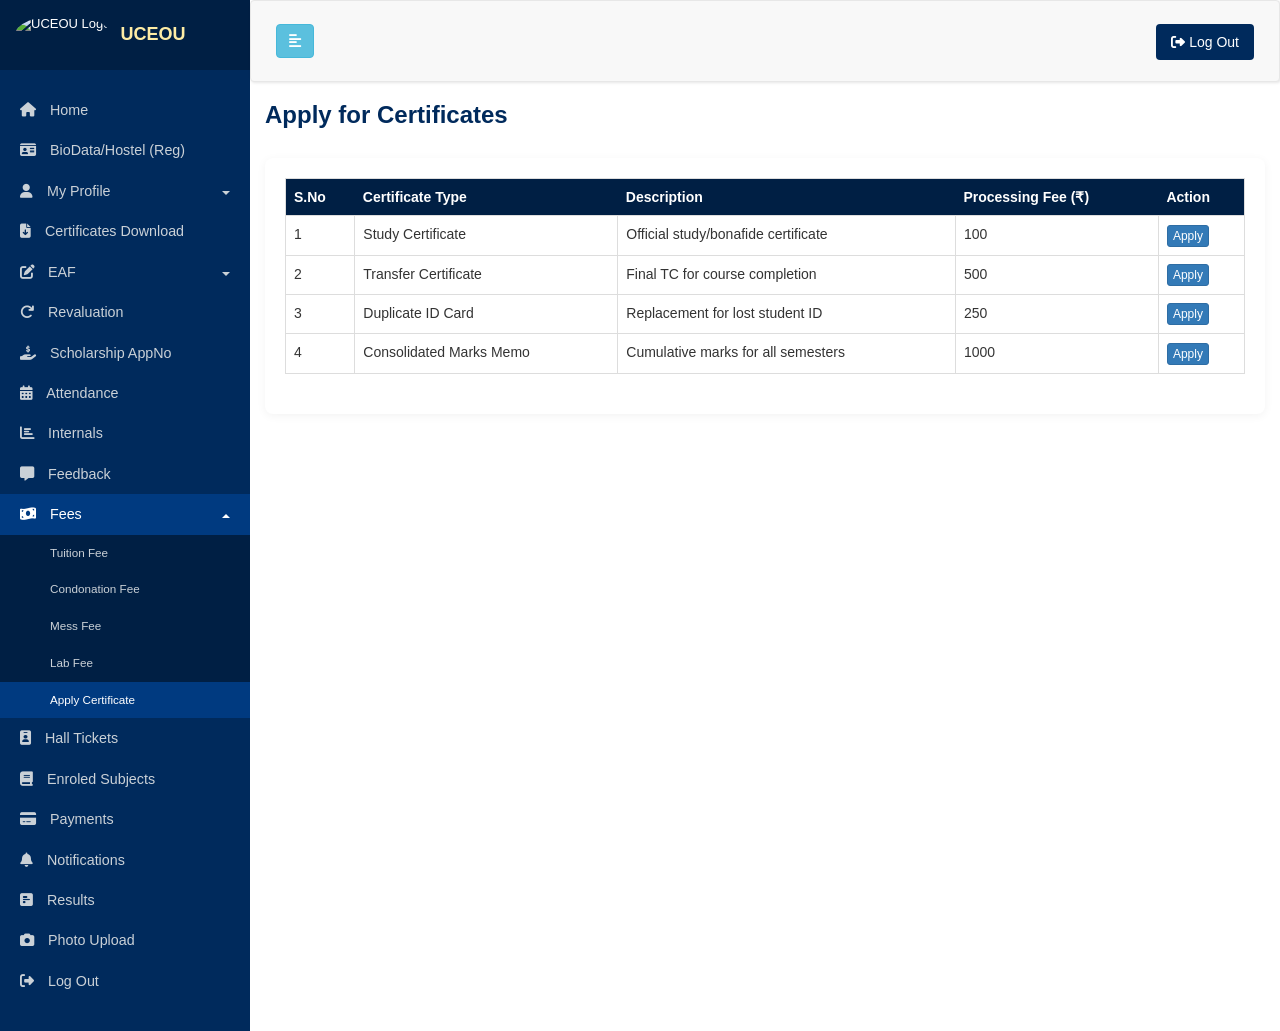
==== apply_certificate.html @ 65ff035a "1" ====
<!DOCTYPE html>
<html lang="en">
<head>
    <meta charset="UTF-8">
    <meta name="viewport" content="width=device-width, initial-scale=1.0">
    <title>EAF ::: UNIVERSITY ::: Apply Certificate</title>
    <link rel="icon" type="image/png" href="https://uceou.in/eaf/student/images/logo.jpg">
    <link rel="stylesheet" href="dashboard_style.css">
    <link rel="stylesheet" href="https://cdnjs.cloudflare.com/ajax/libs/font-awesome/6.4.0/css/all.min.css">
    <link rel="stylesheet" href="https://maxcdn.bootstrapcdn.com/bootstrap/3.3.7/css/bootstrap.min.css">
    <style>
        .certificate-container {
            background: #fff;
            padding: 20px;
            border-radius: 8px;
            box-shadow: 0 2px 10px rgba(0,0,0,0.05);
            margin-top: 20px;
        }
        .table-header-custom {
            background-color: #002a5c;
            color: #fff;
            font-weight: 600;
        }
    </style>
</head>
<body>
    <div class="wrapper">
        <!-- Sidebar -->
        <nav id="sidebar">
            <div class="sidebar-header">
                <img src="https://uceou.in/eaf/student/images/logo.jpg" alt="UCEOU Logo" class="logo-img">
                <span class="logo-text">UCEOU</span>
            </div>
            <ul class="list-unstyled components">
                <li><a href="dashboard.html"><i class="fas fa-home"></i> Home</a></li>
                <li><a href="#"><i class="fas fa-id-card"></i> BioData/Hostel (Reg)</a></li>
                <li>
                    <a href="#profileSubmenu" data-toggle="collapse" aria-expanded="false" class="dropdown-toggle"><i class="fas fa-user"></i> My Profile</a>
                    <ul class="collapse list-unstyled" id="profileSubmenu">
                        <li><a href="#">View Profile</a></li>
                        <li><a href="#">Update MailId/Phone</a></li>
                        <li><a href="#">Change Password</a></li>
                    </ul>
                </li>
                <li><a href="#"><i class="fas fa-file-download"></i> Certificates Download</a></li>
                <li>
                    <a href="#eafSubmenu" data-toggle="collapse" aria-expanded="false" class="dropdown-toggle"><i class="fas fa-edit"></i> EAF</a>
                    <ul class="collapse list-unstyled" id="eafSubmenu">
                        <li><a href="#">EAF Preparation</a></li>
                        <li><a href="#">EAF Print Out</a></li>
                    </ul>
                </li>
                <li><a href="#"><i class="fas fa-redo"></i> Revaluation</a></li>
                <li><a href="#"><i class="fas fa-hand-holding-usd"></i> Scholarship AppNo</a></li>
                <li><a href="attendance.html"><i class="fas fa-calendar-alt"></i> Attendance</a></li>
                <li><a href="#"><i class="fas fa-chart-bar"></i> Internals</a></li>
                <li><a href="#"><i class="fas fa-comment-alt"></i> Feedback</a></li>
                <li class="active">
                    <a href="#feesSubmenu" data-toggle="collapse" aria-expanded="true" class="dropdown-toggle"><i class="fas fa-money-bill-wave"></i> Fees</a>
                    <ul class="collapse in list-unstyled" id="feesSubmenu">
                        <li><a href="tuition_fee.html">Tuition Fee</a></li>
                        <li><a href="condonation_fee.html">Condonation Fee</a></li>
                        <li><a href="mess_fee.html">Mess Fee</a></li>
                        <li><a href="lab_fee.html">Lab Fee</a></li>
                        <li class="active"><a href="apply_certificate.html">Apply Certificate</a></li>
                    </ul>
                </li>
                <li><a href="#"><i class="fas fa-id-badge"></i> Hall Tickets</a></li>
                <li><a href="#"><i class="fas fa-book"></i> Enroled Subjects</a></li>
                <li><a href="#"><i class="fas fa-credit-card"></i> Payments</a></li>
                <li><a href="#"><i class="fas fa-bell"></i> Notifications</a></li>
                <li><a href="#"><i class="fas fa-poll-h"></i> Results</a></li>
                <li><a href="#"><i class="fas fa-camera"></i> Photo Upload</a></li>
                <li><a href="uceou_login.html"><i class="fas fa-sign-out-alt"></i> Log Out</a></li>
            </ul>
        </nav>

        <!-- Page Content -->
        <div id="content">
            <nav class="navbar navbar-default">
                <div class="container-fluid">
                    <div class="navbar-header">
                        <button type="button" id="sidebarCollapse" class="btn btn-info navbar-btn">
                            <i class="fas fa-align-left"></i>
                        </button>
                    </div>
                    <div class="collapse navbar-collapse">
                        <ul class="nav navbar-nav navbar-right">
                            <li><a href="uceou_login.html" class="logout-link"><i class="fas fa-sign-out-alt"></i> Log Out</a></li>
                        </ul>
                    </div>
                </div>
            </nav>

            <div class="container-fluid dashboard-main">
                <div class="dashboard-header">
                    <h2 style="color: #002a5c; font-weight: 700; font-size: 24px;">Apply for Certificates</h2>
                </div>

                <div class="certificate-container">
                    <div class="table-responsive">
                        <table class="table table-bordered">
                            <thead>
                                <tr class="table-header-custom">
                                    <th>S.No</th>
                                    <th>Certificate Type</th>
                                    <th>Description</th>
                                    <th>Processing Fee (₹)</th>
                                    <th>Action</th>
                                </tr>
                            </thead>
                            <tbody>
                                <tr>
                                    <td>1</td>
                                    <td>Study Certificate</td>
                                    <td>Official study/bonafide certificate</td>
                                    <td>100</td>
                                    <td><button class="btn btn-xs btn-primary">Apply</button></td>
                                </tr>
                                <tr>
                                    <td>2</td>
                                    <td>Transfer Certificate</td>
                                    <td>Final TC for course completion</td>
                                    <td>500</td>
                                    <td><button class="btn btn-xs btn-primary">Apply</button></td>
                                </tr>
                                <tr>
                                    <td>3</td>
                                    <td>Duplicate ID Card</td>
                                    <td>Replacement for lost student ID</td>
                                    <td>250</td>
                                    <td><button class="btn btn-xs btn-primary">Apply</button></td>
                                </tr>
                                <tr>
                                    <td>4</td>
                                    <td>Consolidated Marks Memo</td>
                                    <td>Cumulative marks for all semesters</td>
                                    <td>1000</td>
                                    <td><button class="btn btn-xs btn-primary">Apply</button></td>
                                </tr>
                            </tbody>
                        </table>
                    </div>
                </div>
            </div>
        </div>
    </div>

    <script src="https://code.jquery.com/jquery-3.3.1.min.js"></script>
    <script src="https://maxcdn.bootstrapcdn.com/bootstrap/3.3.7/js/bootstrap.min.js"></script>
    <script src="dashboard_script.js"></script>
</body>
</html>
---- dashboard_style.css ----
body {
    font-family: 'Verdana', 'Arial', sans-serif;
    background-color: #e5e5e5;
    margin: 0;
}

p {
    font-family: 'Poppins', sans-serif;
    font-size: 1.1em;
    font-weight: 300;
    line-height: 1.7em;
    color: #999;
}

a, a:hover, a:focus {
    color: inherit;
    text-decoration: none;
    transition: all 0.3s;
}

.wrapper {
    display: flex;
    align-items: stretch;
}

/* Sidebar */
#sidebar {
    min-width: 250px;
    max-width: 250px;
    background: #002a5c;
    color: #fff;
    transition: all 0.3s;
    font-size: 13px;
    min-height: 100vh;
}

#sidebar.active {
    margin-left: -250px;
}

.sidebar-header {
    padding: 15px;
    background: #001f44;
    display: flex;
    align-items: center;
    gap: 10px;
}

.logo-img {
    height: 40px;
    border-radius: 50%;
}

.logo-text {
    font-size: 18px;
    font-weight: 700;
    color: #FDECA5;
}

.user-profile {
    padding: 20px;
    text-align: center;
    border-bottom: 1px solid rgba(255,255,255,0.1);
}

.profile-pic-container {
    width: 100px;
    height: 100px;
    margin: 0 auto 15px;
    border-radius: 50%;
    overflow: hidden;
    border: 3px solid #fff;
}

.profile-pic {
    width: 100%;
    height: 100%;
    object-fit: cover;
}

.user-info p {
    margin: 0;
    color: #fff;
}

.user-id {
    font-weight: 700;
    font-size: 1.1em;
}

.user-name {
    font-size: 0.9em;
    text-transform: uppercase;
    margin: 5px 0 !important;
}

.user-branch {
    font-size: 0.8em;
    opacity: 0.8;
}

#sidebar ul.components {
    padding: 20px 0;
}

#sidebar ul li a {
    padding: 10px 20px;
    font-size: 1.1em;
    display: block;
    color: #cad1d7;
}

#sidebar ul li a:hover {
    color: #fff;
    background: #003a80;
}

#sidebar ul li.active > a {
    color: #fff;
    background: #003a80;
}

#sidebar ul li a i {
    margin-right: 10px;
}

#sidebar ul ul a {
    font-size: 0.9em !important;
    padding-left: 50px !important;
    background: #001f44;
}

#sidebar ul li a.dropdown-toggle::after {
    display: inline-block;
    width: 0;
    height: 0;
    margin-left: .255em;
    vertical-align: .255em;
    content: "";
    border-top: .3em solid;
    border-right: .3em solid transparent;
    border-bottom: 0;
    border-left: .3em solid transparent;
    float: right;
    margin-top: 10px;
}

#sidebar ul li a[aria-expanded="true"].dropdown-toggle::after {
    transform: rotate(180deg);
}

/* Page Content */
#content {
    width: 100%;
    padding: 0;
    min-height: 100vh;
    transition: all 0.3s;
}

.navbar {
    padding: 15px 10px;
    background: #fff;
    border: none;
    border-radius: 0;
    margin-bottom: 40px;
    box-shadow: 1px 1px 3px rgba(0, 0, 0, 0.1);
}

.navbar-btn {
    box-shadow: none;
    outline: none !important;
    border: none;
    background: #002a5c;
}

.logout-link {
    background: #002a5c !important;
    color: #fff !important;
    border-radius: 4px;
    margin-top: 8px;
    padding: 8px 15px !important;
}

.dashboard-main {
    padding: 0 30px;
}

.dashboard-header {
    display: flex;
    justify-content: space-between;
    align-items: center;
    margin-bottom: 30px;
}

.dashboard-header h2 {
    color: #002a5c;
    font-weight: 700;
    margin: 0;
}

.support-label {
    background: #fff;
    padding: 5px 15px;
    border-radius: 4px;
    box-shadow: 0 2px 4px rgba(0,0,0,0.1);
    font-weight: 600;
    color: #333;
}

.support-label i {
    color: #4CAF50;
    margin-right: 5px;
    font-size: 12px;
}

/* Tiles */
.tile-grid {
    margin-bottom: 20px;
}

.tile {
    position: relative;
    border-radius: 8px;
    margin-bottom: 30px;
    overflow: hidden;
    color: #fff;
    box-shadow: 0 4px 10px rgba(0,0,0,0.1);
    cursor: pointer;
    transition: transform 0.3s;
}

.tile:hover {
    transform: translateY(-5px);
}

.tile-icon {
    padding: 20px 20px 0;
    font-size: 3em;
    opacity: 0.3;
    position: absolute;
    right: 10px;
    top: 5px;
}

.tile-body {
    padding: 20px;
}

.tile-body h4 {
    font-size: 1.5em;
    font-weight: 700;
    margin: 0;
}

.tile-body p {
    color: #fff;
    margin: 5px 0 0;
    font-size: 0.9em;
}

/* Tile Colors matching UCEOU */
.tile-blue { background-color: #337ab7; }
.tile-orange { background-color: #f0ad4e; }
.tile-pink { background-color: #d9534f; }
.tile-purple { background-color: #8e44ad; }
.tile-grey { background-color: #7f8c8d; }
.tile-lightpink { background-color: #ff7979; }
.tile-lavender { background-color: #9b59b6; }
.tile-green { background-color: #27ae60; }

.tile-footer {
    background: rgba(0,0,0,0.1);
    padding: 10px 15px;
    font-size: 12px;
    font-weight: 500;
    border-top: 1px solid rgba(255,255,255,0.1);
}

/* Table Panel */
.content-panel {
    background: #fff;
    border-radius: 8px;
    box-shadow: 0 2px 10px rgba(0,0,0,0.05);
    margin-top: 20px;
}

.panel-header {
    background: #337ab7;
    color: #fff;
    padding: 15px 20px;
    font-weight: 600;
    font-size: 1.2em;
    border-top-left-radius: 8px;
    border-top-right-radius: 8px;
}

.table {
    margin-bottom: 0;
}

.table th {
    background: #001f44;
    color: #fff;
    border: none !important;
}

@media (max-width: 768px) {
    #sidebar { margin-left: -250px; }
    #sidebar.active { margin-left: 0; }
    .dashboard-main { padding: 0 15px; }
}
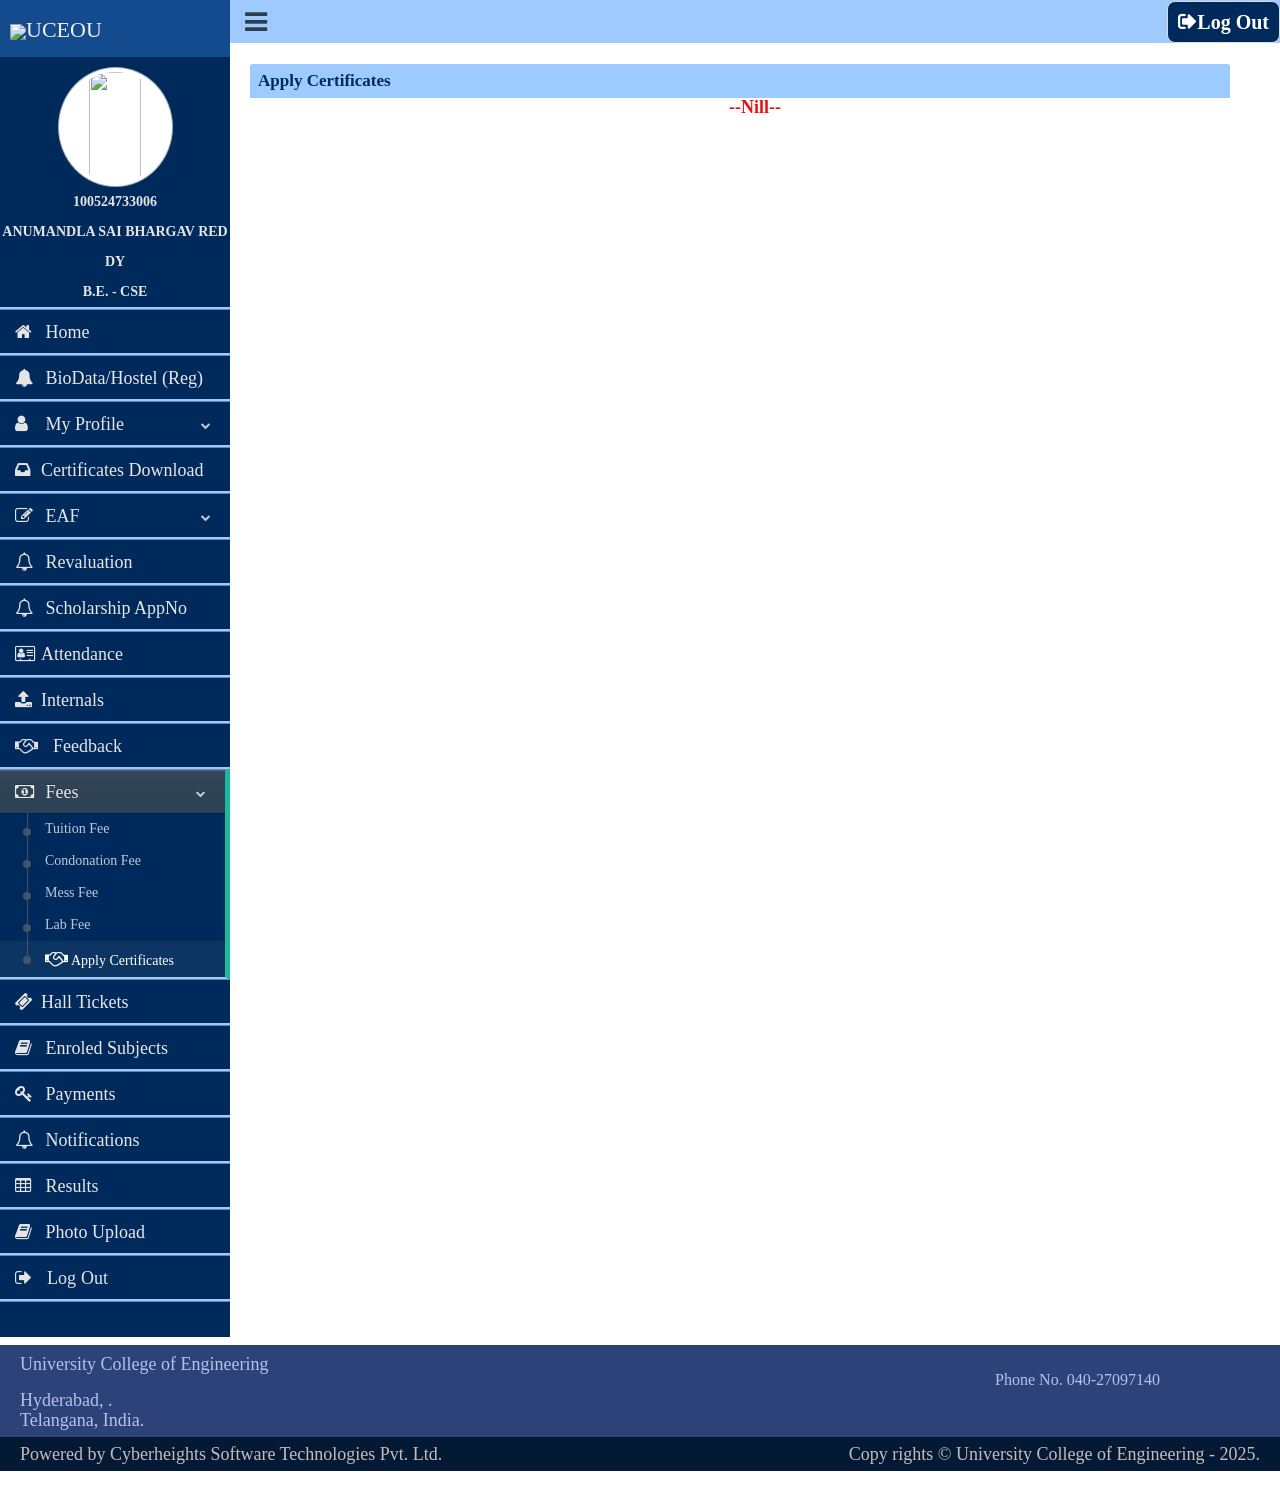
==== commit 4a219d4f: "1" ====
--- a/apply_certificate.html
+++ b/apply_certificate.html
@@ -1,153 +1,210 @@
-<!DOCTYPE html>
-<html lang="en">
-<head>
-    <meta charset="UTF-8">
-    <meta name="viewport" content="width=device-width, initial-scale=1.0">
-    <title>EAF ::: UNIVERSITY ::: Apply Certificate</title>
-    <link rel="icon" type="image/png" href="https://uceou.in/eaf/student/images/logo.jpg">
-    <link rel="stylesheet" href="dashboard_style.css">
-    <link rel="stylesheet" href="https://cdnjs.cloudflare.com/ajax/libs/font-awesome/6.4.0/css/all.min.css">
-    <link rel="stylesheet" href="https://maxcdn.bootstrapcdn.com/bootstrap/3.3.7/css/bootstrap.min.css">
-    <style>
-        .certificate-container {
-            background: #fff;
-            padding: 20px;
+<!DOCTYPE html PUBLIC "-//W3C//DTD XHTML 1.0 Transitional//EN" "http://www.w3.org/TR/xhtml1/DTD/xhtml1-transitional.dtd">
+<html xmlns="http://www.w3.org/1999/xhtml">
+<head id="Head1"><title>
+
+</title><link rel="icon" type="image/png" href="images/logo.jpg" /><meta http-equiv="Content-Type" content="text/html; charset=UTF-8" /><meta charset="utf-8" /><meta http-equiv="X-UA-Compatible" content="IE=edge" /><meta name="viewport" content="width=device-width, initial-scale=1" />
+    <script src="https://ajax.googleapis.com/ajax/libs/jquery/1.9.1/jquery.min.js" type="text/javascript"></script>
+    <link href="css/NewEafTemplate/bootstrap.min.css" rel="stylesheet" /><link href="css/NewEafTemplate/custom.css" rel="stylesheet" /><link href="css/NewEafTemplate/home.css" rel="stylesheet" /><link href="https://cdnjs.cloudflare.com/ajax/libs/font-awesome/4.7.0/css/font-awesome.min.css" rel="Stylesheet" />
+    <style type="text/css">
+        .div-singout {
+            float: right;
+            background: #002a5c;
+            padding: 10px;
+            border: 1px solid #ddd;
             border-radius: 8px;
-            box-shadow: 0 2px 10px rgba(0,0,0,0.05);
-            margin-top: 20px;
+            color: white;
         }
-        .table-header-custom {
-            background-color: #002a5c;
+
+        .link_singout {
             color: #fff;
-            font-weight: 600;
+            font-size: 20px;
+            font-weight: bold;
         }
     </style>
+    
+     <script type="text/javascript">
+
+         $('#body').ready(function () {
+             $(lifee).addClass("active");
+             $(lisubtut).css('display', 'block');
+         });
+
+    </script>
 </head>
-<body>
-    <div class="wrapper">
-        <!-- Sidebar -->
-        <nav id="sidebar">
-            <div class="sidebar-header">
-                <img src="https://uceou.in/eaf/student/images/logo.jpg" alt="UCEOU Logo" class="logo-img">
-                <span class="logo-text">UCEOU</span>
-            </div>
-            <ul class="list-unstyled components">
-                <li><a href="dashboard.html"><i class="fas fa-home"></i> Home</a></li>
-                <li><a href="#"><i class="fas fa-id-card"></i> BioData/Hostel (Reg)</a></li>
-                <li>
-                    <a href="#profileSubmenu" data-toggle="collapse" aria-expanded="false" class="dropdown-toggle"><i class="fas fa-user"></i> My Profile</a>
-                    <ul class="collapse list-unstyled" id="profileSubmenu">
-                        <li><a href="#">View Profile</a></li>
-                        <li><a href="#">Update MailId/Phone</a></li>
-                        <li><a href="#">Change Password</a></li>
-                    </ul>
-                </li>
-                <li><a href="#"><i class="fas fa-file-download"></i> Certificates Download</a></li>
-                <li>
-                    <a href="#eafSubmenu" data-toggle="collapse" aria-expanded="false" class="dropdown-toggle"><i class="fas fa-edit"></i> EAF</a>
-                    <ul class="collapse list-unstyled" id="eafSubmenu">
-                        <li><a href="#">EAF Preparation</a></li>
-                        <li><a href="#">EAF Print Out</a></li>
-                    </ul>
-                </li>
-                <li><a href="#"><i class="fas fa-redo"></i> Revaluation</a></li>
-                <li><a href="#"><i class="fas fa-hand-holding-usd"></i> Scholarship AppNo</a></li>
-                <li><a href="attendance.html"><i class="fas fa-calendar-alt"></i> Attendance</a></li>
-                <li><a href="#"><i class="fas fa-chart-bar"></i> Internals</a></li>
-                <li><a href="#"><i class="fas fa-comment-alt"></i> Feedback</a></li>
-                <li class="active">
-                    <a href="#feesSubmenu" data-toggle="collapse" aria-expanded="true" class="dropdown-toggle"><i class="fas fa-money-bill-wave"></i> Fees</a>
-                    <ul class="collapse in list-unstyled" id="feesSubmenu">
-                        <li><a href="tuition_fee.html">Tuition Fee</a></li>
-                        <li><a href="condonation_fee.html">Condonation Fee</a></li>
-                        <li><a href="mess_fee.html">Mess Fee</a></li>
-                        <li><a href="lab_fee.html">Lab Fee</a></li>
-                        <li class="active"><a href="apply_certificate.html">Apply Certificate</a></li>
-                    </ul>
-                </li>
-                <li><a href="#"><i class="fas fa-id-badge"></i> Hall Tickets</a></li>
-                <li><a href="#"><i class="fas fa-book"></i> Enroled Subjects</a></li>
-                <li><a href="#"><i class="fas fa-credit-card"></i> Payments</a></li>
-                <li><a href="#"><i class="fas fa-bell"></i> Notifications</a></li>
-                <li><a href="#"><i class="fas fa-poll-h"></i> Results</a></li>
-                <li><a href="#"><i class="fas fa-camera"></i> Photo Upload</a></li>
-                <li><a href="uceou_login.html"><i class="fas fa-sign-out-alt"></i> Log Out</a></li>
-            </ul>
-        </nav>
-
-        <!-- Page Content -->
-        <div id="content">
-            <nav class="navbar navbar-default">
-                <div class="container-fluid">
-                    <div class="navbar-header">
-                        <button type="button" id="sidebarCollapse" class="btn btn-info navbar-btn">
-                            <i class="fas fa-align-left"></i>
-                        </button>
-                    </div>
-                    <div class="collapse navbar-collapse">
-                        <ul class="nav navbar-nav navbar-right">
-                            <li><a href="uceou_login.html" class="logout-link"><i class="fas fa-sign-out-alt"></i> Log Out</a></li>
-                        </ul>
-                    </div>
-                </div>
-            </nav>
-
-            <div class="container-fluid dashboard-main">
-                <div class="dashboard-header">
-                    <h2 style="color: #002a5c; font-weight: 700; font-size: 24px;">Apply for Certificates</h2>
-                </div>
-
-                <div class="certificate-container">
-                    <div class="table-responsive">
-                        <table class="table table-bordered">
-                            <thead>
-                                <tr class="table-header-custom">
-                                    <th>S.No</th>
-                                    <th>Certificate Type</th>
-                                    <th>Description</th>
-                                    <th>Processing Fee (₹)</th>
-                                    <th>Action</th>
-                                </tr>
-                            </thead>
-                            <tbody>
-                                <tr>
-                                    <td>1</td>
-                                    <td>Study Certificate</td>
-                                    <td>Official study/bonafide certificate</td>
-                                    <td>100</td>
-                                    <td><button class="btn btn-xs btn-primary">Apply</button></td>
-                                </tr>
-                                <tr>
-                                    <td>2</td>
-                                    <td>Transfer Certificate</td>
-                                    <td>Final TC for course completion</td>
-                                    <td>500</td>
-                                    <td><button class="btn btn-xs btn-primary">Apply</button></td>
-                                </tr>
-                                <tr>
-                                    <td>3</td>
-                                    <td>Duplicate ID Card</td>
-                                    <td>Replacement for lost student ID</td>
-                                    <td>250</td>
-                                    <td><button class="btn btn-xs btn-primary">Apply</button></td>
-                                </tr>
-                                <tr>
-                                    <td>4</td>
-                                    <td>Consolidated Marks Memo</td>
-                                    <td>Cumulative marks for all semesters</td>
-                                    <td>1000</td>
-                                    <td><button class="btn btn-xs btn-primary">Apply</button></td>
-                                </tr>
-                            </tbody>
-                        </table>
-                    </div>
-                </div>
+<body class="nav-md">
+    <form method="post" action="#" id="form1">
+
+        <div id="bodyMasterPage" class="container body">
+            <div class="main_container">
+                <div class="col-md-3 left_col">
+                    <div id="divtitle" class="left_col scroll-view">
+                        <div class="navbar nav_title" style="border: 0;">
+                            <a href="dashboard.html" class="site_title"><img id="imgclgphoto" src="images/logo.png" style="max-height: 35px;" /><span><span id="lblshortcollege">UCEOU</span></span></a>
+                        </div>
+                        <div class="clearfix"></div>
+
+                        <div id="divprofile" class="profile clearfix">
+                            <center>
+                                <div class="profile_pic">
+                                    <img id="imgstdphoto" class="img-circle profile_img" src="https://uceou.in/StudentPhotos/BE24/100524733006_photo.jpg" />
+                                </div>
+                                <div class="profile_info">
+                                    <h2><span id="lblhtno">100524733006</span></h2>
+                                    <h2><span id="lblsname">ANUMANDLA SAI BHARGAV REDDY</span></h2>
+                                    <h2><span id="lblcourse">B.E. - CSE</span></h2>
+                                </div>
+                            </center>
+                        </div>
+                        <div id="sidebar-menu" class="main_menu_side hidden-print main_menu">
+                            <div id="divchange" class="menu_section">
+                                <ul class="nav side-menu">
+                                    <li>
+                                        <a href="dashboard.html"><i class="fa fa-home"></i> Home</a>
+                                    </li>
+                                    <li>
+                                        <a href='#'>
+                                            <i class="fa fa-bell"></i> BioData/Hostel (Reg)
+                                        </a>
+                                    </li>
+                                    <li id="liprofile">
+                                        <a href="#"><i class="fa fa-user"></i> My Profile<span class="fa fa-chevron-down"></span></a>
+                                        <ul id="lisubprofile" class="nav child_menu">
+                                            <li><a href="#">View Profile</a></li>
+                                            <li><a href="#">Update MailId and Phone Number</a></li>
+                                            <li><a href="#">Change of Password</a></li>
+                                        </ul>
+                                    </li>
+                                    <li id="li4">
+                                        <a href="#"><i class="fa fa-inbox"></i>Certificates Download</a>
+                                    </li>
+                                    <li id="lieaf">
+                                        <a><i class="fa fa-edit"></i> EAF <span class="fa fa-chevron-down"></span></a>
+                                        <ul id="lisubeaf" class="nav child_menu">
+                                            <li><a href="#">EAF Preperation</a></li>
+                                            <li><a href="#">EAF Print Out</a></li>
+                                        </ul>
+                                    </li>
+                                    <li id="lirev">
+                                        <a href="#"><i class="fa fa-bell-o"></i> Revaluation</a>
+                                    </li>
+                                    <li id="li3">
+                                        <a href="#"><i class="fa fa-bell-o"></i> Scholarship AppNo</a>
+                                    </li>
+                                    <li>
+                                        <a href="attendance.html"><i class="fa fa-address-card-o"></i>Attendance</a>
+                                    </li>
+                                    <li id="li2">
+                                        <a href="#"><i class="fa fa-upload"></i>Internals</a>
+                                    </li>
+                                    <li id="lifeedback">
+                                        <a class="fa fa-handshake-o" href="#" style="width:100%;font-size: 18px;">
+                                            &nbsp Feedback
+                                        </a>
+                                    </li>
+                                    <li id="lifee">
+                                        <a><i class="fa fa-money"></i> Fees <span class="fa fa-chevron-down"></span></a>
+                                        <ul id="lisubtut" class="nav child_menu">
+                                            <li><a href="tuition_fee.html">Tuition Fee</a></li>
+                                            <li><a href="condonation_fee.html">Condonation Fee</a></li>
+                                            <li id="limess"><a href="mess_fee.html">Mess Fee</a></li>
+                                            <li><a href="lab_fee.html">Lab Fee</a></li>
+                                            <li id="li1">
+                                                <a href="apply_certificate.html"><i class="fa fa-handshake-o"></i>Apply Certificates</a>
+                                            </li>
+                                        </ul>
+                                    </li>
+                                    <li id="libeht">
+                                        <a href="#"><i class="fa fa-ticket"></i>Hall Tickets</a>
+                                    </li>
+                                    <li>
+                                        <a href="#"><i class="fa fa-book"></i> Enroled Subjects</a>
+                                    </li>
+                                    <li id="lipayments">
+                                        <a href="#"><i class="fa fa-key"></i> Payments</a>
+                                    </li>
+                                    <li id="linotification">
+                                        <a href="#"><i class="fa fa-bell-o"></i> Notifications</a>
+                                    </li>
+                                    <li id="liresults">
+                                        <a href="#"><i class="fa fa-table"></i> Results</a>
+                                    </li>
+                                    <li>
+                                        <a href="#"><i class="fa fa-book"></i> Photo Upload</a>
+                                    </li>
+                                    <li>
+                                        <a class="fa fa-sign-out" href="uceou_login.html" style="width:100%;font-size: 18px;">
+                                            &nbsp Log Out
+                                        </a>
+                                    </li>
+                                </ul>
+                            </div>
+                        </div>
+                    </div>
+                </div>
+
+                <!-- top navigation -->
+                <div class="top_nav">
+                    <div class="nav_menu">
+                        <nav>
+                            <div class="nav toggle">
+                                <a id="menu_toggle"><i class="fa fa-bars"></i></a>
+                            </div>
+                            <div class="col-sm-10" style="text-align: end;">
+                            </div>
+                            <div class=" div-singout">
+                                <a class="fa fa-sign-out link_singout" href="uceou_login.html" style="width:100%; height: 20px;">Log Out</a>
+                            </div>
+                        </nav>
+                    </div>
+                </div>
+                <div class="clearfix"></div>
+                <!-- page content -->
+                <div class="right_col" role="main">
+                    <div class="">
+
+                    <div class="toPopup-content-sub">
+                        <div class="toPopup-list-group">
+                            <div class="panel notifi" >
+                                <div class="panel-heading table-heading notifi_head" style="margin:0px;width:97%;padding:8px;">
+                                    <span>Apply Certificates</span>
+                                </div>
+                                <div class=" panel-body" style="margin:0px;">
+                                    <div style="text-align: center; color: #e81212;"><b>--Nill--</b></div>
+                                </div>
+                            </div>
+                        </div>
+                    </div>
+
+                        <div class="clearfix"></div>
+                    </div>
+                </div>
+                <div class="clearfix"></div>
+                <div class="footer1">
+                    <h4><span id="lblcolname">University College of Engineering</span></h4>
+                    <P style="text-align: right;padding-right: 120px;font-size: 16px;">Phone No. 040-27097140</P>
+                    <p><span id="lbldistrict">Hyderabad</span>, <span id="lblpincode"></span>.</p>
+                    <p>Telangana, India.</p>
+                </div>
+                <div class="clearfix"></div>
+                <footer id="footer">
+                    <div class="pull-right" id="">
+                        <p>
+                            Copy rights ©  <span id="lblfootcollname">University College of Engineering</span> - 2025.
+                        </p>
+                    </div>
+                    <div class="pull-left">
+                        <p>
+                            Powered by Cyberheights Software Technologies Pvt. Ltd.
+                        </p>
+                    </div>
+                    <div class="clearfix"></div>
+                </footer>
             </div>
         </div>
-    </div>
-
-    <script src="https://code.jquery.com/jquery-3.3.1.min.js"></script>
-    <script src="https://maxcdn.bootstrapcdn.com/bootstrap/3.3.7/js/bootstrap.min.js"></script>
-    <script src="dashboard_script.js"></script>
+    </form>
+
+    <script type="text/javascript" src="Scripts/NewEafTemplateScript/jquery.min.js"></script>
+    <script type="text/javascript" src="Scripts/NewEafTemplateScript/bootstrap.min.js"></script>
+    <script type="text/javascript" src="Scripts/NewEafTemplateScript/custom.js"></script>
 </body>
-</html>
+</html>
--- a/css/NewEafTemplate/custom.css
+++ b/css/NewEafTemplate/custom.css
@@ -0,0 +1,4335 @@
+* {
+    padding:0px;
+    margin:0px auto;
+}
+html , body{
+	
+ height:100%;
+ font-family:Ubuntu;
+ 
+}
+ 
+.full-width {
+	
+ width:100%;
+ 
+ }
+ 
+.full-height{
+ height:100%;
+ }
+
+.daterangepicker .ranges li {
+    color: #73879C
+}
+.daterangepicker .ranges li.active,
+.daterangepicker .ranges li:hover {
+    background: #536A7F;
+    border: 1px solid #536A7F;
+    color: #fff
+}
+.daterangepicker .input-mini {
+    background-color: #eee;
+    border: 1px solid #ccc;
+    box-shadow: none !important
+}
+.daterangepicker .input-mini.active {
+    border: 1px solid #ccc
+}
+.daterangepicker select.monthselect,
+.daterangepicker select.yearselect,
+.daterangepicker select.hourselect,
+.daterangepicker select.minuteselect,
+.daterangepicker select.secondselect,
+.daterangepicker select.ampmselect {
+    font-size: 12px;
+    padding: 1px;
+    height: auto;
+    margin: 0;
+    cursor: default;
+    height: 30px;
+    border: 1px solid #ADB2B5;
+    line-height: 30px;
+    border-radius: 0px !important
+}
+.daterangepicker select.monthselect {
+    margin-right: 2%
+}
+.daterangepicker td.in-range {
+    background: #E4E7EA;
+    color: #73879C
+}
+.daterangepicker td.active,
+.daterangepicker td.active:hover {
+    background-color: #536A7F;
+    color: #fff
+}
+.daterangepicker th.available:hover {
+    background: #eee;
+    color: #34495E
+}
+.daterangepicker:before,
+.daterangepicker:after {
+    content: none
+}
+.daterangepicker .calendar.single {
+    margin: 0 0 4px 0
+}
+.daterangepicker .calendar.single .calendar-table {
+    width: 224px;
+    padding: 0 0 4px 0 !important
+}
+.daterangepicker .calendar.single .calendar-table thead tr:first-child th {
+    padding: 8px 5px
+}
+.daterangepicker .calendar.single .calendar-table thead th {
+    border-radius: 0
+}
+.daterangepicker.picker_1 {
+    color: #fff;
+    background: #34495E
+}
+.daterangepicker.picker_1 .calendar-table {
+    background: #34495E
+}
+.daterangepicker.picker_1 .calendar-table thead tr {
+    background: #213345
+}
+.daterangepicker.picker_1 .calendar-table thead tr:first-child {
+    background: #1ABB9C
+}
+.daterangepicker.picker_1 .calendar-table td.off {
+    background: #34495E;
+    color: #999
+}
+.daterangepicker.picker_1 .calendar-table td.available:hover {
+    color: #34495E
+}
+.daterangepicker.picker_2 .calendar-table thead tr {
+    color: #1ABB9C
+}
+.daterangepicker.picker_2 .calendar-table thead tr:first-child {
+    color: #73879C
+}
+.daterangepicker.picker_3 .calendar-table thead tr:first-child {
+    color: #fff;
+    background: #1ABB9C
+}
+.daterangepicker.picker_4 .calendar-table thead tr:first-child {
+    color: #fff;
+    background: #34495E
+}
+.daterangepicker.picker_4 .calendar-table td,
+.daterangepicker.picker_4 .calendar-table td.off {
+    background: #ECF0F1;
+    border: 1px solid #fff;
+    border-radius: 0
+}
+.daterangepicker.picker_4 .calendar-table td.active {
+    background: #34495E
+}
+.calendar-exibit .show-calendar {
+    float: none;
+    display: block;
+    position: relative;
+    background-color: #fff;
+    border: 1px solid #ccc;
+    margin-bottom: 20px;
+    border: 1px solid rgba(0, 0, 0, 0.15);
+    overflow: hidden
+}
+.calendar-exibit .show-calendar .calendar {
+    margin: 0 0 4px 0
+}
+.calendar-exibit .show-calendar.picker_1 {
+    background: #34495E
+}
+.calendar-exibit .calendar-table {
+    padding: 0 0 4px 0
+}
+.left_col {
+        background: #002a5c;
+        /*background:#2C39AE;*/
+        padding-bottom:0%;
+}
+.nav-sm .container.body .col-md-3.left_col {
+    min-height: 100%;
+    width: 70px;
+    padding: 0;
+    z-index: 9999;
+    position: absolute
+}
+.nav-sm .container.body .col-md-3.left_col.menu_fixed {
+    position: fixed;
+    height: 100%
+}
+.nav-sm .container.body .col-md-3.left_col .mCSB_container,
+.nav-sm .container.body .col-md-3.left_col .mCustomScrollBox {
+    overflow: visible
+}
+.nav-sm .hidden-small {
+    visibility: hidden
+}
+.nav-sm .container.body .right_col {
+    padding: 10px 20px;
+    margin-left: 70px;
+    z-index: 2
+}
+.nav-sm .navbar.nav_title {
+    width: 70px
+}
+.nav-sm .navbar.nav_title a span {
+    display: none
+}
+.nav-sm .navbar.nav_title a i {
+    font-size: 27px;
+    margin: 13px 0 0 3px
+}
+.site_title i {
+    border: 1px solid #EAEAEA;
+    padding: 5px 6px;
+    border-radius: 50%
+}
+.site_title img {
+    max-height: 66px;
+    max-width: 180px;
+}
+.nav-sm .main_container .top_nav {
+    display: block;
+    margin-left: 70px;
+    z-index: 2
+}
+.nav-sm .nav.side-menu li a {
+    text-align: center !important;
+    font-weight: 400;
+    font-size: 10px;
+    padding: 10px 5px
+}
+.nav-sm .nav.child_menu li.active,
+.nav-sm .nav.side-menu li.active-sm {
+    border-right: 5px solid #1ABB9C
+}
+.nav-sm ul.nav.child_menu ul,
+.nav-sm .nav.side-menu li.active-sm ul ul {
+    position: static;
+    width: 200px;
+    background: none
+}
+.nav-sm>.nav.side-menu>li.active-sm>a {
+    color: #1ABB9C !important
+}
+.nav-sm .nav.side-menu li a i.toggle-up {
+    display: none !important
+}
+.nav-sm .nav.side-menu li a i {
+    font-size: 25px !important;
+    text-align: center;
+    width: 100% !important;
+    margin-bottom: 5px
+}
+.nav-sm ul.nav.child_menu {
+    left: 100%;
+    position: absolute;
+    top: 0;
+    width: 210px;
+    z-index: 4000;
+    background: #3E5367;
+    display: none
+}
+.nav-sm ul.nav.child_menu li {
+    padding: 0 10px
+}
+.nav-sm ul.nav.child_menu li a {
+    text-align: left !important
+}
+.nav-sm .profile {
+    display: none
+}
+.menu_section {
+    margin-bottom: 35px
+}
+.menu_section h3 {
+    padding-left: 15px;
+    color: #fff;
+    text-transform: uppercase;
+    letter-spacing: .5px;
+    font-weight: bold;
+    font-size: 11px;
+    margin-bottom: 0;
+    margin-top: 0;
+    text-shadow: 1px 1px #000
+}
+.menu_section>ul {
+    margin-top: 0px
+}
+.profile_pic {
+    width: 100%;
+    float: left
+}
+.img-circle.profile_img {
+    width: 50%;
+    background: #fff;
+    margin: auto;
+    z-index: 1000;
+    position: inherit;
+    height:120px;
+    margin-top: 10px;
+    border: 1px solid rgba(52, 73, 94, 0.44);
+    padding: 4px
+}
+.profile_info {
+  
+    width:100%;
+    float: left
+}
+.profile_info span {
+    font-size: 14px;
+    line-height: 30px;
+    color: #e7e7e2fc;
+        word-break: break-all;
+}
+.profile_info h2 {
+    font-size: 16px;
+    color: #ECF0F1;
+    margin: 0;
+    font-weight: 600
+}
+.profile_info h3 {
+    font-size: 16px;
+    color: #fff;
+    margin: 10px 0px;
+    font-weight: 600;
+}
+.profile.img_2 {
+    text-align: center
+}
+.profile.img_2 .profile_pic {
+    width: 100%
+}
+.profile.img_2 .profile_pic .img-circle.profile_img {
+    width: 50%;
+    margin: 10px 0 0
+}
+.profile.img_2 .profile_info {
+    padding: 15px 10px 0;
+    width: 100%;
+    margin-bottom: 10px;
+    float: left
+}
+.main_menu span.fa {
+    float: right;
+    text-align: center;
+    margin-top: 5px;
+    font-size: 10px;
+    min-width: inherit;
+    color: #C4CFDA
+}
+.active a span.fa {
+    text-align: right !important;
+    margin-right: 4px
+}
+.nav-sm .menu_section {
+    margin: 0
+}
+.nav-sm span.fa,
+.nav-sm .menu_section h3 {
+    display: none
+}
+.nav-sm li li span.fa {
+    display: inline-block
+}
+.nav_menu {
+    float: left;
+   background: #9ecaff;
+    border-bottom: 1px solid #fff;
+    margin-bottom: 10px;
+    width: 100%;
+    position: relative
+}
+@media (min-width: 480px) {
+    .nav_menu {
+        position: static
+    }
+}
+.nav-md .container.body .col-md-3.left_col {
+    min-height: 100%;
+    width: 230px;
+    padding: 0;
+    position: absolute;
+    display: -ms-flexbox;
+    display: flex;
+    z-index: 1
+}
+.nav-md .container.body .col-md-3.left_col.menu_fixed {
+    height: 100%;
+    position: fixed
+}
+body .container.body .right_col {
+    background: #ffffff
+}
+.nav-md .container.body .right_col {
+    padding: 10px 20px 0;
+    margin-left: 230px
+}
+.nav_title {
+    width: 230px;
+    float: left;
+    background: #144b8e;
+    /*background:#0c1675;*/
+    border-radius: 0;
+    height: 57px
+}
+@media (max-width: 991px) {
+    .nav-md .container.body .right_col,
+    .nav-md .container.body .top_nav {
+        width: 100%;
+        margin: 0
+    }
+    .nav-md .container.body .col-md-3.left_col {
+        display: none
+    }
+    .nav-md .container.body .right_col {
+        width: 100%;
+        padding-right: 0
+    }
+    .right_col {
+        padding: 10px !important
+    }
+}
+@media (max-width: 1200px) {
+    .x_title h2 {
+        width: 62%;
+        font-size: 17px
+    }
+    .tile,
+    .graph {
+        zoom: 85%;
+        height: inherit
+    }
+}
+@media (max-width: 1270px) and (min-width: 192px) {
+    .x_title h2 small {
+        display: none
+    }
+}
+.left_col .mCSB_scrollTools {
+    width: 6px
+}
+.left_col .mCSB_dragger {
+    max-height: 400px !important
+}
+.blue {
+    color: #3498DB
+}
+.purple {
+    color: #9B59B6
+}
+.green {
+    color: #1ABB9C
+}
+.aero {
+    color: #9CC2CB
+}
+.red {
+    color: #E74C3C
+}
+.dark {
+    color: #34495E
+}
+.border-blue {
+    border-color: #3498DB !important
+}
+.border-purple {
+    border-color: #9B59B6 !important
+}
+.border-green {
+    border-color: #1ABB9C !important
+}
+.border-aero {
+    border-color: #9CC2CB !important
+}
+.border-red {
+    border-color: #E74C3C !important
+}
+.border-dark {
+    border-color: #34495E !important
+}
+.bg-white {
+    background: #fff !important;
+    border: 1px solid #fff !important;
+    color: #73879C
+}
+.bg-green {
+   background: #2d3131 !important;
+    border: 1px solid #000000 !important;
+    color: #fff;
+}
+.bg-red {
+    background: #E74C3C !important;
+    border: 1px solid #E74C3C !important;
+    color: #fff
+}
+.bg-blue {
+    background: #3498DB !important;
+    border: 1px solid #3498DB !important;
+    color: #fff
+}
+.bg-orange {
+    background: #F39C12 !important;
+    border: 1px solid #F39C12 !important;
+    color: #fff
+}
+.bg-purple {
+    background: #9B59B6 !important;
+    border: 1px solid #9B59B6 !important;
+    color: #fff
+}
+.bg-blue-sky {
+    background: #50C1CF !important;
+    border: 1px solid #50C1CF !important;
+    color: #fff
+}
+.container {
+    width: 100%;
+    padding: 0
+}
+.navbar-nav>li>a,
+.navbar-brand,
+.navbar-nav>li>a {
+    color: #fff !important
+}
+.top_nav .nav>li>a:focus,
+.top_nav .nav>li>a:hover,
+.top_nav .nav .open>a,
+.top_nav .nav .open>a:focus,
+.top_nav .nav .open>a:hover {
+    background: #D9DEE4
+}
+body {
+    color: #333;
+    background: #fff;
+    font-family: Ubuntu;
+    font-size: 14px;
+    font-weight: 400;
+    line-height: 1;
+}
+.main_container .top_nav {
+    display: block;
+    margin-left: 230px
+}
+.no-padding {
+    padding: 0 !important
+}
+.page-title {
+    width: 100%;
+    height: 65px;
+    padding: 10px 0
+}
+.page-title .title_left {
+    width: 45%;
+    float: left;
+    display: block
+}
+.page-title .title_left h3 {
+    margin: 9px 0
+}
+.page-title .title_right {
+    width: 55%;
+    float: left;
+    display: block
+}
+.page-title .title_right .pull-right {
+    margin: 10px 0
+}
+.fixed_height_320 {
+    height: 320px
+}
+.fixed_height_390 {
+    height: 390px
+}
+.fixed_height_200 {
+    height: 200px
+}
+.overflow_hidden {
+    overflow: hidden
+}
+.progress-bar-dark {
+    background-color: #34495E !important
+}
+.progress-bar-gray {
+    background-color: #BDC3C7 !important
+}
+table.no-margin .progress {
+    margin-bottom: 0
+}
+.main_content {
+    padding: 10px 20px
+}
+.col-md-55 {
+    width: 50%;
+    margin-bottom: 10px
+}
+@media (min-width: 768px) {
+    .col-md-55 {
+        width: 20%
+    }
+}
+@media (min-width: 992px) {
+    .col-md-55 {
+        width: 20%
+    }
+}
+@media (min-width: 1200px) {
+    .col-md-55 {
+        width: 20%
+    }
+}
+@media (min-width: 192px) and (max-width: 1270px) {
+    table.tile_info span.right {
+        margin-right: 7px;
+        float: left
+    }
+}
+.center-margin {
+    margin: 0 auto;
+    float: none !important
+}
+.col-md-55,
+.col-xs-1,
+.col-sm-1,
+.col-md-1,
+.col-lg-1,
+.col-xs-2,
+.col-sm-2,
+.col-md-2,
+.col-lg-2,
+.col-xs-3,
+.col-sm-3,
+.col-md-3,
+.col-lg-3,
+.col-xs-4,
+.col-sm-4,
+.col-md-4,
+.col-lg-4,
+.col-xs-5,
+.col-sm-5,
+.col-md-5,
+.col-lg-5,
+.col-xs-6,
+.col-sm-6,
+.col-md-6,
+.col-lg-6,
+.col-xs-7,
+.col-sm-7,
+.col-md-7,
+.col-lg-7,
+.col-xs-8,
+.col-sm-8,
+.col-md-8,
+.col-lg-8,
+.col-xs-9,
+.col-sm-9,
+.col-md-9,
+.col-lg-9,
+.col-xs-10,
+.col-sm-10,
+.col-md-10,
+.col-lg-10,
+.col-xs-11,
+.col-sm-11,
+.col-md-11,
+.col-lg-11,
+.col-xs-12,
+.col-sm-12,
+.col-md-12,
+.col-lg-12 {
+    position: relative;
+    min-height: 1px;
+    float: left;
+    padding-right: 10px;
+    padding-left: 10px
+}
+.row {
+    margin-right: -10px;
+    margin-left: -10px
+}
+.grid_slider .col-md-6 {
+    padding: 0 40px
+}
+h1,
+.h1,
+h2,
+.h2,
+h3,
+.h3 {
+    margin-top: 10px;
+    margin-bottom: 10px
+}
+a {
+    color: #5A738E;
+    text-decoration: none
+}
+a,
+a:visited,
+a:focus,
+a:active,
+:visited,
+:focus,
+:active,
+.btn:focus,
+.btn:active:focus,
+.btn.active:focus,
+.btn.focus,
+.btn:active.focus,
+.btn.active.focus {
+    outline: 0
+}
+a:hover,
+a:focus {
+    text-decoration: none
+}
+.navbar {
+    margin-bottom: 0
+}
+.navbar-header {
+    background: #34495E
+}
+.navbar-right {
+    margin-right: 0
+}
+.top_nav .navbar-right {
+    margin: 0;
+    width: 70%;
+    float: right
+}
+.top_nav .navbar-right li {
+    display: inline-block;
+    float: right;
+    position: static
+}
+@media (min-width: 480px) {
+    .top_nav .navbar-right li {
+        position: relative
+    }
+}
+.top_nav .dropdown-menu li {
+    width: 100%
+}
+.top_nav .dropdown-menu li a {
+    width: 100%;
+    padding: 12px 20px
+}
+.top_nav li a i {
+    font-size: 15px
+}
+.navbar-static-top {
+    position: fixed;
+    top: 0;
+    width: 100%
+}
+.sidebar-header {
+    border-bottom: 0;
+    margin-top: 46px
+}
+.sidebar-header:first-of-type {
+    margin-top: 0
+}
+.nav.side-menu>li {
+    position: relative;
+    display: block;
+      border-bottom: 3px ridge #9dcaff;     
+    cursor: pointer;  
+}
+
+.nav.side-menu>li:hover {
+  background:linear-gradient(to bottom, #ffff66 -7%, #ffffcc 74%);
+}
+
+.nav.side-menu>li:hover .nav.child_menu{
+  background:#34495e;
+}
+.nav.side-menu>li>a:hover .nav.child_menu {
+        
+          background:#34495e;
+}
+
+.nav.side-menu>li:hover nav.side-menu>li>a {
+ color:#34495E;
+}
+
+.nav.side-menu>li>a {
+    margin-bottom: 0px
+}
+.nav.side-menu>li>a:hover, .nav.child_menu>li>a:hover
+ {
+          color: #34495e !important;
+          background:linear-gradient(to bottom, #ffff66 -7%, #ffffcc 74%);
+}
+.nav.side-menu>li>a:hover,
+.nav>li>a:focus {
+    text-decoration: none;
+    /*background: transparent*/
+}
+.nav.child_menu {
+    display: none
+}
+    .nav.child_menu:hover > .nav.side-menu>li:hover > .nav.side-menu>li>a:hover{
+        background:transparent;
+    }
+.nav.child_menu li:hover,
+.nav.child_menu li.active {
+     color: #34495e !important;
+          background:linear-gradient(to bottom, #ffff66 -7%, #ffffcc 74%);
+}
+
+.nav.child_menu li {
+    padding-left: 36px
+}
+.nav-md ul.nav.child_menu li:before {
+    background: #425668;
+    bottom: auto;
+    content: "";
+    height: 8px;
+    left: 23px;
+    margin-top: 15px;
+    position: absolute;
+    right: auto;
+    width: 8px;
+    z-index: 1;
+    border-radius: 50%
+}
+.nav-md ul.nav.child_menu li:after {
+    border-left: 1px solid #425668;
+    bottom: 0;
+    content: "";
+    left: 27px;
+    position: absolute;
+    top: 0
+}
+.nav-md ul.nav.child_menu li:last-child::after {
+  bottom: 50%;
+}
+.nav.side-menu>li>a,
+.nav.child_menu>li>a {
+   color: #E7E7E7;
+    font-weight: 500;
+    font-size: 18px;
+    display: block;
+}
+.nav.child_menu li li:hover,
+.nav.child_menu li li.active {
+    background: none
+}
+.nav.child_menu li li a:hover,
+.nav.child_menu li li a.active {
+    color: #fff
+}
+.nav>li>a {
+    position: relative;
+    display: block;
+    padding: 13px 15px 12px
+}
+.nav.side-menu>li.current-page,
+.nav.side-menu>li.active {
+    border-right: 5px solid #1ABB9C
+}
+.nav li.current-page {
+    background: rgba(255, 255, 255, 0.05)
+}
+.nav li li li.current-page {
+    background: none
+}
+.nav li li.current-page a {
+    color: #fff
+}
+.nav.side-menu>li.active>a {
+    text-shadow: rgba(0, 0, 0, 0.25) 0 -1px 0;
+    background: linear-gradient(#334556, #2C4257), #2A3F54;
+        /*background: linear-gradient(#2c39ae, #182380), #2c39ae;*/
+    box-shadow: rgba(0, 0, 0, 0.25) 0 1px 0, inset rgba(255, 255, 255, 0.16) 0 1px 0
+}
+.navbar-brand,
+.navbar-nav>li>a {
+    font-weight: 500;
+    color: #ECF0F1 !important;
+    margin-left: 0 !important;
+    line-height: 32px
+}
+.site_title {
+    text-overflow: ellipsis;
+    overflow: hidden;
+    font-weight: 400;
+    font-size: 22px;
+    width: 100%;
+    color: #ECF0F1 !important;
+    margin-left: 0 !important;
+    line-height: 59px;
+    display: block;
+    height: 55px;
+    margin: 0;
+    padding-left: 10px
+}
+.site_title:hover,
+.site_title:focus {
+    text-decoration: none
+}
+.nav.navbar-nav>li>a {
+    color: #fff !important
+}
+
+.nav.top_menu>li>a {
+    position: relative;
+    display: block;
+    padding: 10px 15px;
+    color: #34495E !important
+}
+.nav>li>a:hover,
+.nav>li>a:focus {
+    background-color: transparent
+}
+.top_search {
+    padding: 0
+}
+.top_search .form-control {
+    border-right: 0;
+    box-shadow: inset 0 1px 0px rgba(0, 0, 0, 0.075);
+    border-radius: 25px 0px 0px 25px;
+    padding-left: 20px;
+    border: 1px solid rgba(221, 226, 232, 0.49)
+}
+.top_search .form-control:focus {
+    border: 1px solid rgba(221, 226, 232, 0.49);
+    border-right: 0
+}
+.top_search .input-group-btn button {
+    border-radius: 0px 25px 25px 0px;
+    border: 1px solid rgba(221, 226, 232, 0.49);
+    border-left: 0;
+    box-shadow: inset 0 1px 1px rgba(0, 0, 0, 0.075);
+    color: #93A2B2;
+    margin-bottom: 0 !important
+}
+.toggle {
+    float: left;
+    margin: 0;
+    padding-top: 9px;
+    width: 70px
+}
+.toggle a {
+    padding: 15px 15px 0;
+    margin: 0;
+    color: #2c3e50;
+    cursor: pointer
+}
+.toggle a i {
+    font-size: 26px
+}
+.nav.child_menu>li>a {
+    color: rgba(255, 255, 255, 0.75);
+    font-size: 14px;
+    padding: 9px
+}
+.panel_toolbox {
+    float: right;
+    min-width: 70px
+}
+.panel_toolbox>li {
+    float: left;
+    cursor: pointer
+}
+.panel_toolbox>li>a {
+    padding: 5px;
+    color: #C5C7CB;
+    font-size: 14px
+}
+.panel_toolbox>li>a:hover {
+    background: #F5F7FA
+}
+.line_30 {
+    line-height: 30px
+}
+.main_menu_side {
+    padding: 0
+}
+.bs-docs-sidebar .nav>li>a {
+    display: block;
+    padding: 4px 6px
+}
+footer {
+       background: #041a34;
+    padding: 8px 20px;
+    display: block;
+    color: #c6bcbc;  
+}
+    footer p {
+        margin-bottom:0px;
+    }
+.nav-sm footer {
+    margin-left:0px
+}
+.footer1 h4 {
+    margin:0px;
+    padding-top:10px;
+}
+@media only screen and (min-width:1204px) {
+    .nav-sm .footer1 {
+    margin-left:0px;
+    padding-left:71%;
+    margin-top: 3.5%;
+    
+}
+}
+@media only screen and (max-width:760px;) {
+    .nav-sm .footer1 {
+    margin-left:0px;
+    padding-left:0%;
+    
+}
+}
+.footer1 {
+    background-color: #2e427a;
+    padding-bottom: 2px;
+    padding-left: 20px;
+    line-height: 10px;
+    color: #b5c2e9;
+    margin-top:15px;
+}
+   
+.footer_fixed footer {
+    position: fixed;
+    left: 0px;
+    bottom: 0px;
+    width: 100%
+}
+@media (min-width: 768px) {
+    .footer_fixed footer {
+        margin-left: 0
+    }
+}
+@media (min-width: 768px) {
+    .footer_fixed .nav-sm footer {
+        margin-left: 0
+    }
+}
+.tile-stats.sparkline {
+    padding: 10px;
+    text-align: center
+}
+.jqstooltip {
+    background: #34495E !important;
+    width: 30px !important;
+    height: 22px !important;
+    text-decoration: none
+}
+.tooltip {
+    display: block !important
+}
+.tiles {
+    border-top: 1px solid #ccc;
+    margin-top: 15px;
+    padding-top: 5px;
+    margin-bottom: 0
+}
+.tile {
+    overflow: hidden
+}
+.top_tiles {
+    margin-bottom: 0
+}
+.top_tiles .tile h2 {
+    font-size: 30px;
+    line-height: 30px;
+    margin: 3px 0 7px;
+    font-weight: bold
+}
+article.media {
+    width: 100%
+}
+*,
+*:before,
+*:after {
+    box-sizing: border-box
+}
+#integration-list {
+    width: 100%;
+    margin: 0 auto;
+    display: table
+}
+#integration-list ul {
+    padding: 0;
+    margin: 20px 0;
+    color: #555
+}
+#integration-list ul>li {
+    list-style: none;
+    border-top: 1px solid #ddd;
+    display: block;
+    padding: 15px;
+    overflow: hidden
+}
+#integration-list ul:last-child {
+    border-bottom: 1px solid #ddd
+}
+#integration-list ul>li:hover {
+    background: #efefef
+}
+.expand {
+    display: block;
+    text-decoration: none;
+    color: #555;
+    cursor: pointer
+}
+.expand h2 {
+    width: 85%;
+    float: left
+}
+h2 {
+    font-size: 30px;
+    font-weight: 400
+}
+#left,
+#right {
+    display: table
+}
+#sup {
+    display: table-cell;
+    vertical-align: middle;
+    width: 80%
+}
+.detail a {
+    text-decoration: none;
+    color: #C0392B;
+    border: 1px solid #C0392B;
+    padding: 6px 10px 5px;
+    font-size: 13px;
+    margin-right: 7px
+}
+.detail {
+    margin: 10px 0 10px 0px;
+    display: none;
+    line-height: 22px;
+    height: 150px
+}
+.detail span {
+    margin: 0
+}
+.right-arrow {
+    width: 10px;
+    float: right;
+    font-weight: bold;
+    font-size: 20px
+}
+.accordion .panel {
+    margin-bottom: 5px;
+    border-radius: 0;
+    border-bottom: 1px solid #efefef
+}
+.accordion .panel-heading {
+    background: #F2F5F7;
+    padding: 13px;
+    width: 100%;
+    display: block
+}
+.accordion .panel:hover {
+    background: #F2F5F7
+}
+.x_panel {
+    position: relative;
+    width: 100%;
+    margin-bottom: 10px;
+    padding: 10px 17px;
+    display: inline-block;
+    background: #fff;
+    border: 1px solid #E6E9ED;
+    -webkit-column-break-inside: avoid;
+    -moz-column-break-inside: avoid;
+    column-break-inside: avoid;
+    opacity: 1;
+    transition: all .2s ease
+}
+.x_title {
+    border-bottom: 2px solid #E6E9ED;
+    padding: 1px 5px 6px;
+    margin-bottom: 10px
+}
+.x_title .filter {
+    width: 40%;
+    float: right
+}
+.x_title h2 {
+    margin: 5px 0 6px;
+    float: left;
+    display: block;
+    text-overflow: ellipsis;
+    overflow: hidden;
+    white-space: nowrap
+}
+.x_title h2 small {
+    margin-left: 10px
+}
+.x_title span {
+    color: #BDBDBD
+}
+.x_content {
+    padding: 0 5px 6px;
+    position: relative;
+    width: 100%;
+    float: left;
+    clear: both;
+    margin-top: 5px
+}
+.x_content h4 {
+    font-size: 16px;
+    font-weight: 500
+}
+legend {
+    padding-bottom: 7px
+}
+.demo-placeholder {
+    height: 280px
+}
+.profile_details:nth-child(3n) {
+    clear: both
+}
+.profile_details .profile_view {
+    display: inline-block;
+    padding: 10px 0 0;
+    background: #fff
+}
+.profile_details .profile_view .divider {
+    border-top: 1px solid #e5e5e5;
+    padding-top: 5px;
+    margin-top: 5px
+}
+.profile_details .profile_view .ratings {
+    margin-bottom: 0
+}
+.profile_details .profile_view .bottom {
+    background: #F2F5F7;
+    padding: 9px 0;
+    border-top: 1px solid #E6E9ED
+}
+.profile_details .profile_view .left {
+    margin-top: 20px
+}
+.profile_details .profile_view .left p {
+    margin-bottom: 3px
+}
+.profile_details .profile_view .right {
+    margin-top: 0px;
+    padding: 10px
+}
+.profile_details .profile_view .img-circle {
+    border: 1px solid #E6E9ED;
+    padding: 2px
+}
+.profile_details .profile_view h2 {
+    margin: 5px 0
+}
+.profile_details .profile_view .ratings {
+    text-align: left;
+    font-size: 16px
+}
+.profile_details .profile_view .brief {
+    margin: 0;
+    font-weight: 300
+}
+.profile_details .profile_left {
+    background: white
+}
+.pagination.pagination-split li {
+    display: inline-block;
+    margin-right: 3px
+}
+.pagination.pagination-split li a {
+    border-radius: 4px;
+    color: #768399;
+    -moz-border-radius: 4px;
+    -webkit-border-radius: 4px
+}
+table.tile h3,
+table.tile h4,
+table.tile span {
+    font-weight: bold;
+    vertical-align: middle !important
+}
+table.tile th,
+table.tile td {
+    text-align: center
+}
+table.tile th {
+    border-bottom: 1px solid #E6ECEE
+}
+table.tile td {
+    padding: 5px 0
+}
+table.tile td ul {
+    text-align: left;
+    padding-left: 0
+}
+table.tile td ul li {
+    list-style: none;
+    width: 100%
+}
+table.tile td ul li a {
+    width: 100%
+}
+table.tile td ul li a big {
+    right: 0;
+    float: right;
+    margin-right: 13px
+}
+table.tile_info {
+    width: 100%
+}
+table.tile_info td {
+    text-align: left;
+    padding: 1px;
+    font-size: 15px
+}
+table.tile_info td p {
+    white-space: nowrap;
+    overflow: hidden;
+    text-overflow: ellipsis;
+    margin: 0;
+    line-height: 28px
+}
+table.tile_info td i {
+    margin-right: 8px;
+    font-size: 17px;
+    float: left;
+    width: 18px;
+    line-height: 28px
+}
+table.tile_info td:first-child {
+    width: 83%
+}
+td span {
+    line-height: inherit
+}
+.sidebar-widget {
+    overflow: hidden
+}
+.error-number {
+    font-size: 90px;
+    line-height: 90px;
+    margin: 20px 0
+}
+.col-middle {
+    margin-top: 5%
+}
+.mid_center {
+    width: 370px;
+    margin: 0 auto;
+    text-align: center;
+    padding: 10px 20px
+}
+h3.degrees {
+    font-size: 22px;
+    font-weight: 400;
+    text-align: center
+}
+.degrees:after {
+    content: "o";
+    position: relative;
+    top: -12px;
+    font-size: 13px;
+    font-weight: 300
+}
+.daily-weather .day {
+    font-size: 14px;
+    border-top: 2px solid rgba(115, 135, 156, 0.36);
+    text-align: center;
+    border-bottom: 2px solid rgba(115, 135, 156, 0.36);
+    padding: 5px 0
+}
+.weather-days .col-sm-2 {
+    overflow: hidden;
+    width: 16.66666667%
+}
+.weather .row {
+    margin-bottom: 0
+}
+.bulk-actions {
+    display: none
+}
+table.countries_list {
+    width: 100%
+}
+table.countries_list td {
+    padding: 0 10px;
+    line-height: 30px;
+    border-top: 1px solid #eeeeee
+}
+.dataTables_paginate a {
+    padding: 6px 9px !important;
+    background: #ddd !important;
+    border-color: #ddd !important
+}
+.paging_full_numbers a.paginate_active {
+    background-color: rgba(38, 185, 154, 0.59) !important;
+    border-color: rgba(38, 185, 154, 0.59) !important
+}
+button.DTTT_button,
+div.DTTT_button,
+a.DTTT_button {
+    border: 1px solid #E7E7E7 !important;
+    background: #E7E7E7 !important;
+    box-shadow: none !important
+}
+table.jambo_table {
+    border: 1px solid rgba(221, 221, 221, 0.78)
+}
+table.jambo_table thead {
+    background: rgba(52, 73, 94, 0.94);
+    color: #ECF0F1
+}
+table.jambo_table tbody tr:hover td {
+    background: rgba(38, 185, 154, 0.07);
+    border-top: 1px solid rgba(38, 185, 154, 0.11);
+    border-bottom: 1px solid rgba(38, 185, 154, 0.11)
+}
+table.jambo_table tbody tr.selected {
+    background: rgba(38, 185, 154, 0.16)
+}
+table.jambo_table tbody tr.selected td {
+    border-top: 1px solid rgba(38, 185, 154, 0.4);
+    border-bottom: 1px solid rgba(38, 185, 154, 0.4)
+}
+.dataTables_paginate a {
+    background: #ff0000
+}
+.dataTables_wrapper {
+    position: relative;
+    clear: both;
+    zoom: 1
+}
+.dataTables_processing {
+    position: absolute;
+    top: 50%;
+    left: 50%;
+    width: 250px;
+    height: 30px;
+    margin-left: -125px;
+    margin-top: -15px;
+    padding: 14px 0 2px 0;
+    border: 1px solid #ddd;
+    text-align: center;
+    color: #999;
+    font-size: 14px;
+    background-color: white
+}
+.dataTables_length {
+    width: 40%;
+    float: left
+}
+.dataTables_filter {
+    width: 50%;
+    float: right;
+    text-align: right
+}
+.dataTables_info {
+    width: 60%;
+    float: left
+}
+.dataTables_paginate {
+    float: right;
+    text-align: right
+}
+table.dataTable th.focus,
+table.dataTable td.focus {
+    outline: 2px solid #1ABB9C !important;
+    outline-offset: -1px
+}
+table.display {
+    margin: 0 auto;
+    clear: both;
+    width: 100%
+}
+table.display thead th {
+    padding: 8px 18px 8px 10px;
+    border-bottom: 1px solid black;
+    font-weight: bold;
+    cursor: pointer
+}
+table.display tfoot th {
+    padding: 3px 18px 3px 10px;
+    border-top: 1px solid black;
+    font-weight: bold
+}
+table.display tr.heading2 td {
+    border-bottom: 1px solid #aaa
+}
+table.display td {
+    padding: 3px 10px
+}
+table.display td.center {
+    text-align: center
+}
+table.display thead th:active,
+table.display thead td:active {
+    outline: none
+}
+.dataTables_scroll {
+    clear: both
+}
+.dataTables_scrollBody {
+    *margin-top: -1px;
+    -webkit-overflow-scrolling: touch
+}
+.top .dataTables_info {
+    float: none
+}
+.clear {
+    clear: both
+}
+.dataTables_empty {
+    text-align: center
+}
+tfoot input {
+    margin: 0.5em 0;
+    width: 100%;
+    color: #444
+}
+tfoot input.search_init {
+    color: #999
+}
+td.group {
+    background-color: #d1cfd0;
+    border-bottom: 2px solid #A19B9E;
+    border-top: 2px solid #A19B9E
+}
+td.details {
+    background-color: #d1cfd0;
+    border: 2px solid #A19B9E
+}
+.example_alt_pagination div.dataTables_info {
+    width: 40%
+}
+.paging_full_numbers {
+    width: 400px;
+    height: 22px;
+    line-height: 22px
+}
+.paging_full_numbers a:active {
+    outline: none
+}
+.paging_full_numbers a:hover {
+    text-decoration: none
+}
+.paging_full_numbers a.paginate_button,
+.paging_full_numbers a.paginate_active {
+    border: 1px solid #aaa;
+    -webkit-border-radius: 5px;
+    -moz-border-radius: 5px;
+    padding: 2px 5px;
+    margin: 0 3px;
+    cursor: pointer
+}
+.paging_full_numbers a.paginate_button {
+    background-color: #ddd
+}
+.paging_full_numbers a.paginate_button:hover {
+    background-color: #ccc;
+    text-decoration: none !important
+}
+.paging_full_numbers a.paginate_active {
+    background-color: #99B3FF
+}
+table.display tr.even.row_selected td {
+    background-color: #B0BED9
+}
+table.display tr.odd.row_selected td {
+    background-color: #9FAFD1
+}
+div.box {
+    height: 100px;
+    padding: 10px;
+    overflow: auto;
+    border: 1px solid #8080FF;
+    background-color: #E5E5FF
+}
+ul.msg_list li {
+    background: #f7f7f7;
+    padding: 5px;
+    display: -ms-flexbox;
+    display: flex;
+    margin: 6px 6px 0;
+    width: 96% !important
+}
+ul.msg_list li:last-child {
+    margin-bottom: 6px;
+    padding: 10px
+}
+ul.msg_list li a {
+    padding: 3px 5px !important
+}
+ul.msg_list li a .image img {
+    border-radius: 2px 2px 2px 2px;
+    -webkit-border-radius: 2px 2px 2px 2px;
+    float: left;
+    margin-right: 10px;
+    width: 11%
+}
+ul.msg_list li a .time {
+    font-size: 11px;
+    font-style: italic;
+    font-weight: bold;
+    position: absolute;
+    right: 35px
+}
+ul.msg_list li a .message {
+    display: block !important;
+    font-size: 11px
+}
+.dropdown-menu.msg_list span {
+    white-space: normal
+}
+.dropdown-menu {
+    border: medium none;
+    box-shadow: none;
+    display: none;
+    float: left;
+    font-size: 12px;
+    left: 0;
+    list-style: none outside none;
+    padding: 0;
+    position: absolute;
+    text-shadow: none;
+    top: 100%;
+    z-index: 9998;
+    border: 1px solid #D9DEE4;
+    border-top-left-radius: 0;
+    border-top-right-radius: 0
+}
+.dropdown-menu>li>a {
+    color: #5A738E
+}
+.navbar-nav .open .dropdown-menu {
+    position: absolute;
+    background: #fff;
+    margin-top: 0;
+    border: 1px solid #D9DEE4;
+    -webkit-box-shadow: none;
+    right: 0;
+    left: auto;
+    width: 220px
+}
+.navbar-nav .open .dropdown-menu.msg_list {
+    width: 300px
+}
+.info-number .badge {
+    font-size: 10px;
+    font-weight: normal;
+    line-height: 13px;
+    padding: 2px 6px;
+    position: absolute;
+    right: 2px;
+    top: 8px
+}
+ul.to_do {
+    padding: 0
+}
+ul.to_do li {
+    background: #f3f3f3;
+    border-radius: 3px;
+    position: relative;
+    padding: 7px;
+    margin-bottom: 5px;
+    list-style: none
+}
+ul.to_do p {
+    margin: 0
+}
+.dashboard-widget {
+    background: #f6f6f6;
+    border-top: 5px solid #79C3DF;
+    border-radius: 3px;
+    padding: 5px 10px 10px
+}
+.dashboard-widget .dashboard-widget-title {
+    font-weight: normal;
+    border-bottom: 1px solid #c1cdcd;
+    margin: 0 0 10px 0;
+    padding-bottom: 5px;
+    padding-left: 40px;
+    line-height: 30px
+}
+.dashboard-widget .dashboard-widget-title i {
+    font-size: 100%;
+    margin-left: -35px;
+    margin-right: 10px;
+    color: #33a1c9;
+    padding: 3px 6px;
+    border: 1px solid #abd9ea;
+    border-radius: 5px;
+    background: #fff
+}
+ul.quick-list {
+    width: 45%;
+    padding-left: 0;
+    display: inline-block
+}
+ul.quick-list li {
+    padding-left: 10px;
+    list-style: none;
+    margin: 0;
+    padding-bottom: 6px;
+    padding-top: 4px;
+    white-space: nowrap;
+    text-overflow: ellipsis;
+    overflow: hidden
+}
+ul.quick-list li i {
+    padding-right: 10px;
+    color: #757679
+}
+.dashboard-widget-content {
+    padding-top: 9px
+}
+.dashboard-widget-content .sidebar-widget {
+    width: 50%;
+    display: inline-block;
+    vertical-align: top;
+    background: #fff;
+    border: 1px solid #abd9ea;
+    border-radius: 5px;
+    text-align: center;
+    float: right;
+    padding: 2px;
+    margin-top: 10px
+}
+.widget_summary {
+    width: 100%;
+    display: -ms-inline-flexbox;
+    display: inline-flex
+}
+.widget_summary .w_left {
+    float: left;
+    text-align: left
+}
+.widget_summary .w_center {
+    float: left
+}
+.widget_summary .w_right {
+    float: left;
+    text-align: right
+}
+.widget_summary .w_right span {
+    font-size: 20px
+}
+.w_20 {
+    width: 20%
+}
+.w_25 {
+    width: 25%
+}
+.w_55 {
+    width: 55%
+}
+h5.graph_title {
+    text-align: left;
+    margin-left: 10px
+}
+h5.graph_title i {
+    margin-right: 10px;
+    font-size: 17px
+}
+span.right {
+    float: right;
+    font-size: 14px !important
+}
+.tile_info a {
+    text-overflow: ellipsis
+}
+.sidebar-footer {
+    bottom: 0px;
+    clear: both;
+    display: block;
+    /*padding: 5px 0 0 0;*/
+    position: fixed;
+    width: 230px;
+    background: #2A3F54;
+	z-index:999;
+}
+.profile {
+    border-bottom: 3px ridge #9dcaff;
+    /*border-bottom: 2px ridge #0a19a2;*/
+}
+.sidebar-footer a {
+    padding: 9px 15px 9px; 
+    width: 100%;
+    font-size: 17px;
+    color: #fff;
+    display: block;  
+    background: #172D44;
+    /*background:#000c7b;*/
+    cursor: pointer;
+}
+.sidebar-footer a:hover {
+    background: #425567;
+    color: #fff;
+}
+.tile_count {
+    margin-bottom: 20px;
+    margin-top: 20px
+}
+.tile_count .tile_stats_count {
+    border-bottom: 1px solid #D9DEE4;
+    padding: 0 10px 0 20px;
+    text-overflow: ellipsis;
+    overflow: hidden;
+    white-space: nowrap;
+    position: relative
+}
+@media (min-width: 992px) {
+    /*footer, .footer1{
+        margin-left: 230px
+    }*/
+   
+}
+
+@media (min-width: 992px) {
+    .tile_count .tile_stats_count {
+        margin-bottom: 10px;
+        border-bottom: 0;
+        padding-bottom: 10px
+    }
+}
+.tile_count .tile_stats_count:before {
+    content: "";
+    position: absolute;
+    left: 0;
+    height: 65px;
+    border-left: 2px solid #ADB2B5;
+    margin-top: 10px
+}
+@media (min-width: 992px) {
+    .tile_count .tile_stats_count:first-child:before {
+        border-left: 0
+    }
+}
+.tile_count .tile_stats_count .count {
+    font-size: 30px;
+    line-height: 47px;
+    font-weight: 600
+}
+@media (min-width: 768px) {
+    .tile_count .tile_stats_count .count {
+        font-size: 40px
+    }
+}
+@media (min-width: 992px) and (max-width: 1100px) {
+    .tile_count .tile_stats_count .count {
+        font-size: 30px
+    }
+}
+.tile_count .tile_stats_count span {
+    font-size: 12px
+}
+@media (min-width: 768px) {
+    .tile_count .tile_stats_count span {
+        font-size: 13px
+    }
+}
+.tile_count .tile_stats_count .count_bottom i {
+    width: 12px
+}
+.dashboard_graph {
+    background: #fff;
+    padding: 7px 10px
+}
+.dashboard_graph .col-md-9,
+.dashboard_graph .col-md-3 {
+    padding: 0
+}
+a.user-profile {
+    color: #5E6974 !important
+}
+.user-profile img {
+    width: 29px;
+    height: 29px;
+    border-radius: 50%;
+    margin-right: 10px
+}
+ul.top_profiles {
+    height: 330px;
+    width: 100%
+}
+ul.top_profiles li {
+    margin: 0;
+    padding: 3px 5px
+}
+ul.top_profiles li:nth-child(odd) {
+    background-color: #eee
+}
+.media .profile_thumb {
+    border: 1px solid;
+    width: 50px;
+    height: 50px;
+    margin: 5px 10px 5px 0;
+    border-radius: 50%;
+    padding: 9px 12px
+}
+.media .profile_thumb i {
+    font-size: 30px
+}
+.media .date {
+    background: #ccc;
+    width: 52px;
+    margin-right: 10px;
+    border-radius: 10px;
+    padding: 5px
+}
+.media .date .month {
+    margin: 0;
+    text-align: center;
+    color: #fff
+}
+.media .date .day {
+    text-align: center;
+    color: #fff;
+    font-size: 27px;
+    margin: 0;
+    line-height: 27px;
+    font-weight: bold
+}
+.event .media-body a.title {
+    font-weight: bold
+}
+.event .media-body p {
+    margin-bottom: 0
+}
+h4.graph_title {
+    margin: 7px;
+    text-align: center
+}
+.fontawesome-icon-list .fa-hover a:hover {
+    background-color: #ddd;
+    color: #fff;
+    text-decoration: none
+}
+.fontawesome-icon-list .fa-hover a {
+    display: block;
+    line-height: 32px;
+    height: 32px;
+    padding-left: 10px;
+    border-radius: 4px
+}
+.fontawesome-icon-list .fa-hover a:hover .fa {
+    font-size: 28px;
+    vertical-align: -6px
+}
+.fontawesome-icon-list .fa-hover a .fa {
+    width: 32px;
+    font-size: 16px;
+    display: inline-block;
+    text-align: right;
+    margin-right: 10px
+}
+.main_menu .fa {
+    width: 26px;
+    opacity: .99;
+    display: inline-block;
+    font-family: FontAwesome;
+    font-style: normal;
+    font-weight: normal;
+    font-size: 18px;
+    -webkit-font-smoothing: antialiased;
+    -moz-osx-font-smoothing: grayscale
+}
+.tile-stats {
+    position: relative;
+    display: block;
+    margin-bottom: 12px;
+    border: 1px solid #E4E4E4;
+    -webkit-border-radius: 5px;
+    overflow: hidden;
+    padding-bottom: 5px;
+    -webkit-background-clip: padding-box;
+    -moz-border-radius: 5px;
+    -moz-background-clip: padding;
+    border-radius: 5px;
+    background-clip: padding-box;
+    background: #FFF;
+    transition: all 300ms ease-in-out
+}
+.tile-stats:hover .icon i {
+    animation-name: transformAnimation;
+    animation-duration: .5s;
+    animation-iteration-count: 1;
+    color: rgba(58, 58, 58, 0.41);
+    animation-timing-function: ease;
+    animation-fill-mode: forwards;
+    -webkit-animation-name: transformAnimation;
+    -webkit-animation-duration: .5s;
+    -webkit-animation-iteration-count: 1;
+    -webkit-animation-timing-function: ease;
+    -webkit-animation-fill-mode: forwards;
+    -moz-animation-name: transformAnimation;
+    -moz-animation-duration: .5s;
+    -moz-animation-iteration-count: 1;
+    -moz-animation-timing-function: ease;
+    -moz-animation-fill-mode: forwards
+}
+.tile-stats .icon {
+    width: 20px;
+    height: 20px;
+    color: #BAB8B8;
+    position: absolute;
+    right: 53px;
+    top: 22px;
+    z-index: 1
+}
+.tile-stats .icon i {
+    margin: 0;
+    font-size: 60px;
+    line-height: 0;
+    vertical-align: bottom;
+    padding: 0
+}
+.tile-stats .count {
+    font-size: 38px;
+    font-weight: bold;
+    line-height: 1.65857
+}
+.tile-stats .count,
+.tile-stats h3,
+.tile-stats p {
+    position: relative;
+    margin: 0;
+    margin-left: 10px;
+    z-index: 5;
+    padding: 0
+}
+.tile-stats h3 {
+    color: #BAB8B8
+}
+.tile-stats p {
+    margin-top: 5px;
+    font-size: 12px
+}
+.tile-stats>.dash-box-footer {
+    position: relative;
+    text-align: center;
+    margin-top: 5px;
+    padding: 3px 0;
+    color: #fff;
+    color: rgba(255, 255, 255, 0.8);
+    display: block;
+    z-index: 10;
+    background: rgba(0, 0, 0, 0.1);
+    text-decoration: none
+}
+.tile-stats>.dash-box-footer:hover {
+    color: #fff;
+    background: rgba(0, 0, 0, 0.15)
+}
+.tile-stats>.dash-box-footer:hover {
+    color: #fff;
+    background: rgba(0, 0, 0, 0.15)
+}
+table.tile_info {
+    padding: 10px 15px
+}
+table.tile_info span.right {
+    margin-right: 0;
+    float: right;
+    position: absolute;
+    right: 4%
+}
+.tile:hover {
+    text-decoration: none
+}
+.tile_header {
+    border-bottom: transparent;
+    padding: 7px 15px;
+    margin-bottom: 15px;
+    background: #E7E7E7
+}
+.tile_head h4 {
+    margin-top: 0;
+    margin-bottom: 5px
+}
+.tiles-bottom {
+    padding: 5px 10px;
+    margin-top: 10px;
+    background: rgba(194, 194, 194, 0.3);
+    text-align: left
+}
+a.star {
+    color: #428bca !important
+}
+.mail_content {
+    background: none repeat scroll 0 0 #FFFFFF;
+    border-radius: 4px;
+    margin-top: 20px;
+    min-height: 500px;
+    padding: 10px 11px;
+    width: 100%
+}
+.list-btn-mail {
+    margin-bottom: 15px
+}
+.list-btn-mail.active {
+    border-bottom: 1px solid #39B3D7;
+    padding: 0 0 14px
+}
+.list-btn-mail>i {
+    float: left;
+    font-size: 18px;
+    font-style: normal;
+    width: 33px
+}
+.list-btn-mail>.cn {
+    background: none repeat scroll 0 0 #39B3D7;
+    border-radius: 12px;
+    color: #FFFFFF;
+    float: right;
+    font-style: normal;
+    padding: 0 5px
+}
+.button-mail {
+    margin: 0 0 15px !important;
+    text-align: left;
+    width: 100%
+}
+button,
+.buttons,
+.btn,
+.modal-footer .btn+.btn {
+    margin-bottom: 5px;
+    margin-right: 5px
+}
+.btn-group-vertical .btn,
+.btn-group .btn {
+    margin-bottom: 0;
+    margin-right: 0
+}
+.mail_list_column {
+    border-left: 1px solid #DBDBDB
+}
+.mail_view {
+    border-left: 1px solid #DBDBDB
+}
+.mail_list {
+    width: 100%;
+    border-bottom: 1px solid #DBDBDB;
+    margin-bottom: 2px;
+    display: inline-block
+}
+.mail_list .left {
+    width: 5%;
+    float: left;
+    margin-right: 3%
+}
+.mail_list .right {
+    width: 90%;
+    float: left
+}
+.mail_list h3 {
+    font-size: 15px;
+    font-weight: bold;
+    margin: 0px 0 6px
+}
+.mail_list h3 small {
+    float: right;
+    color: #ADABAB;
+    font-size: 11px;
+    line-height: 20px
+}
+.mail_list .badge {
+    padding: 3px 6px;
+    font-size: 8px;
+    background: #BAB7B7
+}
+@media (max-width: 767px) {
+    .mail_list {
+        margin-bottom: 5px;
+        display: inline-block
+    }
+}
+.mail_heading h4 {
+    font-size: 18px;
+    border-bottom: 1px solid #ddd;
+    padding-bottom: 10px;
+    margin-top: 20px
+}
+.attachment {
+    margin-top: 30px
+}
+.attachment ul {
+    width: 100%;
+    list-style: none;
+    padding-left: 0;
+    display: inline-block;
+    margin-bottom: 30px
+}
+.attachment ul li {
+    float: left;
+    width: 150px;
+    margin-right: 10px;
+    margin-bottom: 10px
+}
+.attachment ul li img {
+    height: 150px;
+    border: 1px solid #ddd;
+    padding: 5px;
+    margin-bottom: 10px
+}
+.attachment ul li span {
+    float: right
+}
+.attachment .file-name {
+    float: left
+}
+.attachment .links {
+    width: 100%;
+    display: inline-block
+}
+.compose {
+    padding: 0;
+    position: fixed;
+    bottom: 0;
+    right: 0;
+    background: #fff;
+    border: 1px solid #D9DEE4;
+    border-right: 0;
+    border-bottom: 0;
+    border-top-left-radius: 5px;
+    z-index: 9999;
+    display: none
+}
+.compose .compose-header {
+    padding: 5px;
+    background: #169F85;
+    color: #fff;
+    border-top-left-radius: 5px
+}
+.compose .compose-header .close {
+    text-shadow: 0 1px 0 #ffffff;
+    line-height: .8
+}
+.compose .compose-body .editor.btn-toolbar {
+    margin: 0
+}
+.compose .compose-body .editor-wrapper {
+    height: 100%;
+    min-height: 50px;
+    max-height: 180px;
+    border-radius: 0;
+    border-left: none;
+    border-right: none;
+    overflow: auto
+}
+.compose .compose-footer {
+    padding: 10px
+}
+.editor.btn-toolbar {
+    zoom: 1;
+    background: #F7F7F7;
+    margin: 5px 2px;
+    padding: 3px 0;
+    border: 1px solid #EFEFEF
+}
+.input-group {
+    margin-bottom: 10px
+}
+.ln_solid {
+    border-top: 1px solid #e5e5e5;
+    color: #ffffff;
+    background-color: #ffffff;
+    height: 1px;
+    margin: 20px 0
+}
+span.section {
+    display: block;
+    width: 100%;
+    padding: 0;
+    margin-bottom: 20px;
+    font-size: 21px;
+    line-height: inherit;
+    color: #333;
+    border: 0;
+    border-bottom: 1px solid #e5e5e5
+}
+.form-control {
+    border-radius: 0;
+    width: 100%
+}
+.form-horizontal .control-label {
+    padding-top: 8px
+}
+.form-control:focus {
+    border-color: #CCD0D7;
+    box-shadow: none !important
+}
+legend {
+    font-size: 18px;
+    color: inherit
+}
+.form-horizontal .form-group {
+    margin-right: 0;
+    margin-left: 0
+}
+.form-control-feedback {
+    margin-top: 8px;
+    height: 23px;
+    color: #bbb;
+    line-height: 24px;
+    font-size: 15px
+}
+.form-control-feedback.left {
+    border-right: 1px solid #ccc;
+    left: 13px
+}
+.form-control-feedback.right {
+    border-left: 1px solid #ccc;
+    right: 13px
+}
+.form-control.has-feedback-left {
+    padding-left: 45px
+}
+.form-control.has-feedback-right {
+    padding-right: 45px
+}
+.form-group {
+    margin-bottom: 10px
+}
+.validate {
+    margin-top: 10px
+}
+.invalid-form-error-message {
+    margin-top: 10px;
+    padding: 5px
+}
+.invalid-form-error-message.filled {
+    border-left: 2px solid #E74C3C
+}
+p.parsley-success {
+    color: #468847;
+    background-color: #DFF0D8;
+    border: 1px solid #D6E9C6
+}
+p.parsley-error {
+    color: #B94A48;
+    background-color: #F2DEDE;
+    border: 1px solid #EED3D7
+}
+ul.parsley-errors-list {
+    list-style: none;
+    color: #E74C3C;
+    padding-left: 0
+}
+input.parsley-error,
+textarea.parsley-error,
+select.parsley-error {
+    background: #FAEDEC;
+    border: 1px solid #E85445
+}
+.btn-group .parsley-errors-list {
+    display: none
+}
+.bad input,
+.bad select,
+.bad textarea {
+    border: 1px solid #CE5454;
+    box-shadow: 0 0 4px -2px #CE5454;
+    position: relative;
+    left: 0;
+    -moz-animation: .7s 1 shake linear;
+    -webkit-animation: 0.7s 1 shake linear
+}
+.item input,
+.item textarea {
+    transition: 0.42s
+}
+.item .alert {
+    float: left;
+    margin: 0 0 0 20px;
+    padding: 3px 10px;
+    color: #FFF;
+    border-radius: 3px 4px 4px 3px;
+    background-color: #CE5454;
+    max-width: 170px;
+    white-space: pre;
+    position: relative;
+    left: -15px;
+    opacity: 0;
+    z-index: 1;
+    transition: 0.15s ease-out
+}
+.item .alert::after {
+    content: '';
+    display: block;
+    height: 0;
+    width: 0;
+    border-color: transparent #CE5454 transparent transparent;
+    border-style: solid;
+    border-width: 11px 7px;
+    position: absolute;
+    left: -13px;
+    top: 1px
+}
+.item.bad .alert {
+    left: 0;
+    opacity: 1
+}
+.inl-bl {
+    display: inline-block
+}
+.well .markup {
+    background: #fff;
+    color: #777;
+    position: relative;
+    padding: 45px 15px 15px;
+    margin: 15px 0 0 0;
+    background-color: #fff;
+    border-radius: 0 0 4px 4px;
+    box-shadow: none
+}
+.well .markup::after {
+    content: "Example";
+    position: absolute;
+    top: 15px;
+    left: 15px;
+    font-size: 12px;
+    font-weight: bold;
+    color: #bbb;
+    text-transform: uppercase;
+    letter-spacing: 1px
+}
+.autocomplete-suggestions {
+    border: 1px solid #e4e4e4;
+    background: #F4F4F4;
+    cursor: default;
+    overflow: auto
+}
+.autocomplete-suggestion {
+    padding: 2px 5px;
+    font-size: 1.2em;
+    white-space: nowrap;
+    overflow: hidden
+}
+.autocomplete-selected {
+    background: #f0f0f0
+}
+.autocomplete-suggestions strong {
+    font-weight: normal;
+    color: #3399ff;
+    font-weight: bolder
+}
+.btn {
+    border-radius: 3px
+}
+a.btn-success,
+a.btn-primary,
+a.btn-warning,
+a.btn-danger {
+    color: #fff
+}
+.btn-success {
+    background: #26B99A;
+    border: 1px solid #169F85
+}
+.btn-success:hover,
+.btn-success:focus,
+.btn-success:active,
+.btn-success.active,
+.open .dropdown-toggle.btn-success {
+    background: #169F85
+}
+.btn-dark {
+    color: #E9EDEF;
+    background-color: #4B5F71;
+    border-color: #364B5F
+}
+.btn-dark:hover,
+.btn-dark:focus,
+.btn-dark:active,
+.btn-dark.active,
+.open .dropdown-toggle.btn-dark {
+    color: #FFFFFF;
+    background-color: #394D5F;
+    border-color: #394D5F
+}
+.btn-round {
+    border-radius: 30px
+}
+.btn.btn-app {
+    position: relative;
+    padding: 15px 5px;
+    margin: 0 0 10px 10px;
+    min-width: 80px;
+    height: 60px;
+    box-shadow: none;
+    border-radius: 0;
+    text-align: center;
+    color: #666;
+    border: 1px solid #ddd;
+    background-color: #fafafa;
+    font-size: 12px
+}
+.btn.btn-app>.fa,
+.btn.btn-app>.glyphicon,
+.btn.btn-app>.ion {
+    font-size: 20px;
+    display: block
+}
+.btn.btn-app:hover {
+    background: #f4f4f4;
+    color: #444;
+    border-color: #aaa
+}
+.btn.btn-app:active,
+.btn.btn-app:focus {
+    box-shadow: inset 0 3px 5px rgba(0, 0, 0, 0.125)
+}
+.btn.btn-app>.badge {
+    position: absolute;
+    top: -3px;
+    right: -10px;
+    font-size: 10px;
+    font-weight: 400
+}
+textarea {
+    padding: 10px;
+    vertical-align: top;
+    width: 200px
+}
+textarea:focus {
+    outline-style: solid;
+    outline-width: 2px
+}
+.btn_ {
+    border-left: 1px solid #cccccc;
+    border-right: 1px solid #cccccc;
+    border-top: 1px solid #cccccc;
+    border-bottom: 1px solid #b3b3b3;
+    display: inline-block;
+    padding: 3px 9px;
+    margin-bottom: 0;
+    font-size: 14px;
+    line-height: 20px;
+    text-align: center;
+    vertical-align: middle;
+    cursor: pointer;
+    color: #333333;
+    text-shadow: 0 1px 1px rgba(255, 255, 255, 0.75);
+    background-color: #f5f5f5;
+    background-repeat: repeat-x;
+    border-radius: 4px;
+    box-shadow: inset 0 1px 0 rgba(255, 255, 255, 0.2), 0 1px 2px rgba(0, 0, 0, 0.05);
+    background-image: linear-gradient(to bottom, #fff, #e6e6e6);
+}
+.bs-glyphicons {
+    margin: 0 -10px 20px;
+    overflow: hidden
+}
+.bs-glyphicons-list {
+    padding-left: 0;
+    list-style: none
+}
+.bs-glyphicons li {
+    float: left;
+    width: 25%;
+    height: 115px;
+    padding: 10px;
+    font-size: 10px;
+    line-height: 1.4;
+    text-align: center;
+    background-color: #f9f9f9;
+    border: 1px solid #fff
+}
+.bs-glyphicons .glyphicon {
+    margin-top: 5px;
+    margin-bottom: 10px;
+    font-size: 24px
+}
+.bs-glyphicons .glyphicon-class {
+    display: block;
+    text-align: center;
+    word-wrap: break-word
+}
+.bs-glyphicons li:hover {
+    color: #fff;
+    background-color: #1ABB9C
+}
+@media (min-width: 768px) {
+    .bs-glyphicons {
+        margin-right: 0;
+        margin-left: 0
+    }
+    .bs-glyphicons li {
+        width: 12.5%;
+        font-size: 12px
+    }
+}
+.tagsinput {
+    border: 1px solid #CCC;
+    background: #FFF;
+    padding: 6px 6px 0;
+    width: 300px;
+    overflow-y: auto
+}
+span.tag {
+    -moz-border-radius: 2px;
+    -webkit-border-radius: 2px;
+    display: block;
+    float: left;
+    padding: 5px 9px;
+    text-decoration: none;
+    background: #1ABB9C;
+    color: #F1F6F7;
+    margin-right: 5px;
+    font-weight: 500;
+    margin-bottom: 5px;
+    font-family: helvetica
+}
+span.tag a {
+    color: #F1F6F7 !important
+}
+.tagsinput span.tag a {
+    font-weight: bold;
+    color: #82ad2b;
+    text-decoration: none;
+    font-size: 11px
+}
+.tagsinput input {
+    width: 80px;
+    margin: 0px;
+    font-family: helvetica;
+    font-size: 13px;
+    border: 1px solid transparent;
+    padding: 3px;
+    background: transparent;
+    color: #000;
+    outline: 0px
+}
+.tagsinput div {
+    display: block;
+    float: left
+}
+.tags_clear {
+    clear: both;
+    width: 100%;
+    height: 0px
+}
+.not_valid {
+    background: #FBD8DB !important;
+    color: #90111A !important
+}
+ul.bar_tabs {
+    overflow: visible;
+    background: #F5F7FA;
+    height: 25px;
+    margin: 21px 0 14px;
+    padding-left: 14px;
+    position: relative;
+    z-index: 1;
+    width: 100%;
+    border-bottom: 1px solid #E6E9ED
+}
+ul.bar_tabs>li {
+    border: 1px solid #E6E9ED;
+    color: #333 !important;
+    margin-top: -17px;
+    margin-left: 8px;
+    background: #fff;
+    border-bottom: none;
+    border-radius: 4px 4px 0 0
+}
+ul.bar_tabs>li.active {
+    border-right: 6px solid #D3D6DA;
+    border-top: 0;
+    margin-top: -15px
+}
+ul.bar_tabs>li a {
+    padding: 10px 17px;
+    background: #F5F7FA;
+    margin: 0;
+    border-top-right-radius: 0
+}
+ul.bar_tabs>li a:hover {
+    border: 1px solid transparent
+}
+ul.bar_tabs>li.active a {
+    border-bottom: none
+}
+ul.bar_tabs.right {
+    padding-right: 14px
+}
+ul.bar_tabs.right li {
+    float: right
+}
+a:focus {
+    outline: none
+}
+ul.timeline li {
+    position: relative;
+    border-bottom: 1px solid #e8e8e8;
+    clear: both
+}
+.timeline .block {
+    margin: 0;
+    border-left: 3px solid #e8e8e8;
+    overflow: visible;
+    padding: 10px 15px;
+    margin-left: 105px
+}
+.timeline.widget {
+    min-width: 0;
+    max-width: inherit
+}
+.timeline.widget .block {
+    margin-left: 5px
+}
+.timeline .tags {
+    position: absolute;
+    top: 15px;
+    left: 0;
+    width: 84px
+}
+.timeline .tag {
+    display: block;
+    height: 30px;
+    font-size: 13px;
+    padding: 8px
+}
+.timeline .tag span {
+    display: block;
+    overflow: hidden;
+    width: 100%;
+    white-space: nowrap;
+    text-overflow: ellipsis
+}
+.tag {
+    line-height: 1;
+    background: #1ABB9C;
+    color: #fff !important
+}
+.tag:after {
+    content: " ";
+    height: 30px;
+    width: 0;
+    position: absolute;
+    left: 100%;
+    top: 0;
+    margin: 0;
+    pointer-events: none;
+    border-top: 14px solid transparent;
+    border-bottom: 14px solid transparent;
+    border-left: 11px solid #1ABB9C
+}
+.timeline h2.title {
+    position: relative;
+    font-size: 16px;
+    margin: 0
+}
+.timeline h2.title:before {
+    content: "";
+    position: absolute;
+    left: -23px;
+    top: 3px;
+    display: block;
+    width: 14px;
+    height: 14px;
+    border: 3px solid #d2d3d2;
+    border-radius: 14px;
+    background: #f9f9f9
+}
+.timeline .byline {
+    padding: .25em 0
+}
+.byline {
+    -webkit-font-smoothing: antialiased;
+    font-style: italic;
+    font-size: .9375em;
+    line-height: 1.3;
+    color: #aab6aa
+}
+ul.social li {
+    border: 0
+}
+.social-sidebar,
+.social-body {
+    float: right
+}
+.social-sidebar {
+    background: #EDEDED;
+    width: 22%
+}
+.social-body {
+    border: 1px solid #ccc;
+    width: 78%
+}
+.thumb img {
+    width: 50px;
+    height: 50px;
+    border-radius: 50%
+}
+.chat .thumb img {
+    width: 27px;
+    height: 27px;
+    border-radius: 50%
+}
+.chat .status {
+    float: left;
+    margin: 16px 0 0 -16px;
+    font-size: 14px;
+    font-weight: bold;
+    width: 12px;
+    height: 12px;
+    display: block;
+    border: 2px solid #FFF;
+    z-index: 12312;
+    border-radius: 50%
+}
+.chat .status.online {
+    background: #1ABB9C
+}
+.chat .status.away {
+    background: #F39C12
+}
+.chat .status.offline {
+    background: #ccc
+}
+.chat .media-body {
+    padding-top: 5px
+}
+.dashboard_graph .x_title {
+    padding: 5px 5px 7px
+}
+.dashboard_graph .x_title h3 {
+    margin: 0;
+    font-weight: normal
+}
+.chart {
+    position: relative;
+    display: inline-block;
+    width: 110px;
+    height: 110px;
+    margin-top: 5px;
+    margin-bottom: 5px;
+    text-align: center
+}
+.chart canvas {
+    position: absolute;
+    top: 0;
+    left: 0
+}
+.percent {
+    display: inline-block;
+    line-height: 110px;
+    z-index: 2;
+    font-size: 18px
+}
+.percent:after {
+    content: '%';
+    margin-left: 0.1em;
+    font-size: .8em
+}
+.angular {
+    margin-top: 100px
+}
+.angular .chart {
+    margin-top: 0
+}
+.widget {
+    min-width: 250px;
+    max-width: 310px
+}
+.widget_tally_box .btn-group button {
+    text-align: center
+}
+.widget_tally_box .btn-group button {
+    color: inherit;
+    font-weight: 500;
+    background-color: #f5f5f5;
+    border: 1px solid #e7e7e7
+}
+ul.widget_tally,
+ul.widget_tally li {
+    width: 100%
+}
+ul.widget_tally li {
+    padding: 2px 10px;
+    border-bottom: 1px solid #ECECEC;
+    padding-bottom: 4px
+}
+ul.widget_tally .month {
+    width: 70%;
+    float: left
+}
+ul.widget_tally .count {
+    width: 30%;
+    float: left;
+    text-align: right
+}
+.pie_bg {
+    border-bottom: 1px solid rgba(101, 204, 182, 0.16);
+    padding-bottom: 15px;
+    border-radius: 4px;
+    filter: progid: DXImageTransform.Microsoft.gradient(startColorstr='#ffffffff', endColorstr='#ffe6e6e6', GradientType=0);
+    filter: progid: DXImageTransform.Microsoft.gradient(enabled=false);
+    padding-bottom: 10px;
+    box-shadow: 0 4px 6px -6px #222
+}
+.widget_tally_box .flex {
+    display: -ms-flexbox;
+    display: flex
+}
+ul.widget_profile_box {
+    width: 100%;
+    height: 42px;
+    padding: 3px;
+    background: #ececec;
+    margin-top: 40px;
+    margin-left: 1px
+}
+ul.widget_profile_box li:first-child {
+    width: 25%;
+    float: left
+}
+ul.widget_profile_box li:first-child a {
+    float: left
+}
+ul.widget_profile_box li:last-child {
+    width: 25%;
+    float: right
+}
+ul.widget_profile_box li:last-child a {
+    float: right
+}
+ul.widget_profile_box li a {
+    font-size: 22px;
+    text-align: center;
+    width: 35px;
+    height: 35px;
+    border: 1px solid rgba(52, 73, 94, 0.44);
+    display: block;
+    border-radius: 50%;
+    padding: 0px
+}
+ul.widget_profile_box li a:hover {
+    color: #1ABB9C !important;
+    border: 1px solid #26b99a
+}
+ul.widget_profile_box li .profile_img {
+    width: 85px;
+    height: 85px;
+    margin: 0;
+    margin-top: -28px
+}
+.widget_tally_box p,
+.widget_tally_box span {
+    text-align: center
+}
+.widget_tally_box .name {
+    text-align: center;
+    margin: 25px
+}
+.widget_tally_box .name_title {
+    text-align: center;
+    margin: 5px
+}
+.widget_tally_box ul.legend {
+    margin: 0
+}
+.widget_tally_box ul.legend p,
+.widget_tally_box ul.legend span {
+    text-align: left
+}
+.widget_tally_box ul.legend li .icon {
+    font-size: 20px;
+    float: left;
+    width: 14px
+}
+.widget_tally_box ul.legend li .name {
+    font-size: 14px;
+    margin: 5px 0 0 14px;
+    text-overflow: ellipsis;
+    float: left
+}
+.widget_tally_box ul.legend p {
+    display: inline-block;
+    margin: 0
+}
+.widget_tally_box ul.verticle_bars li {
+    height: 140px;
+    width: 23%
+}
+.widget .verticle_bars li .progress.vertical.progress_wide {
+    width: 65%
+}
+ul.count2 {
+    width: 100%;
+    margin-left: 1px;
+    border: 1px solid #ddd;
+    border-left: 0;
+    border-right: 0;
+    padding: 10px 0
+}
+ul.count2 li {
+    width: 30%;
+    text-align: center
+}
+ul.count2 li h3 {
+    font-weight: 400;
+    margin: 0
+}
+ul.count2 li span {
+    font-weight: 300
+}
+.divider {
+    border-bottom: 1px solid #ddd;
+    margin: 10px
+}
+.divider-dashed {
+    border-top: 1px dashed #e7eaec;
+    background-color: #ffffff;
+    height: 1px;
+    margin: 10px 0
+}
+ul.messages {
+    padding: 0;
+    list-style: none
+}
+ul.messages li,
+.tasks li {
+    border-bottom: 1px dotted #e6e6e6;
+    padding: 8px 0
+}
+ul.messages li img.avatar,
+img.avatar {
+    height: 32px;
+    width: 32px;
+    float: left;
+    display: inline-block;
+    border-radius: 2px;
+    padding: 2px;
+    background: #f7f7f7;
+    border: 1px solid #e6e6e6
+}
+ul.messages li .message_date {
+    float: right;
+    text-align: right
+}
+ul.messages li .message_wrapper {
+    margin-left: 50px;
+    margin-right: 40px
+}
+ul.messages li .message_wrapper h4.heading {
+    font-weight: 600;
+    margin: 0;
+    cursor: pointer;
+    margin-bottom: 10px;
+    line-height: 100%
+}
+ul.messages li .message_wrapper blockquote {
+    padding: 0px 10px;
+    margin: 0;
+    border-left: 5px solid #eee
+}
+ul.user_data li {
+    margin-bottom: 6px
+}
+ul.user_data li p {
+    margin-bottom: 0
+}
+ul.user_data li .progress {
+    width: 90%
+}
+.project_progress .progress {
+    margin-bottom: 3px !important;
+    margin-top: 5px
+}
+.projects .list-inline {
+    margin: 0
+}
+.profile_title {
+    background: #F5F7FA;
+    border: 0;
+    padding: 7px 0;
+    display: -ms-flexbox;
+    display: flex
+}
+ul.stats-overview {
+    border-bottom: 1px solid #e8e8e8;
+    padding-bottom: 10px;
+    margin-bottom: 10px
+}
+ul.stats-overview li {
+    display: inline-block;
+    text-align: center;
+    padding: 0 15px;
+    width: 30%;
+    font-size: 14px;
+    border-right: 1px solid #e8e8e8
+}
+ul.stats-overview li:last-child {
+    border-right: 0
+}
+ul.stats-overview li .name {
+    font-size: 12px
+}
+ul.stats-overview li .value {
+    font-size: 14px;
+    font-weight: bold;
+    display: block
+}
+ul.stats-overview li:first-child {
+    padding-left: 0
+}
+ul.project_files li {
+    margin-bottom: 5px
+}
+ul.project_files li a i {
+    width: 20px
+}
+.project_detail p {
+    margin-bottom: 10px
+}
+.project_detail p.title {
+    font-weight: bold;
+    margin-bottom: 0
+}
+.avatar img {
+    border-radius: 50%;
+    max-width: 45px
+}
+.pricing {
+    background: #fff
+}
+.pricing .title {
+    background: #1ABB9C;
+    height: 110px;
+    color: #fff;
+    padding: 15px 0 0;
+    text-align: center
+}
+.pricing .title h2 {
+    text-transform: capitalize;
+    font-size: 18px;
+    border-radius: 5px 5px 0 0;
+    margin: 0;
+    font-weight: 400
+}
+.pricing .title h1 {
+    font-size: 30px;
+    margin: 12px
+}
+.pricing .title span {
+    background: rgba(51, 51, 51, 0.28);
+    padding: 2px 5px
+}
+.pricing_features {
+    background: #FAFAFA;
+    padding: 20px 15px;
+    min-height: 230px;
+    font-size: 13.5px
+}
+.pricing_features ul li {
+    margin-top: 10px
+}
+.pricing_footer {
+    padding: 10px 15px;
+    background-color: #f5f5f5;
+    border-top: 1px solid #ddd;
+    text-align: center;
+    border-bottom-right-radius: 3px;
+    border-bottom-left-radius: 3px
+}
+.pricing_footer p {
+    font-size: 13px;
+    padding: 10px 0 2px;
+    display: block
+}
+.ui-ribbon-container {
+    position: relative
+}
+.ui-ribbon-container .ui-ribbon-wrapper {
+    position: absolute;
+    overflow: hidden;
+    width: 85px;
+    height: 88px;
+    top: -3px;
+    right: -3px
+}
+.ui-ribbon-container.ui-ribbon-primary .ui-ribbon {
+    background-color: #5b90bf
+}
+.ui-ribbon-container .ui-ribbon {
+    position: relative;
+    display: block;
+    text-align: center;
+    font-size: 15px;
+    font-weight: 700;
+    color: #fff;
+    transform: rotate(45deg);
+    padding: 7px 0;
+    left: -5px;
+    top: 15px;
+    width: 120px;
+    line-height: 20px;
+    background-color: #555;
+    box-shadow: 0 0 3px rgba(0, 0, 0, 0.3)
+}
+.ui-ribbon-container.ui-ribbon-primary .ui-ribbon:after,
+.ui-ribbon-container.ui-ribbon-primary .ui-ribbon:before {
+    border-top: 2px solid #5b90bf
+}
+.ui-ribbon-container .ui-ribbon:before {
+    left: 0;
+    bottom: -1px
+}
+.ui-ribbon-container .ui-ribbon:before {
+    right: 0
+}
+.ui-ribbon-container .ui-ribbon:after,
+.ui-ribbon-container .ui-ribbon:before {
+    position: absolute;
+    content: " ";
+    line-height: 0;
+    border-top: 2px solid #555;
+    border-left: 2px solid transparent;
+    border-right: 2px solid transparent
+}
+.thumbnail .image {
+    height: 120px;
+    overflow: hidden
+}
+.caption {
+    padding: 9px 5px;
+    background: #F7F7F7
+}
+.caption p {
+    margin-bottom: 5px
+}
+.thumbnail {
+    height: 190px;
+    overflow: hidden
+}
+.view {
+    overflow: hidden;
+    position: relative;
+    text-align: center;
+    box-shadow: 1px 1px 2px #e6e6e6;
+    cursor: default
+}
+.view .mask,
+.view .content {
+    position: absolute;
+    width: 100%;
+    overflow: hidden;
+    top: 0;
+    left: 0
+}
+.view img {
+    display: block;
+    position: relative
+}
+.view .tools {
+    text-transform: uppercase;
+    color: #fff;
+    text-align: center;
+    position: relative;
+    font-size: 17px;
+    padding: 3px;
+    background: rgba(0, 0, 0, 0.35);
+    margin: 43px 0 0 0
+}
+.mask.no-caption .tools {
+    margin: 90px 0 0 0
+}
+.view .tools a {
+    display: inline-block;
+    color: #FFF;
+    font-size: 18px;
+    font-weight: 400;
+    padding: 0 4px
+}
+.view p {
+    font-family: Georgia, serif;
+    font-style: italic;
+    font-size: 12px;
+    position: relative;
+    color: #fff;
+    padding: 10px 20px 20px;
+    text-align: center
+}
+.view a.info {
+    display: inline-block;
+    text-decoration: none;
+    padding: 7px 14px;
+    background: #000;
+    color: #fff;
+    text-transform: uppercase;
+    box-shadow: 0 0 1px #000
+}
+.view-first img {
+    transition: all 0.2s linear
+}
+.view-first .mask {
+    opacity: 0;
+    background-color: rgba(0, 0, 0, 0.5);
+    transition: all 0.4s ease-in-out
+}
+.view-first .tools {
+    transform: translateY(-100px);
+    opacity: 0;
+    transition: all 0.2s ease-in-out
+}
+.view-first p {
+    transform: translateY(100px);
+    opacity: 0;
+    transition: all 0.2s linear
+}
+.view-first:hover img {
+    transform: scale(1.1)
+}
+.view-first:hover .mask {
+    opacity: 1
+}
+.view-first:hover .tools,
+.view-first:hover p {
+    opacity: 1;
+    transform: translateY(0px)
+}
+.view-first:hover p {
+    transition-delay: 0.1s
+}
+.form-group.has-feedback span {
+    display: block !important;
+}
+.form-group .btn {
+    margin-bottom: -6px;
+}
+
+.input-group-btn .btn { margin-bottom:0; }
+
+/*!
+ * bootstrap-vertical-tabs - v1.2.1
+ * https://dbtek.github.io/bootstrap-vertical-tabs
+ * 2014-11-07
+ * Copyright (c) 2014 İsmail Demirbilek
+ * License: MIT
+ */
+
+.tabs-left,
+.tabs-right {
+    border-bottom: none;
+    padding-top: 2px
+}
+.tabs-left {
+    border-right: 1px solid #F7F7F7
+}
+.tabs-right {
+    border-left: 1px solid #F7F7F7
+}
+.tabs-left>li,
+.tabs-right>li {
+    float: none;
+    margin-bottom: 2px
+}
+.tabs-left>li {
+    margin-right: -1px
+}
+.tabs-right>li {
+    margin-left: -1px
+}
+.tabs-left>li.active>a,
+.tabs-left>li.active>a:hover,
+.tabs-left>li.active>a:focus {
+    border-bottom-color: #F7F7F7;
+    border-right-color: transparent
+}
+.tabs-right>li.active>a,
+.tabs-right>li.active>a:hover,
+.tabs-right>li.active>a:focus {
+    border-bottom: 1px solid #F7F7F7;
+    border-left-color: transparent
+}
+.tabs-left>li>a {
+    border-radius: 4px 0 0 4px;
+    margin-right: 0;
+    display: block;
+    background: #F7F7F7;
+    text-overflow: ellipsis;
+    overflow: hidden
+}
+.tabs-right>li>a {
+    border-radius: 0 4px 4px 0;
+    margin-right: 0;
+    background: #F7F7F7;
+    text-overflow: ellipsis;
+    overflow: hidden
+}
+.sideways {
+    margin-top: 50px;
+    border: none;
+    position: relative
+}
+.sideways>li {
+    height: 20px;
+    width: 120px;
+    margin-bottom: 100px
+}
+.sideways>li>a {
+    border-bottom: 1px solid #ddd;
+    border-right-color: transparent;
+    text-align: center;
+    border-radius: 4px 4px 0px 0px
+}
+.sideways>li.active>a,
+.sideways>li.active>a:hover,
+.sideways>li.active>a:focus {
+    border-bottom-color: transparent;
+    border-right-color: #ddd;
+    border-left-color: #ddd
+}
+.sideways.tabs-left {
+    left: -50px
+}
+.sideways.tabs-right {
+    right: -50px
+}
+.sideways.tabs-right>li {
+    transform: rotate(90deg)
+}
+.sideways.tabs-left>li {
+    transform: rotate(-90deg)
+}
+.morris-hover {
+    position: absolute;
+    z-index: 1000
+}
+.morris-hover.morris-default-style {
+    padding: 6px;
+    color: #666;
+    background: rgba(243, 242, 243, 0.8);
+    border: solid 2px rgba(195, 194, 196, 0.8);
+    font-family: sans-serif;
+    font-size: 12px;
+    text-align: center
+}
+.morris-hover.morris-default-style .morris-hover-row-label {
+    font-weight: bold;
+    margin: 0.25em 0
+}
+.morris-hover.morris-default-style .morris-hover-point {
+    white-space: nowrap;
+    margin: 0.1em 0
+}
+.price {
+    font-size: 40px;
+    font-weight: 400;
+    color: #26B99A;
+    margin: 0
+}
+.prod_title {
+    border-bottom: 1px solid #DFDFDF;
+    padding-bottom: 5px;
+    margin: 30px 0;
+    font-size: 20px;
+    font-weight: 400
+}
+.product-image img {
+    width: 90%
+}
+.prod_color li {
+    margin: 0 10px
+}
+.prod_color li p {
+    margin-bottom: 0
+}
+.prod_size li {
+    padding: 0
+}
+.prod_color .color {
+    width: 25px;
+    height: 25px;
+    border: 2px solid rgba(51, 51, 51, 0.28) !important;
+    padding: 2px;
+    border-radius: 50px
+}
+.product_gallery a {
+    width: 100px;
+    height: 100px;
+    float: left;
+    margin: 10px;
+    border: 1px solid #e5e5e5
+}
+.product_gallery a img {
+    width: 100%;
+    margin-top: 15px
+}
+.product_price {
+    margin: 20px 0;
+    padding: 5px 10px;
+    background-color: #FFFFFF;
+    text-align: left;
+    border: 2px dashed #E0E0E0
+}
+.price-tax {
+    font-size: 18px
+}
+.product_social {
+    margin: 20px 0
+}
+.product_social ul li a i {
+    font-size: 35px
+}
+.login {
+    background: #F7F7F7
+}
+.login .fa-paw {
+    font-size: 26px
+}
+a.hiddenanchor {
+    display: none
+}
+.login_wrapper {
+    right: 0px;
+    margin: 0px auto;
+    margin-top: 5%;
+    max-width: 350px;
+    position: relative
+}
+.registration_form,
+.login_form {
+    position: absolute;
+    top: 0px;
+    width: 100%
+}
+.registration_form {
+    z-index: 21;
+    opacity: 0;
+    width: 100%
+}
+.login_form {
+    z-index: 22
+}
+#signup:target ~ .login_wrapper .registration_form,
+#signin:target ~ .login_wrapper .login_form {
+    z-index: 22;
+    animation-name: fadeInLeft;
+    animation-delay: .1s
+}
+#signup:target ~ .login_wrapper .login_form,
+#signin:target ~ .login_wrapper .registration_form {
+    animation-name: fadeOutLeft
+}
+.animate {
+    -webkit-animation-duration: 0.5s;
+    -webkit-animation-timing-function: ease;
+    -webkit-animation-fill-mode: both;
+    -moz-animation-duration: 0.5s;
+    -moz-animation-timing-function: ease;
+    -moz-animation-fill-mode: both;
+    -o-animation-duration: 0.5s;
+    -o-animation-timing-function: ease;
+    -o-animation-fill-mode: both;
+    -ms-animation-duration: 0.5s;
+    -ms-animation-timing-function: ease;
+    -ms-animation-fill-mode: both;
+    animation-duration: 0.5s;
+    animation-timing-function: ease;
+    animation-fill-mode: both
+}
+.login_box {
+    padding: 20px;
+    margin: auto
+}
+.left {
+    float: left
+}
+.alignleft {
+    float: left;
+    margin-right: 15px
+}
+.alignright {
+    float: right;
+    margin-left: 15px
+}
+.clearfix:after,
+form:after {
+    content: ".";
+    display: block;
+    height: 0;
+    clear: both;
+    visibility: hidden
+}
+.login_content {
+    margin: 0 auto;
+    padding: 25px 0 0;
+    position: relative;
+    text-align: center;
+    text-shadow: 0 1px 0 #fff;
+    min-width: 280px
+}
+.login_content a,
+.login_content .btn-default:hover {
+    text-decoration: none
+}
+.login_content a:hover {
+    text-decoration: underline
+}
+.login_content h1 {
+    font: normal 25px Helvetica, Arial, sans-serif;
+    letter-spacing: -0.05em;
+    line-height: 20px;
+    margin: 10px 0 30px
+}
+.login_content h1:before,
+.login_content h1:after {
+    content: "";
+    height: 1px;
+    position: absolute;
+    top: 10px;
+    width: 27%
+}
+.login_content h1:after {
+    background: #7e7e7e;
+    background: linear-gradient(left, #7e7e7e 0%, #fff 100%);
+    right: 0
+}
+.login_content h1:before {
+    background: #7e7e7e;
+    background: linear-gradient(right, #7e7e7e 0%, #fff 100%);
+    left: 0
+}
+.login_content h1:before,
+.login_content h1:after {
+    content: "";
+    height: 1px;
+    position: absolute;
+    top: 10px;
+    width: 20%
+}
+.login_content h1:after {
+    background: #7e7e7e;
+    background: linear-gradient(left, #7e7e7e 0%, #fff 100%);
+    right: 0
+}
+.login_content h1:before {
+    background: #7e7e7e;
+    background: linear-gradient(right, #7e7e7e 0%, #fff 100%);
+    left: 0
+}
+.login_content form {
+    margin: 20px 0;
+    position: relative
+}
+.login_content form input[type="text"],
+.login_content form input[type="email"],
+.login_content form input[type="password"] {
+    border-radius: 3px;
+    -ms-box-shadow: 0 1px 0 #fff, 0 -2px 5px rgba(0, 0, 0, 0.08) inset;
+    -o-box-shadow: 0 1px 0 #fff, 0 -2px 5px rgba(0, 0, 0, 0.08) inset;
+    box-shadow: 0 1px 0 #fff, 0 -2px 5px rgba(0, 0, 0, 0.08) inset;
+    border: 1px solid #c8c8c8;
+    color: #777;
+    margin: 0 0 20px;
+    width: 100%
+}
+.login_content form input[type="text"]:focus,
+.login_content form input[type="email"]:focus,
+.login_content form input[type="password"]:focus {
+    -ms-box-shadow: 0 0 2px #ed1c24 inset;
+    -o-box-shadow: 0 0 2px #ed1c24 inset;
+    box-shadow: 0 0 2px #A97AAD inset;
+    background-color: #fff;
+    border: 1px solid #A878AF;
+    outline: none
+}
+#username {
+    background-position: 10px 10px !important
+}
+#password {
+    background-position: 10px -53px !important
+}
+.login_content form div a {
+    font-size: 12px;
+    margin: 10px 15px 0 0
+}
+.reset_pass {
+    margin-top: 10px !important
+}
+.login_content div .reset_pass {
+    margin-top: 13px !important;
+    margin-right: 39px;
+    float: right
+}
+.separator {
+    border-top: 1px solid #D8D8D8;
+    margin-top: 10px;
+    padding-top: 10px
+}
+.button {
+    /*background: #f7f9fa;*/
+    background: linear-gradient(top, #f7f9fa 0%, #f0f0f0 100%);
+    filter: progid: DXImageTransform.Microsoft.gradient( startColorstr='#f7f9fa', endColorstr='#f0f0f0', GradientType=0);
+    -ms-box-shadow: 0 1px 2px rgba(0, 0, 0, 0.1) inset;
+    -o-box-shadow: 0 1px 2px rgba(0, 0, 0, 0.1) inset;
+    box-shadow: 0 1px 2px rgba(0, 0, 0, 0.1) inset;
+    border-radius: 0 0 5px 5px;
+    border-top: 1px solid #CFD5D9;
+    padding: 15px 0
+}
+.login_content form input[type="submit"],
+#content form .submit {
+    float: left;
+    margin-left: 38px
+}
+.button a {
+    background: url(http://cssdeck.com/uploads/media/items/8/8bcLQqF.png) 0 -112px no-repeat;
+    color: #7E7E7E;
+    font-size: 17px;
+    padding: 2px 0 2px 40px;
+    text-decoration: none;
+    transition: all 0.3s ease
+}
+.button a:hover {
+    background-position: 0 -135px;
+    color: #00aeef
+}
+header {
+    width: 100%
+}
+#nprogress .bar {
+    background: #1ABB9C
+}
+#nprogress .peg {
+    box-shadow: 0 0 10px #1ABB9C, 0 0 5px #1ABB9C
+}
+#nprogress .spinner-icon {
+    border-top-color: #1ABB9C;
+    border-left-color: #1ABB9C
+}
+.editor-wrapper {
+    min-height: 250px;
+    background-color: white;
+    border-collapse: separate;
+    border: 1px solid #ccc;
+    padding: 4px;
+    box-sizing: content-box;
+    box-shadow: rgba(0, 0, 0, 0.07451) 0px 1px 1px 0px inset;
+    border-top-right-radius: 3px;
+    border-bottom-right-radius: 3px;
+    border-bottom-left-radius: 3px;
+    border-top-left-radius: 3px;
+    overflow: scroll;
+    outline: none
+}
+.voiceBtn {
+    width: 20px;
+    color: transparent;
+    background-color: transparent;
+    transform: scale(2, 2);
+    -webkit-transform: scale(2, 2);
+    -moz-transform: scale(2, 2);
+    border: transparent;
+    cursor: pointer;
+    box-shadow: none;
+    -webkit-box-shadow: none
+}
+div[data-role="editor-toolbar"] {
+    -webkit-user-select: none;
+    -moz-user-select: none;
+    -ms-user-select: none;
+    user-select: none
+}
+.dropdown-menu a {
+    cursor: pointer
+}
+.select2-container--default .select2-selection--single,
+.select2-container--default .select2-selection--multiple {
+    background-color: #fff;
+    border: 1px solid #ccc;
+    border-radius: 0;
+    min-height: 38px
+}
+.select2-container--default .select2-selection--single .select2-selection__rendered {
+    color: #73879C;
+    padding-top: 5px
+}
+.select2-container--default .select2-selection--multiple .select2-selection__rendered {
+    padding-top: 3px
+}
+.select2-container--default .select2-selection--single .select2-selection__arrow {
+    height: 36px
+}
+.select2-container--default .select2-selection--multiple .select2-selection__choice,
+.select2-container--default .select2-selection--multiple .select2-selection__clear {
+    margin-top: 2px;
+    border: none;
+    border-radius: 0;
+    padding: 3px 5px
+}
+.select2-container--default.select2-container--focus .select2-selection--multiple {
+    border: 1px solid #ccc
+}
+.switchery {
+    width: 32px;
+    height: 20px
+}
+.switchery>small {
+    width: 20px;
+    height: 20px
+}
+fieldset {
+    border: none;
+    margin: 0;
+    padding: 0
+}
+.cropper .img-container,
+.cropper .img-preview {
+    background-color: #f7f7f7;
+    width: 100%;
+    text-align: center
+}
+.cropper .img-container {
+    min-height: 200px;
+    max-height: 516px;
+    margin-bottom: 20px
+}
+@media (min-width: 768px) {
+    .cropper .img-container {
+        min-height: 516px
+    }
+}
+.cropper .img-container>img {
+    max-width: 100%
+}
+.cropper .docs-preview {
+    margin-right: -15px
+}
+.cropper .img-preview {
+    float: left;
+    margin-right: 10px;
+    margin-bottom: 10px;
+    overflow: hidden
+}
+.cropper .img-preview>img {
+    max-width: 100%
+}
+.cropper .preview-lg {
+    width: 263px;
+    height: 148px
+}
+.cropper .preview-md {
+    width: 139px;
+    height: 78px
+}
+.cropper .preview-sm {
+    width: 69px;
+    height: 39px
+}
+.cropper .preview-xs {
+    width: 35px;
+    height: 20px;
+    margin-right: 0
+}
+.cropper .docs-data>.input-group {
+    margin-bottom: 10px
+}
+.cropper .docs-data>.input-group>label {
+    min-width: 80px
+}
+.cropper .docs-data>.input-group>span {
+    min-width: 50px
+}
+.cropper .docs-buttons>.btn,
+.cropper .docs-buttons>.btn-group,
+.cropper .docs-buttons>.form-control {
+    margin-right: 5px;
+    margin-bottom: 10px
+}
+.cropper .docs-toggles>.btn,
+.cropper .docs-toggles>.btn-group,
+.cropper .docs-toggles>.dropdown {
+    margin-bottom: 10px
+}
+.cropper .docs-tooltip {
+    display: block;
+    margin: -6px -12px;
+    padding: 6px 12px
+}
+.cropper .docs-tooltip>.icon {
+    margin: 0 -3px;
+    vertical-align: top
+}
+.cropper .tooltip-inner {
+    white-space: normal
+}
+.cropper .btn-upload .tooltip-inner,
+.cropper .btn-toggle .tooltip-inner {
+    white-space: nowrap
+}
+.cropper .btn-toggle {
+    padding: 6px
+}
+.cropper .btn-toggle>.docs-tooltip {
+    margin: -6px;
+    padding: 6px
+}
+@media (max-width: 400px) {
+    .cropper .btn-group-crop {
+        margin-right: -15px !important
+    }
+    .cropper .btn-group-crop>.btn {
+        padding-left: 5px;
+        padding-right: 5px
+    }
+    .cropper .btn-group-crop .docs-tooltip {
+        margin-left: -5px;
+        margin-right: -5px;
+        padding-left: 5px;
+        padding-right: 5px
+    }
+}
+.cropper .docs-options .dropdown-menu {
+    width: 100%
+}
+.cropper .docs-options .dropdown-menu>li {
+    padding: 3px 20px
+}
+.cropper .docs-options .dropdown-menu>li:hover {
+    background-color: #f7f7f7
+}
+.cropper .docs-options .dropdown-menu>li>label {
+    display: block
+}
+.cropper .docs-cropped .modal-body {
+    text-align: center
+}
+.cropper .docs-cropped .modal-body>img,
+.cropper .docs-cropped .modal-body>canvas {
+    max-width: 100%
+}
+.cropper .docs-diagram .modal-dialog {
+    max-width: 352px
+}
+.cropper .docs-cropped canvas {
+    max-width: 100%
+}
+.form_wizard .stepContainer {
+    display: block;
+    position: relative;
+    margin: 0;
+    padding: 0;
+    border: 0 solid #CCC;
+    overflow-x: hidden
+}
+.wizard_horizontal ul.wizard_steps {
+    display: table;
+    list-style: none;
+    position: relative;
+    width: 100%;
+    margin: 0 0 20px
+}
+.wizard_horizontal ul.wizard_steps li {
+    display: table-cell;
+    text-align: center
+}
+.wizard_horizontal ul.wizard_steps li a,
+.wizard_horizontal ul.wizard_steps li:hover {
+    display: block;
+    position: relative;
+    -moz-opacity: 1;
+    filter: alpha(opacity=100);
+    opacity: 1;
+    color: #666
+}
+.wizard_horizontal ul.wizard_steps li a:before {
+    content: "";
+    position: absolute;
+    height: 4px;
+    background: #ccc;
+    top: 20px;
+    width: 100%;
+    z-index: 4;
+    left: 0
+}
+.wizard_horizontal ul.wizard_steps li a.disabled .step_no {
+    background: #ccc
+}
+.wizard_horizontal ul.wizard_steps li a .step_no {
+    width: 40px;
+    height: 40px;
+    line-height: 40px;
+    border-radius: 100px;
+    display: block;
+    margin: 0 auto 5px;
+    font-size: 16px;
+    text-align: center;
+    position: relative;
+    z-index: 5
+}
+.wizard_horizontal ul.wizard_steps li a.selected:before,
+.step_no {
+    background: #34495E;
+    color: #fff
+}
+.wizard_horizontal ul.wizard_steps li a.done:before,
+.wizard_horizontal ul.wizard_steps li a.done .step_no {
+    background: #1ABB9C;
+    color: #fff
+}
+.wizard_horizontal ul.wizard_steps li:first-child a:before {
+    left: 50%
+}
+.wizard_horizontal ul.wizard_steps li:last-child a:before {
+    right: 50%;
+    width: 50%;
+    left: auto
+}
+.wizard_verticle .stepContainer {
+    width: 80%;
+    float: left;
+    padding: 0 10px
+}
+.actionBar {
+    width: 100%;
+    border-top: 1px solid #ddd;
+    padding: 10px 5px;
+    text-align: right;
+    margin-top: 10px
+}
+.actionBar .buttonDisabled {
+    cursor: not-allowed;
+    pointer-events: none;
+    opacity: .65;
+    filter: alpha(opacity=65);
+    box-shadow: none
+}
+.actionBar a {
+    margin: 0 3px
+}
+.wizard_verticle .wizard_content {
+    width: 80%;
+    float: left;
+    padding-left: 20px
+}
+.wizard_verticle ul.wizard_steps {
+    display: table;
+    list-style: none;
+    position: relative;
+    width: 20%;
+    float: left;
+    margin: 0 0 20px
+}
+.wizard_verticle ul.wizard_steps li {
+    display: list-item;
+    text-align: center
+}
+.wizard_verticle ul.wizard_steps li a {
+    height: 80px
+}
+.wizard_verticle ul.wizard_steps li a:first-child {
+    margin-top: 20px
+}
+.wizard_verticle ul.wizard_steps li a,
+.wizard_verticle ul.wizard_steps li:hover {
+    display: block;
+    position: relative;
+    -moz-opacity: 1;
+    filter: alpha(opacity=100);
+    opacity: 1;
+    color: #666
+}
+.wizard_verticle ul.wizard_steps li a:before {
+    content: "";
+    position: absolute;
+    height: 100%;
+    background: #ccc;
+    top: 20px;
+    width: 4px;
+    z-index: 4;
+    left: 49%
+}
+.wizard_verticle ul.wizard_steps li a.disabled .step_no {
+    background: #ccc
+}
+.wizard_verticle ul.wizard_steps li a .step_no {
+    width: 40px;
+    height: 40px;
+    line-height: 40px;
+    border-radius: 100px;
+    display: block;
+    margin: 0 auto 5px;
+    font-size: 16px;
+    text-align: center;
+    position: relative;
+    z-index: 5
+}
+.wizard_verticle ul.wizard_steps li a.selected:before,
+.step_no {
+    background: #34495E;
+    color: #fff
+}
+.wizard_verticle ul.wizard_steps li a.done:before,
+.wizard_verticle ul.wizard_steps li a.done .step_no {
+    background: #1ABB9C;
+    color: #fff
+}
+.wizard_verticle ul.wizard_steps li:first-child a:before {
+    left: 49%
+}
+.wizard_verticle ul.wizard_steps li:last-child a:before {
+    left: 49%;
+    left: auto;
+    width: 0
+}
+.form_wizard .loader {
+    display: none
+}
+.form_wizard .msgBox {
+    display: none
+}
+.progress {
+    border-radius: 0
+}
+.progress-bar-info {
+    background-color: #3498DB
+}
+.progress-bar-success {
+    background-color: #26B99A
+}
+.progress_summary .progress {
+    margin: 5px 0 12px !important
+}
+.progress_summary .row {
+    margin-bottom: 5px
+}
+.progress_summary .row .col-xs-2 {
+    padding: 0
+}
+.progress_summary .more_info span {
+    text-align: right;
+    float: right
+}
+.progress_summary .data span {
+    text-align: right;
+    float: right
+}
+.progress_summary p {
+    margin-bottom: 3px;
+    width: 100%
+}
+.progress_title .left {
+    float: left;
+    text-align: left
+}
+.progress_title .right {
+    float: right;
+    text-align: right;
+    font-weight: 300
+}
+.progress.progress_sm {
+    border-radius: 0;
+    margin-bottom: 18px;
+    height: 10px !important
+}
+.progress.progress_sm .progress-bar {
+    height: 10px !important
+}
+.dashboard_graph p {
+    margin: 0 0 4px
+}
+ul.verticle_bars {
+    width: 100%
+}
+ul.verticle_bars li {
+    width: 23%;
+    height: 200px;
+    margin: 0
+}
+.progress.vertical.progress_wide {
+    width: 35px
+}
+.alert-success {
+    /*color: #ffffff;
+    background-color: rgba(38, 185, 154, 0.88);
+    border-color: rgba(38, 185, 154, 0.88)*/
+    color: #3c763d;
+    background-color: #dff0d8;
+    border-color: #d6e9c6;
+
+}
+.alert-info {
+    /*color: #E9EDEF;
+    background-color: rgba(52, 152, 219, 0.88);
+    border-color: rgba(52, 152, 219, 0.88)*/
+    color: #31708f;
+    background-color: #d9edf7;
+    border-color: #bce8f1;
+}
+.alert-warning {
+    /*color: #E9EDEF;
+    background-color: rgba(243, 156, 18, 0.88);
+    border-color: rgba(243, 156, 18, 0.88)*/
+    color: #8a6d3b;
+    background-color: #fcf8e3;
+    border-color: #faebcc;
+}
+.alert-danger,
+.alert-error {
+    color: #E9EDEF;
+    background-color: rgba(231, 76, 60, 0.88);
+    border-color: rgba(231, 76, 60, 0.88)
+}
+.ui-pnotify.dark .ui-pnotify-container {
+    color: #E9EDEF;
+    background-color: rgba(52, 73, 94, 0.88);
+    border-color: rgba(52, 73, 94, 0.88)
+}
+.custom-notifications {
+    position: fixed;
+    margin: 15px;
+    right: 0;
+    float: right;
+    width: 400px;
+    z-index: 4000;
+    bottom: 0
+}
+ul.notifications {
+    float: right;
+    display: block;
+    margin-bottom: 7px;
+    padding: 0;
+    width: 100%
+}
+.notifications li {
+    float: right;
+    margin: 3px;
+    width: 36px;
+    box-shadow: 3px 3px 3px rgba(0, 0, 0, 0.3)
+}
+.notifications li:last-child {
+    margin-left: 0
+}
+.notifications a {
+    display: block;
+    text-align: center;
+    text-decoration: none;
+    text-transform: uppercase;
+    padding: 9px 8px
+}
+.tabbed_notifications .text {
+    padding: 5px 15px;
+    height: 140px;
+    border-radius: 7px;
+    box-shadow: 6px 6px 6px rgba(0, 0, 0, 0.3)
+}
+.tabbed_notifications div p {
+    display: inline-block
+}
+.tabbed_notifications h2 {
+    font-weight: bold;
+    text-transform: uppercase;
+    width: 80%;
+    float: left;
+    height: 20px;
+    text-overflow: ellipsis;
+    overflow: hidden;
+    display: block
+}
+.tabbed_notifications .close {
+    padding: 5px;
+    color: #E9EDEF;
+    float: right;
+    opacity: 1
+}
+.fc-state-default {
+    background: #f5f5f5;
+    color: #73879C
+}
+.fc-state-down,
+.fc-state-active {
+    color: #333;
+    background: #ccc
+}
+.dropzone {
+    min-height: 300px;
+    border: 1px solid #e5e5e5
+}
+
+/*
+.x_content {
+    direction: rtl;
+}
+*/
+
+.main_menu .label {
+    line-height: 11px;
+    margin-top: 4px;
+}
+@media (max-width: 460px) {
+    .dataTables_wrapper .col-sm-6 {
+        width: 100%;
+        margin-bottom: 5px;
+    }
+    .dataTables_wrapper .col-sm-6 .dataTables_filter {
+        float: none;
+    }
+}
+
+
+@media (max-width: 767px) {
+   .dataTables_length { float:none; }
+}
+
+
+
+
+/*===========FONT FAMILIES========*/
+/* cyrillic-ext */
+@font-face {
+  font-family: 'Ubuntu';
+  font-style: normal;
+  font-weight: 400;
+  src: local('Ubuntu Regular'), local('Ubuntu-Regular'), url(https://fonts.gstatic.com/s/ubuntu/v12/4iCs6KVjbNBYlgoKcg72j00.woff2) format('woff2');
+  unicode-range: U+0460-052F, U+1C80-1C88, U+20B4, U+2DE0-2DFF, U+A640-A69F, U+FE2E-FE2F;
+}
+/* cyrillic */
+@font-face {
+  font-family: 'Ubuntu';
+  font-style: normal;
+  font-weight: 400;
+  src: local('Ubuntu Regular'), local('Ubuntu-Regular'), url(https://fonts.gstatic.com/s/ubuntu/v12/4iCs6KVjbNBYlgoKew72j00.woff2) format('woff2');
+  unicode-range: U+0400-045F, U+0490-0491, U+04B0-04B1, U+2116;
+}
+/* greek-ext */
+@font-face {
+  font-family: 'Ubuntu';
+  font-style: normal;
+  font-weight: 400;
+  src: local('Ubuntu Regular'), local('Ubuntu-Regular'), url(https://fonts.gstatic.com/s/ubuntu/v12/4iCs6KVjbNBYlgoKcw72j00.woff2) format('woff2');
+  unicode-range: U+1F00-1FFF;
+}
+/* greek */
+@font-face {
+  font-family: 'Ubuntu';
+  font-style: normal;
+  font-weight: 400;
+  src: local('Ubuntu Regular'), local('Ubuntu-Regular'), url(https://fonts.gstatic.com/s/ubuntu/v12/4iCs6KVjbNBYlgoKfA72j00.woff2) format('woff2');
+  unicode-range: U+0370-03FF;
+}
+/* latin-ext */
+@font-face {
+  font-family: 'Ubuntu';
+  font-style: normal;
+  font-weight: 400;
+  src: local('Ubuntu Regular'), local('Ubuntu-Regular'), url(https://fonts.gstatic.com/s/ubuntu/v12/4iCs6KVjbNBYlgoKcQ72j00.woff2) format('woff2');
+  unicode-range: U+0100-024F, U+0259, U+1E00-1EFF, U+2020, U+20A0-20AB, U+20AD-20CF, U+2113, U+2C60-2C7F, U+A720-A7FF;
+}
+/* latin */
+@font-face {
+  font-family: 'Ubuntu';
+  font-style: normal;
+  font-weight: 400;
+  src: local('Ubuntu Regular'), local('Ubuntu-Regular'), url(https://fonts.gstatic.com/s/ubuntu/v12/4iCs6KVjbNBYlgoKfw72.woff2) format('woff2');
+  unicode-range: U+0000-00FF, U+0131, U+0152-0153, U+02BB-02BC, U+02C6, U+02DA, U+02DC, U+2000-206F, U+2074, U+20AC, U+2122, U+2191, U+2193, U+2212, U+2215, U+FEFF, U+FFFD;
+}
--- a/css/NewEafTemplate/home.css
+++ b/css/NewEafTemplate/home.css
@@ -0,0 +1,1437 @@
+﻿body {
+    font-family: Calibri;
+    font-size:18px;
+}
+.tution {
+    color: #fff;  
+   background-color: #ff9a00;
+    border-color: #ff9a00;
+}
+.panel-footer {
+    padding: 10px 15px;   
+    background-color: #645366;
+    border-top: 2px ridge #ffffff;
+    border-bottom-right-radius: 3px;
+    border-bottom-left-radius: 3px;
+    color:#fff;
+}
+.Result {   
+    background-color: #00702D;
+    border-color: #00702D;
+     color: #fff;
+}
+.panel-body {
+    padding: 0px 0px;
+    margin-left: 15px;
+    margin-right: -17px;
+}
+ .notifi_head {
+          background: #9dcaff;
+    color: #002a5c;
+    padding: 0px 15px;
+    margin: 0px 16px;
+    font-weight: 600;
+    font-size: 17px;
+        }
+.print{
+    background-color: #860470;
+    border-color: #860470;
+    color: #fff;
+}
+.rev{
+    background-color: #ff9d9d;
+    border-color: #860470;
+    color: #fff;
+}
+.history{
+    background-color: #b369d2;
+    border-color: #b369d2;
+    color: #fff;
+}
+.acnld{
+    background-color: #2798c3;
+    border-color: #2798c3;
+    color: #fff;
+}
+.eaf {
+    color: #fff;
+    background-color: #0e6ee0;
+    border-color: #0e6ee0;
+}
+.notification {
+    color: #fff;
+    background-color: #D51B54;
+    border-color: #D51B54;
+}
+.text_head {
+    font-size:26px;
+}
+.text_body {
+    font-size:20px;
+}
+.panel-footer > .pull-left {
+    font-size:16px;
+}
+.panel-footer > .pull-right {
+    font-size:16px;
+}
+/*========EAF==========*/
+/*.eaf_div {
+    background-color: #16A085;
+    text-align: center;
+    margin-top: 15%;
+    height: 120px;
+    color: #fff;
+}
+
+.eaf_div_icon {
+    height: 90px;
+    width: 90px;
+    position: absolute;
+    top: -15px;
+    left: 32%;
+    margin: auto;
+    background-color: #16A085;
+    text-align: center;
+    border-radius: 100px;
+    border: 5px solid #5BBDAA;
+}
+
+    .eaf_div_icon i {
+        margin-top: 25%;
+    }
+
+.eaf_div_body {
+    position: relative;
+    top: 50px;
+}
+
+.eaf_div_footer {
+    position: relative;
+    top: 50px;
+    padding: 2px;
+    background-color: #149078;
+}
+
+    .eaf_div_footer p {
+        padding-bottom: 0px;
+        margin-bottom: 0px;
+        padding: 5px;
+    }
+
+        .eaf_div_footer p i {
+            float: right;
+            font-size: 20px;
+        }*/
+/*==========FEE==========*/
+/*.fee_div {
+    background-color: #34495E;
+    text-align: center;
+    margin-top: 15%;
+    height: 120px;
+    color: #fff;
+}
+
+.fee_div_icon {
+    height: 90px;
+    width: 90px;
+    position: absolute;
+    top: -15px;
+    left: 32%;
+    margin: auto;
+    background-color: #34495E;
+    text-align: center;
+    border-radius: 100px;
+    border: 5px solid #717F8E;
+}
+
+    .fee_div_icon i {
+        margin-top: 25%;
+    }
+
+.fee_div_body {
+    position: relative;
+    top: 50px;
+}
+
+.fee_div_footer {
+    position: relative;
+    top: 50px;
+    padding: 2px;
+    background-color: #2F4255;
+}
+
+    .fee_div_footer p {
+        padding-bottom: 0px;
+        margin-bottom: 0px;
+        padding: 5px;
+    }
+
+        .fee_div_footer p i {
+            float: right;
+            font-size: 20px;
+        }*/
+/*==========REsults==========*/
+/*.result_div {
+    background-color: #F39C12;
+    text-align: center;
+    margin-top: 15%;
+    height: 120px;
+    color: #fff;
+}
+
+.result_div_icon {
+    height: 90px;
+    width: 90px;
+    position: absolute;
+    top: -15px;
+    left: 32%;
+    margin: auto;
+    background-color: #F39C12;
+    text-align: center;
+    border-radius: 100px;
+    border: 5px solid #F6B44C;
+}
+
+    .result_div_icon i {
+        margin-top: 25%;
+    }
+
+.result_div_body {
+    position: relative;
+    top: 50px;
+}
+
+.result_div_footer {
+    position: relative;
+    top: 50px;
+    padding: 2px;
+    background-color: #DB8D10;
+}
+
+    .result_div_footer p {
+        padding-bottom: 0px;
+        margin-bottom: 0px;
+        padding: 5px;
+    }
+
+        .result_div_footer p i {
+            float: right;
+            font-size: 20px;
+        }*/
+/*=======Notifications=============*/
+/*.notifi_div {
+    background-color: #2980B9;
+    text-align: center;
+    margin-top: 15%;
+    height: 120px;
+    color: #fff;
+}
+
+.notifi_div_icon {
+    height: 90px;
+    width: 90px;
+    position: absolute;
+    top: -15px;
+    left: 32%;
+    margin: auto;
+    background-color: #2980B9;
+    text-align: center;
+    border-radius: 100px;
+    border: 5px solid #69A6CE;
+}
+
+    .notifi_div_icon i {
+        margin-top: 25%;
+    }
+
+.notifi_div_body {
+    position: relative;
+    top: 50px;
+}
+
+.notifi_div_footer {
+    position: relative;
+    top: 50px;
+    padding: 2px;
+    background-color: #196495;
+}
+
+    .notifi_div_footer p {
+        padding-bottom: 0px;
+        margin-bottom: 0px;
+        padding: 5px;
+    }
+
+        .notifi_div_footer p i {
+            float: right;
+            font-size: 20px;
+        }*/
+/*======Fee Payables========*/
+.table {
+    margin:0px 0px;
+    border-top:2px ridge #fff;
+    width:97%;
+}
+.table th {
+    
+    background-color: #002a5c;
+    color:#fff;
+}
+.table > tbody > tr > td, .table > tbody > tr > th, .table > tfoot > tr > td, .table > tfoot > tr > th, .table > thead > tr > td, .table > thead > tr > th {
+    padding:5px 10px;
+        border-top: 1px solid #fff;
+}
+/*tr:nth-child(even) {
+    background-color: #f1f1f1;
+}*/
+.panel {
+     margin-bottom: 0px; 
+     /*background-color: #fff;*/ 
+     border: none;
+     border-radius: 4px;
+     -webkit-box-shadow:none; 
+     box-shadow:none; 
+}
+/*==================MEDIA QUIRIES===========*/
+
+/*@media only screen and (min-width:200px) {
+    .col-xs-6 {
+        width: 100%;
+        float: left;
+    }
+
+    .eaf_div_icon, .fee_div_icon, .result_div_icon, .notifi_div_icon {
+        left: 27%;
+        top: 0px;
+    }
+
+    .eaf_div, .fee_div, .result_div, .notifi_div {
+        margin-top: 30%;
+        height: 135px;
+        margin-bottom: 40px;
+    }
+
+    .eaf_div_footer, .fee_div_footer, .result_div_footer, .notifi_div_footer {
+        top: 65px;
+    }
+
+    .eaf_div_body, .fee_div_body, .result_div_body, .notifi_div_body {
+        top: 65px;
+    }
+}
+
+@media only screen and (min-width:250px) {
+    .col-xs-6 {
+        width: 100%;
+        float: left;
+    }
+
+    .eaf_div_icon, .fee_div_icon, .result_div_icon, .notifi_div_icon {
+        left: 32%;
+        top: 15px;
+    }
+
+    .eaf_div, .fee_div, .result_div, .notifi_div {
+        margin-top: 30%;
+        height: 135px;
+        margin-bottom: 40px;
+    }
+
+    .eaf_div_footer, .fee_div_footer, .result_div_footer, .notifi_div_footer {
+        top: 65px;
+    }
+
+    .eaf_div_body, .fee_div_body, .result_div_body, .notifi_div_body {
+        top: 50px;
+    }
+}
+
+@media only screen and (min-width:300px) {
+    .eaf_div, .fee_div, .result_div, .notifi_div {
+        margin-top: 30%;
+        height: 110px;
+        margin-bottom: 20px;
+    }
+
+    .col-xs-6 {
+        width: 50%;
+        float: left;
+    }
+
+    .eaf_div_footer, .fee_div_footer, .result_div_footer, .notifi_div_footer {
+        top: 50px;
+    }
+
+    .eaf_div_body, .fee_div_body, .result_div_body, .notifi_div_body {
+        top: 50px;
+        font-size: 18px;
+    }
+
+        .eaf_div_body h3, .fee_div_body h3, .result_div_body h3, .notifi_div_body h3 {
+            font-size: 15px;
+        }
+
+    .eaf_div_icon, .fee_div_icon, .result_div_icon, .notifi_div_icon {
+        height: 70px;
+        width: 70px;
+        top: 0px;
+        left: 25%;
+    }
+
+        .eaf_div_icon i, .fee_div_icon i, .result_div_icon i, .notifi_div_icon i {
+            margin-top: 25%;
+            font-size: 35px;
+        }
+}
+
+
+@media only screen and (min-width:380px) {
+    .eaf_div, .fee_div, .result_div, .notifi_div {
+        margin-top: 30%;
+        height: 110px;
+        margin-bottom: 20px;
+    }
+
+    .eaf_div_footer, .fee_div_footer, .result_div_footer, .notifi_div_footer {
+        top: 50px;
+    }
+
+    .col-xs-6 {
+        width: 50%;
+        float: left;
+    }
+
+    .eaf_div_body, .fee_div_body, .result_div_body, .notifi_div_body {
+        top: 50px;
+        font-size: 18px;
+    }
+
+        .eaf_div_body h3, .fee_div_body h3, .result_div_body h3, .notifi_div_body h3 {
+            font-size: 18px;
+        }
+
+    .eaf_div_icon, .fee_div_icon, .result_div_icon, .notifi_div_icon {
+        height: 70px;
+        width: 70px;
+        top: 0px;
+        left: 30%;
+    }
+
+        .eaf_div_icon i, .fee_div_icon i, .result_div_icon i, .notifi_div_icon i {
+            margin-top: 25%;
+            font-size: 35px;
+        }
+}
+
+@media only screen and (min-width:600px) {
+    .eaf_div, .fee_div, .result_div, .notifi_div {
+        margin-top: 30%;
+        height: 140px;
+        margin-bottom: 20px;
+    }
+
+    .col-xs-6 {
+        width: 50%;
+        float: left;
+    }
+
+    .eaf_div_footer, .fee_div_footer, .result_div_footer, .notifi_div_footer {
+        top: 75px;
+    }
+
+    .eaf_div_body, .fee_div_body, .result_div_body, .notifi_div_body {
+        top: 70px;
+        font-size: 26px;
+    }
+
+        .eaf_div_body h3, .fee_div_body h3, .result_div_body h3, .notifi_div_body h3 {
+            font-size: 24px;
+        }
+
+    .eaf_div_icon i, .fee_div_icon i, .result_div_icon i, .notifi_div_icon i {
+        margin-top: 27%;
+        font-size: 50px;
+    }
+
+    .eaf_div_icon, .fee_div_icon, .result_div_icon, .notifi_div_icon {
+        height: 110px;
+        width: 110px;
+        top: 35px;
+        left: 32%;
+    }
+}
+
+
+@media only screen and (min-width:700px) {
+    .eaf_div, .fee_div, .result_div, .notifi_div {
+        margin-top: 30%;
+        height: 140px;
+        margin-bottom: 20px;
+    }
+
+    .col-xs-6 {
+        width: 50%;
+        float: left;
+    }
+
+    .eaf_div_footer, .fee_div_footer, .result_div_footer, .notifi_div_footer {
+        top: 75px;
+    }
+
+    .eaf_div_body, .fee_div_body, .result_div_body, .notifi_div_body {
+        top: 65px;
+        font-size: 26px;
+    }
+
+        .eaf_div_body h3, .fee_div_body h3, .result_div_body h3, .notifi_div_body h3 {
+            font-size: 24px;
+        }
+
+    .eaf_div_icon i, .fee_div_icon i, .result_div_icon i, .notifi_div_icon i {
+        margin-top: 27%;
+        font-size: 50px;
+    }
+
+    .eaf_div_icon, .fee_div_icon, .result_div_icon, .notifi_div_icon {
+        height: 110px;
+        width: 110px;
+        top: 35px;
+        left: 35%;
+    }
+}
+
+@media only screen and (min-width:900px) {
+    .eaf_div, .fee_div, .result_div, .notifi_div {
+        margin-top: 15%;
+        height: 120px;
+    }
+
+    .eaf_div_footer, .fee_div_footer, .result_div_footer, .notifi_div_footer {
+        top: 60px;
+    }
+
+    .col-xs-6 {
+        width: 25%;
+        float: left;
+    }
+
+    .eaf_div_body, .fee_div_body, .result_div_body, .notifi_div_body {
+        top: 55px;
+    }
+
+        .eaf_div_body h3, .fee_div_body h3, .result_div_body h3, .notifi_div_body h3 {
+            font-size: 20px;
+        }
+
+    .eaf_div_icon, .fee_div_icon, .result_div_icon, .notifi_div_icon {
+        height: 90px;
+        width: 90px;
+        top: -15px;
+        left: 32%;
+    }
+}
+
+@media only screen and (min-width:1024px) {
+    .eaf_div, .fee_div, .result_div, .notifi_div {
+        margin-top: 15%;
+        height: 120px;
+    }
+
+    .eaf_div_footer, .fee_div_footer, .result_div_footer, .notifi_div_footer {
+        top: 60px;
+    }
+
+    .col-xs-6 {
+        width: 25%;
+        float: left;
+    }
+
+    .eaf_div_body, .fee_div_body, .result_div_body, .notifi_div_body {
+        top: 55px;
+    }
+
+        .eaf_div_body h3, .fee_div_body h3, .result_div_body h3, .notifi_div_body h3 {
+            font-size: 20px;
+        }
+
+    .eaf_div_icon, .fee_div_icon, .result_div_icon, .notifi_div_icon {
+        height: 90px;
+        width: 90px;
+        top: -15px;
+        left: 32%;
+    }
+
+        .eaf_div_icon i, .fee_div_icon i, .result_div_icon i, .notifi_div_icon i {
+            margin-top: 20%;
+            font-size: 50px;
+        }
+}*/
+
+
+
+/*===========FONT FAMILIES========*/
+/* cyrillic-ext */
+@font-face {
+  font-family: 'Ubuntu';
+  font-style: normal;
+  font-weight: 400;
+  src: local('Ubuntu Regular'), local('Ubuntu-Regular'), url(https://fonts.gstatic.com/s/ubuntu/v12/4iCs6KVjbNBYlgoKcg72j00.woff2) format('woff2');
+  unicode-range: U+0460-052F, U+1C80-1C88, U+20B4, U+2DE0-2DFF, U+A640-A69F, U+FE2E-FE2F;
+}
+/* cyrillic */
+@font-face {
+  font-family: 'Ubuntu';
+  font-style: normal;
+  font-weight: 400;
+  src: local('Ubuntu Regular'), local('Ubuntu-Regular'), url(https://fonts.gstatic.com/s/ubuntu/v12/4iCs6KVjbNBYlgoKew72j00.woff2) format('woff2');
+  unicode-range: U+0400-045F, U+0490-0491, U+04B0-04B1, U+2116;
+}
+/* greek-ext */
+@font-face {
+  font-family: 'Ubuntu';
+  font-style: normal;
+  font-weight: 400;
+  src: local('Ubuntu Regular'), local('Ubuntu-Regular'), url(https://fonts.gstatic.com/s/ubuntu/v12/4iCs6KVjbNBYlgoKcw72j00.woff2) format('woff2');
+  unicode-range: U+1F00-1FFF;
+}
+/* greek */
+@font-face {
+  font-family: 'Ubuntu';
+  font-style: normal;
+  font-weight: 400;
+  src: local('Ubuntu Regular'), local('Ubuntu-Regular'), url(https://fonts.gstatic.com/s/ubuntu/v12/4iCs6KVjbNBYlgoKfA72j00.woff2) format('woff2');
+  unicode-range: U+0370-03FF;
+}
+/* latin-ext */
+@font-face {
+  font-family: 'Ubuntu';
+  font-style: normal;
+  font-weight: 400;
+  src: local('Ubuntu Regular'), local('Ubuntu-Regular'), url(https://fonts.gstatic.com/s/ubuntu/v12/4iCs6KVjbNBYlgoKcQ72j00.woff2) format('woff2');
+  unicode-range: U+0100-024F, U+0259, U+1E00-1EFF, U+2020, U+20A0-20AB, U+20AD-20CF, U+2113, U+2C60-2C7F, U+A720-A7FF;
+}
+/* latin */
+@font-face {
+  font-family: 'Ubuntu';
+  font-style: normal;
+  font-weight: 400;
+  src: local('Ubuntu Regular'), local('Ubuntu-Regular'), url(https://fonts.gstatic.com/s/ubuntu/v12/4iCs6KVjbNBYlgoKfw72.woff2) format('woff2');
+  unicode-range: U+0000-00FF, U+0131, U+0152-0153, U+02BB-02BC, U+02C6, U+02DA, U+02DC, U+2000-206F, U+2074, U+20AC, U+2122, U+2191, U+2193, U+2212, U+2215, U+FEFF, U+FFFD;
+}
+/* [0] */
+@font-face {
+  font-family: 'Noto Sans TC';
+  font-style: normal;
+  font-weight: 400;
+  src: local('Noto Sans TC Regular'), local('NotoSansTC-Regular'), url(https://fonts.gstatic.com/s/notosanstc/v4/-nF7OG829Oofr2wohFbTp9iFOkM8AdglpbGXhhyYs0QF3kPVyLylzU95vSq1O82_9kOXiTXboCoeua7IAMCjtWwDPgBjhTO-.0.woff2) format('woff2');
+  unicode-range: U+1f91c-1f930, U+1f932-1f935, U+1f937-1f939, U+1f940-1f944, U+1f947-1f94a, U+1f950-1f95f, U+1f962-1f967, U+1f969-1f96a, U+1f980-1f981, U+1f984-1f98d, U+1f990-1f992, U+1f994-1f996, U+1f9c0, U+1f9d0, U+1f9d2, U+1f9d4, U+1f9d6, U+1f9d8, U+1f9da, U+1f9dc-1f9dd, U+1f9df-1f9e2, U+1f9e5-1f9e6, U+20024, U+20487, U+20779, U+20c41, U+20c78, U+20d71, U+20e98, U+20ef9, U+2107b, U+210c1, U+22c51, U+233b4, U+24a12, U+2512b, U+2546e, U+25683, U+267cc, U+269f2, U+27657, U+282e2, U+2898d, U+29d5a, U+f0001-f0005, U+f0019, U+f009b, U+f0101-f0104, U+f012b, U+f01ba, U+f01d6, U+f0209, U+f0217, U+f0223-f0224, U+fc355, U+fe327, U+fe517, U+feb97, U+fffb4;
+}
+/* [6] */
+@font-face {
+  font-family: 'Noto Sans TC';
+  font-style: normal;
+  font-weight: 400;
+  src: local('Noto Sans TC Regular'), local('NotoSansTC-Regular'), url(https://fonts.gstatic.com/s/notosanstc/v4/-nF7OG829Oofr2wohFbTp9iFOkM8AdglpbGXhhyYs0QF3kPVyLylzU95vSq1O82_9kOXiTXboCoeua7IAMCjtWwDPgBjhTO-.6.woff2) format('woff2');
+  unicode-range: U+ff55-ff5b, U+ff5d, U+ff61-ff65, U+ff67-ff68, U+ff6a, U+ff6c-ff7e, U+ff80-ff86, U+ff89-ff94, U+ff97-ff9e, U+ffb9, U+ffe0-ffe3, U+ffe5, U+ffe9, U+ffeb, U+ffed, U+fffc, U+1d7c7, U+1f004, U+1f0cf, U+1f141-1f142, U+1f150, U+1f154, U+1f158, U+1f15b, U+1f15d-1f15e, U+1f162-1f163, U+1f170-1f171, U+1f174, U+1f177-1f178, U+1f17d-1f17f, U+1f192-1f195, U+1f197-1f19a, U+1f1e6-1f1f5, U+1f1f7-1f1ff, U+1f21a, U+1f22f, U+1f232-1f237, U+1f239-1f23a, U+1f250-1f251, U+1f300;
+}
+/* [7] */
+@font-face {
+  font-family: 'Noto Sans TC';
+  font-style: normal;
+  font-weight: 400;
+  src: local('Noto Sans TC Regular'), local('NotoSansTC-Regular'), url(https://fonts.gstatic.com/s/notosanstc/v4/-nF7OG829Oofr2wohFbTp9iFOkM8AdglpbGXhhyYs0QF3kPVyLylzU95vSq1O82_9kOXiTXboCoeua7IAMCjtWwDPgBjhTO-.7.woff2) format('woff2');
+  unicode-range: U+f9e0-f9e1, U+f9e4, U+f9e8-f9ea, U+f9f4, U+f9f6-f9f7, U+f9f9-f9fa, U+f9fc-fa01, U+fa03-fa04, U+fa06, U+fa08-fa0a, U+fa0c, U+fa11, U+fa17, U+fa19, U+fa1b, U+fa1d, U+fa26, U+fa2c, U+fb01, U+fdfc, U+fe0e, U+fe33-fe36, U+fe38-fe44, U+fe49-fe52, U+fe54, U+fe56-fe57, U+fe59-fe6a, U+fe8e, U+fe92-fe93, U+feae, U+fecb-fecc, U+fee0, U+feec, U+fef3, U+ff02, U+ff04, U+ff07, U+ff25-ff37, U+ff39-ff3a, U+ff3c, U+ff3e-ff54;
+}
+/* [8] */
+@font-face {
+  font-family: 'Noto Sans TC';
+  font-style: normal;
+  font-weight: 400;
+  src: local('Noto Sans TC Regular'), local('NotoSansTC-Regular'), url(https://fonts.gstatic.com/s/notosanstc/v4/-nF7OG829Oofr2wohFbTp9iFOkM8AdglpbGXhhyYs0QF3kPVyLylzU95vSq1O82_9kOXiTXboCoeua7IAMCjtWwDPgBjhTO-.8.woff2) format('woff2');
+  unicode-range: U+f761-f764, U+f768-f76a, U+f76c, U+f76f-f774, U+f776-f77a, U+f77c, U+f77e-f780, U+f785, U+f787-f78c, U+f78e, U+f792-f796, U+f798, U+f79c, U+f7f5, U+f812, U+f815, U+f876, U+f8f5, U+f8f8, U+f8ff, U+f901-f902, U+f904, U+f906, U+f909-f90a, U+f90f, U+f914, U+f918-f919, U+f91b, U+f91d, U+f91f, U+f923, U+f925, U+f92d-f92f, U+f934, U+f937-f938, U+f93d, U+f93f, U+f941, U+f949, U+f94c, U+f94e-f94f, U+f95a, U+f95d-f95e, U+f961-f963, U+f965-f970, U+f974, U+f976-f97a, U+f97c, U+f97e-f97f, U+f981, U+f983, U+f988, U+f98a, U+f98c, U+f98e, U+f996-f997, U+f999-f99a, U+f99c, U+f99f-f9a0, U+f9a3, U+f9a8, U+f9ad, U+f9b2-f9b6, U+f9b9-f9ba, U+f9bd-f9be, U+f9c1, U+f9c4, U+f9c7, U+f9ca, U+f9cd, U+f9d0-f9d1, U+f9d3-f9d4, U+f9d7-f9d8, U+f9dc-f9dd, U+f9df;
+}
+/* [18] */
+@font-face {
+  font-family: 'Noto Sans TC';
+  font-style: normal;
+  font-weight: 400;
+  src: local('Noto Sans TC Regular'), local('NotoSansTC-Regular'), url(https://fonts.gstatic.com/s/notosanstc/v4/-nF7OG829Oofr2wohFbTp9iFOkM8AdglpbGXhhyYs0QF3kPVyLylzU95vSq1O82_9kOXiTXboCoeua7IAMCjtWwDPgBjhTO-.18.woff2) format('woff2');
+  unicode-range: U+9f85, U+9f88, U+9f8e, U+9f91, U+9f94-9f96, U+9f98-9f9b, U+9f9f-9fa0, U+9fa2, U+9fa4, U+a1f4, U+a4b0-a4b1, U+a4b3, U+a9c1-a9c2, U+aa31, U+ab34, U+ac00-ac01, U+ac04, U+ac08, U+ac10-ac11, U+ac13-ac16, U+ac19, U+ac1c-ac1d, U+ac24, U+ac70-ac71, U+ac74, U+ac77-ac78, U+ac80-ac81, U+ac83, U+ac8c, U+ac90, U+aca0, U+aca8-aca9, U+acac, U+acb0, U+acb8-acb9, U+acbc-acbd, U+acc1, U+acc4, U+ace0-ace1, U+ace4, U+ace8, U+acf0-acf1, U+acf3, U+acf5, U+acfc-acfd, U+ad00, U+ad0c, U+ad11, U+ad1c, U+ad2b, U+ad34, U+ad3a, U+ad50, U+ad6c, U+ad70, U+ad74, U+ad7f, U+ad81, U+ad8c, U+adc0, U+adc8, U+addc, U+ade0, U+adf8-adf9, U+adfc, U+ae00, U+ae08-ae09, U+ae30, U+ae34, U+ae38, U+ae40, U+ae4a, U+ae4c, U+ae54, U+ae5d, U+ae68, U+aebc, U+aed8, U+aef4, U+af2c-af2d, U+af34, U+af43, U+afb8, U+afbc, U+afc0, U+afc8, U+b004, U+b010, U+b021, U+b044, U+b049, U+b04c, U+b054, U+b056-b057, U+b05d, U+b078, U+b07c, U+b086, U+b08c-b08d, U+b098-b099, U+b09c-b09e, U+b0a0, U+b0a8, U+b0ac-b0ae, U+b0b4, U+b0c9;
+}
+/* [19] */
+@font-face {
+  font-family: 'Noto Sans TC';
+  font-style: normal;
+  font-weight: 400;
+  src: local('Noto Sans TC Regular'), local('NotoSansTC-Regular'), url(https://fonts.gstatic.com/s/notosanstc/v4/-nF7OG829Oofr2wohFbTp9iFOkM8AdglpbGXhhyYs0QF3kPVyLylzU95vSq1O82_9kOXiTXboCoeua7IAMCjtWwDPgBjhTO-.19.woff2) format('woff2');
+  unicode-range: U+9df8, U+9dfa, U+9dfd, U+9dff, U+9e02, U+9e07, U+9e0a, U+9e11, U+9e15, U+9e18, U+9e1a-9e1b, U+9e1d-9e1e, U+9e20-9e23, U+9e25-9e26, U+9e2d, U+9e2f, U+9e33, U+9e35, U+9e3d-9e3f, U+9e42-9e43, U+9e45, U+9e48-9e4a, U+9e4c, U+9e4f, U+9e51, U+9e55, U+9e64, U+9e66, U+9e6b, U+9e6d-9e6e, U+9e70, U+9e73, U+9e75, U+9e78, U+9e80-9e83, U+9e87-9e88, U+9e8b-9e8c, U+9e90-9e91, U+9e93, U+9e96, U+9e9d, U+9ea1, U+9ea4, U+9ea6, U+9ea9-9eab, U+9ead, U+9eaf, U+9eb4, U+9eb7-9eba, U+9ebe-9ebf, U+9ecc-9ecd, U+9ed0, U+9ed2, U+9ed4, U+9ed9-9eda, U+9edc-9edd, U+9edf-9ee0, U+9ee2, U+9ee5, U+9ee7, U+9eee-9eef, U+9ef3-9ef4, U+9ef6-9ef7, U+9ef9, U+9efb-9efd, U+9eff, U+9f07-9f09, U+9f10, U+9f14-9f15, U+9f19, U+9f22, U+9f29, U+9f2c, U+9f2f, U+9f31, U+9f34, U+9f37, U+9f39, U+9f3d-9f3e, U+9f41, U+9f4c-9f50, U+9f54, U+9f57, U+9f59, U+9f5c, U+9f5f-9f60, U+9f62-9f63, U+9f66-9f67, U+9f6a, U+9f6c, U+9f72, U+9f76-9f77, U+9f7f, U+9f84;
+}
+/* [20] */
+@font-face {
+  font-family: 'Noto Sans TC';
+  font-style: normal;
+  font-weight: 400;
+  src: local('Noto Sans TC Regular'), local('NotoSansTC-Regular'), url(https://fonts.gstatic.com/s/notosanstc/v4/-nF7OG829Oofr2wohFbTp9iFOkM8AdglpbGXhhyYs0QF3kPVyLylzU95vSq1O82_9kOXiTXboCoeua7IAMCjtWwDPgBjhTO-.20.woff2) format('woff2');
+  unicode-range: U+9c59-9c5a, U+9c5d, U+9c5f-9c60, U+9c63, U+9c67-9c68, U+9c72, U+9c75, U+9c78, U+9c7a-9c7c, U+9c7f-9c81, U+9c87-9c88, U+9c8d, U+9c91, U+9c94, U+9c97, U+9c9b-9c9c, U+9ca4, U+9ca8, U+9cab, U+9cad, U+9cb1-9cb3, U+9cb6-9cb8, U+9cc4-9cc5, U+9ccc-9ccd, U+9cd5-9cd7, U+9cdd-9cdf, U+9ce7, U+9ce9, U+9cee-9cf0, U+9cf2, U+9cfc-9cfe, U+9d03, U+9d06-9d08, U+9d0e, U+9d10, U+9d12, U+9d15, U+9d17, U+9d1b, U+9d1d-9d1f, U+9d23, U+9d26, U+9d2b, U+9d2f-9d30, U+9d34, U+9d37, U+9d3d, U+9d3f, U+9d42, U+9d50-9d53, U+9d59, U+9d5c, U+9d5e-9d61, U+9d6a, U+9d6f-9d70, U+9d77, U+9d7a, U+9d7e, U+9d87, U+9d89, U+9d8f, U+9d91-9d93, U+9d96, U+9d98, U+9d9a, U+9da1-9da2, U+9da5, U+9da9, U+9dab-9dac, U+9db1-9db2, U+9db5, U+9db9-9dbc, U+9dbf-9dc2, U+9dc4, U+9dc7-9dc9, U+9dd3, U+9dd6-9dd7, U+9dd9-9dda, U+9dde-9ddf, U+9de2, U+9de5-9de6, U+9de8, U+9def-9df0, U+9df2-9df4;
+}
+/* [21] */
+@font-face {
+  font-family: 'Noto Sans TC';
+  font-style: normal;
+  font-weight: 400;
+  src: local('Noto Sans TC Regular'), local('NotoSansTC-Regular'), url(https://fonts.gstatic.com/s/notosanstc/v4/-nF7OG829Oofr2wohFbTp9iFOkM8AdglpbGXhhyYs0QF3kPVyLylzU95vSq1O82_9kOXiTXboCoeua7IAMCjtWwDPgBjhTO-.21.woff2) format('woff2');
+  unicode-range: U+9b03-9b04, U+9b08, U+9b13, U+9b18, U+9b1a, U+9b1f, U+9b22-9b23, U+9b28-9b2a, U+9b2c-9b30, U+9b32, U+9b3b, U+9b41, U+9b43, U+9b46-9b49, U+9b4b-9b4e, U+9b51, U+9b55, U+9b58, U+9b5b, U+9b5e-9b60, U+9b63, U+9b68-9b69, U+9b74, U+9b77, U+9b7d, U+9b80-9b81, U+9b83-9b84, U+9b87-9b88, U+9b8a-9b8b, U+9b8d-9b8e, U+9b90, U+9b92-9b95, U+9b97, U+9b9f-9ba0, U+9ba2-9ba3, U+9ba8, U+9bab, U+9bad, U+9bb0, U+9bb8, U+9bc0-9bc1, U+9bc3, U+9bc6-9bc8, U+9bd3-9bd7, U+9bd9, U+9bdb, U+9bdd, U+9be1-9be2, U+9be4-9be5, U+9be7, U+9bea, U+9bed-9bee, U+9bf0-9bf1, U+9bf5, U+9bf7, U+9bf9, U+9bfd, U+9bff, U+9c02, U+9c06, U+9c08-9c0a, U+9c0d, U+9c10, U+9c12-9c13, U+9c15, U+9c1c, U+9c1f, U+9c21, U+9c23-9c25, U+9c28-9c29, U+9c2d-9c2e, U+9c31-9c33, U+9c35-9c37, U+9c39-9c3b, U+9c3d-9c3e, U+9c40, U+9c42, U+9c45-9c49, U+9c52, U+9c54, U+9c56-9c58;
+}
+/* [22] */
+@font-face {
+  font-family: 'Noto Sans TC';
+  font-style: normal;
+  font-weight: 400;
+  src: local('Noto Sans TC Regular'), local('NotoSansTC-Regular'), url(https://fonts.gstatic.com/s/notosanstc/v4/-nF7OG829Oofr2wohFbTp9iFOkM8AdglpbGXhhyYs0QF3kPVyLylzU95vSq1O82_9kOXiTXboCoeua7IAMCjtWwDPgBjhTO-.22.woff2) format('woff2');
+  unicode-range: U+99a5, U+99ab, U+99af, U+99b1, U+99b4, U+99b9, U+99c4-99c6, U+99cf, U+99d1-99d2, U+99d4, U+99d6, U+99d8-99d9, U+99dd, U+99df, U+99e1-99e2, U+99e9, U+99ee, U+99f0-99f1, U+99f8, U+99fb, U+9a01-9a05, U+9a0c, U+9a0f-9a13, U+9a16, U+9a1b-9a1c, U+9a20, U+9a24, U+9a28, U+9a2b, U+9a2d-9a2e, U+9a34-9a36, U+9a38, U+9a3e, U+9a40-9a44, U+9a4a, U+9a4c-9a4e, U+9a52, U+9a56, U+9a5b, U+9a62-9a65, U+9a69-9a6b, U+9a6d, U+9a6f-9a71, U+9a73-9a74, U+9a76, U+9a78-9a79, U+9a7b-9a7c, U+9a7e-9a7f, U+9a81-9a82, U+9a84-9a87, U+9a8a-9a8b, U+9a8f-9a91, U+9a97, U+9a9a, U+9a9e, U+9aa0-9aa1, U+9aa4-9aa5, U+9aaf-9ab1, U+9ab6-9aba, U+9abc, U+9abe, U+9ac0-9ac5, U+9ac8, U+9acb-9acc, U+9ace-9acf, U+9ad1, U+9ad5-9ad7, U+9ad9, U+9adf, U+9ae1, U+9ae3, U+9aea-9aeb, U+9aed, U+9aef, U+9af2, U+9af4, U+9af9, U+9afb, U+9afd;
+}
+/* [23] */
+@font-face {
+  font-family: 'Noto Sans TC';
+  font-style: normal;
+  font-weight: 400;
+  src: local('Noto Sans TC Regular'), local('NotoSansTC-Regular'), url(https://fonts.gstatic.com/s/notosanstc/v4/-nF7OG829Oofr2wohFbTp9iFOkM8AdglpbGXhhyYs0QF3kPVyLylzU95vSq1O82_9kOXiTXboCoeua7IAMCjtWwDPgBjhTO-.23.woff2) format('woff2');
+  unicode-range: U+987c-987f, U+9881-9882, U+9884-988a, U+988c-988d, U+9890, U+9893, U+9896-9897, U+989a, U+989c-989e, U+98a0, U+98a4, U+98a6-98a7, U+98a9, U+98ae-98af, U+98b2-98b3, U+98b6-98b8, U+98ba-98bd, U+98bf, U+98c7-98c8, U+98ca, U+98d2-98d3, U+98d8-98da, U+98dc, U+98de, U+98e0-98e3, U+98e5, U+98e7-98e9, U+98eb-98ee, U+98f1, U+98f4, U+9901, U+9908-9909, U+990c, U+9911-9912, U+9914, U+9916-9917, U+991a-991c, U+991e, U+9920, U+9927, U+992b-992c, U+992e, U+9931-9933, U+9938, U+993a, U+993c-9940, U+9943-9944, U+9948-994a, U+994c-994e, U+9951, U+9954-9955, U+995c, U+995e-995f, U+9961-9962, U+9965, U+9968, U+996a, U+996d-9972, U+9975-9976, U+997a, U+997c, U+997f-9980, U+9984-9986, U+9988, U+998b, U+998d, U+998f, U+9992, U+9994-9995, U+9997-9998, U+999c, U+999e, U+99a0-99a1;
+}
+/* [24] */
+@font-face {
+  font-family: 'Noto Sans TC';
+  font-style: normal;
+  font-weight: 400;
+  src: local('Noto Sans TC Regular'), local('NotoSansTC-Regular'), url(https://fonts.gstatic.com/s/notosanstc/v4/-nF7OG829Oofr2wohFbTp9iFOkM8AdglpbGXhhyYs0QF3kPVyLylzU95vSq1O82_9kOXiTXboCoeua7IAMCjtWwDPgBjhTO-.24.woff2) format('woff2');
+  unicode-range: U+9708, U+970a, U+970e-9711, U+9713, U+9719, U+971d, U+971f-9720, U+9728, U+972a, U+972d, U+9730, U+9733, U+973a, U+973d-973e, U+9744, U+9746-9747, U+9749, U+9750-9751, U+9753, U+9758-9759, U+975b, U+975d, U+9763, U+9765-9766, U+9768, U+976c-976d, U+9771, U+9773, U+9776, U+977a, U+977c, U+9780, U+9784-9786, U+9788, U+978e-978f, U+9798, U+979d-979e, U+97a0, U+97a3, U+97a5-97a6, U+97a8, U+97ab-97ac, U+97ae, U+97b6-97b7, U+97b9, U+97bf, U+97c1, U+97c3, U+97c6, U+97c9, U+97cd, U+97d6, U+97d8-97d9, U+97dc-97de, U+97e1, U+97e6-97e7, U+97ec-97ee, U+97f0-97f1, U+97f5-97f6, U+97f9-97fa, U+97fe, U+9803-9804, U+9807, U+980a, U+980e-980f, U+9814, U+9816, U+981a, U+981c, U+981e, U+9820-9821, U+9823-9824, U+9826, U+9828, U+982a-982c, U+9832, U+9834-9835, U+9837, U+9839, U+983c-983d, U+9845, U+9848-9849, U+984e, U+9852-9857, U+9859-985a, U+9862-9863, U+9865, U+986b, U+9870-9871, U+9873-9874, U+9876-9877, U+9879-987b;
+}
+/* [25] */
+@font-face {
+  font-family: 'Noto Sans TC';
+  font-style: normal;
+  font-weight: 400;
+  src: local('Noto Sans TC Regular'), local('NotoSansTC-Regular'), url(https://fonts.gstatic.com/s/notosanstc/v4/-nF7OG829Oofr2wohFbTp9iFOkM8AdglpbGXhhyYs0QF3kPVyLylzU95vSq1O82_9kOXiTXboCoeua7IAMCjtWwDPgBjhTO-.25.woff2) format('woff2');
+  unicode-range: U+95cd, U+95d0, U+95d3-95d5, U+95d7-95d8, U+95da, U+95de, U+95e0-95e1, U+95e4-95e5, U+95ea-95eb, U+95ed, U+95ef-95f0, U+95f2-95f3, U+95f5, U+95f7-95fa, U+95fd, U+9600-9602, U+9607-9609, U+960e, U+9610-9611, U+9614, U+9616, U+9619-961a, U+961c-961d, U+961f, U+9621, U+9624, U+9628, U+962e-962f, U+9633-9636, U+963c, U+9641-9643, U+9645, U+9647-9648, U+964b, U+964e-964f, U+9651, U+9653-9655, U+9658, U+965b-965f, U+9661, U+9665, U+9668-9669, U+966c, U+9672, U+9674, U+967a, U+9682-9685, U+9688-9689, U+968b, U+968d, U+968f-9690, U+9695, U+9697-9698, U+969e, U+96a0-96a4, U+96a9, U+96ac, U+96ae, U+96b0, U+96b2-96b4, U+96b6-96b7, U+96b9, U+96bc-96be, U+96c1, U+96c3, U+96c7, U+96c9-96cf, U+96d1-96d2, U+96d8, U+96db, U+96dd, U+96e9, U+96eb, U+96f0-96f1, U+96f3-96f4, U+96f9, U+96fe-96ff, U+9701-9702, U+9704-9705;
+}
+/* [26] */
+@font-face {
+  font-family: 'Noto Sans TC';
+  font-style: normal;
+  font-weight: 400;
+  src: local('Noto Sans TC Regular'), local('NotoSansTC-Regular'), url(https://fonts.gstatic.com/s/notosanstc/v4/-nF7OG829Oofr2wohFbTp9iFOkM8AdglpbGXhhyYs0QF3kPVyLylzU95vSq1O82_9kOXiTXboCoeua7IAMCjtWwDPgBjhTO-.26.woff2) format('woff2');
+  unicode-range: U+949e-94a3, U+94a5-94a9, U+94ac, U+94ae-94b1, U+94b3-94b5, U+94bb-94bc, U+94be-94c3, U+94c5-94c6, U+94c9, U+94ce-94d0, U+94db-94dd, U+94e0, U+94e2-94e3, U+94e8, U+94ec-94ee, U+94f0, U+94f2, U+94f5-94f6, U+94f8, U+94fa, U+94fe-9502, U+9504-9506, U+9508, U+950b-950c, U+950f-9510, U+9519-951b, U+951d, U+951f, U+9521-9526, U+952d-9530, U+9535, U+953a-953b, U+9540-9542, U+9547, U+9549-954a, U+954d, U+9550-9551, U+9554-9556, U+955c, U+956c-956d, U+956f-9570, U+9573, U+9576, U+9578, U+9582, U+9586, U+9588, U+958e-958f, U+9599, U+959c, U+959e-959f, U+95a1-95a2, U+95a4-95a7, U+95a9-95ae, U+95b0, U+95b2, U+95b6, U+95b9-95bf, U+95c2-95c4, U+95c7-95c9, U+95cb-95cc;
+}
+/* [27] */
+@font-face {
+  font-family: 'Noto Sans TC';
+  font-style: normal;
+  font-weight: 400;
+  src: local('Noto Sans TC Regular'), local('NotoSansTC-Regular'), url(https://fonts.gstatic.com/s/notosanstc/v4/-nF7OG829Oofr2wohFbTp9iFOkM8AdglpbGXhhyYs0QF3kPVyLylzU95vSq1O82_9kOXiTXboCoeua7IAMCjtWwDPgBjhTO-.27.woff2) format('woff2');
+  unicode-range: U+9371, U+9373, U+9376, U+9379-937a, U+937c, U+9382, U+9385, U+9387, U+938a, U+938c, U+938f, U+9394, U+9397-9398, U+939a-939b, U+939d-939e, U+93a1-93a3, U+93a6-93a7, U+93a9-93aa, U+93ac-93ad, U+93af-93b0, U+93b3-93bb, U+93bd-93be, U+93c0-93c4, U+93c7, U+93ca-93cd, U+93d0-93d1, U+93d6-93d8, U+93dc-93e0, U+93e2, U+93e4, U+93e8, U+93ee, U+93f0, U+93f5, U+93f7-93f9, U+93fb, U+9403, U+9407, U+940f-9410, U+9413-9414, U+9417, U+9419-941a, U+941c, U+941e, U+9420-9425, U+9427-942b, U+942e, U+9432-9433, U+9436, U+9438, U+943a, U+943d, U+943f-9440, U+9445, U+944a, U+944c, U+9454-9455, U+945a-945b, U+945e, U+9460, U+9462-9463, U+9468, U+946a, U+946d, U+946f, U+9471-9472, U+9474-9477, U+9479, U+947e-9481, U+9488-948a, U+948e, U+9492-9493, U+9497, U+9499, U+949b-949d;
+}
+/* [28] */
+@font-face {
+  font-family: 'Noto Sans TC';
+  font-style: normal;
+  font-weight: 400;
+  src: local('Noto Sans TC Regular'), local('NotoSansTC-Regular'), url(https://fonts.gstatic.com/s/notosanstc/v4/-nF7OG829Oofr2wohFbTp9iFOkM8AdglpbGXhhyYs0QF3kPVyLylzU95vSq1O82_9kOXiTXboCoeua7IAMCjtWwDPgBjhTO-.28.woff2) format('woff2');
+  unicode-range: U+927a-927c, U+927e-927f, U+9282-9283, U+9286, U+9288, U+928a, U+928d-928e, U+9291, U+9293, U+9295-9296, U+9299-929b, U+929d, U+92a0-92ae, U+92b2, U+92b5-92b6, U+92bb-92bc, U+92c2-92c3, U+92c5-92cd, U+92cf-92d1, U+92d5, U+92d7, U+92d9, U+92dd, U+92df, U+92e4-92e6, U+92e8-92e9, U+92ed-92f3, U+92f6, U+92f9, U+92fb, U+9300-9302, U+9306, U+930b, U+930f-9310, U+9312, U+9315, U+9318-931b, U+931d-931f, U+9321, U+9323-9325, U+9327-932a, U+932c-932e, U+9331-9333, U+9335, U+9338, U+933c, U+9340-9341, U+9345-9349, U+934f-9352, U+9354, U+9356-935a, U+935c-9360, U+9363-9367, U+9369-936a, U+936c, U+936e, U+9370;
+}
+/* [29] */
+@font-face {
+  font-family: 'Noto Sans TC';
+  font-style: normal;
+  font-weight: 400;
+  src: local('Noto Sans TC Regular'), local('NotoSansTC-Regular'), url(https://fonts.gstatic.com/s/notosanstc/v4/-nF7OG829Oofr2wohFbTp9iFOkM8AdglpbGXhhyYs0QF3kPVyLylzU95vSq1O82_9kOXiTXboCoeua7IAMCjtWwDPgBjhTO-.29.woff2) format('woff2');
+  unicode-range: U+916e-9172, U+9174, U+9176, U+9179-917a, U+917f, U+9181-9182, U+9184-9186, U+918c-918e, U+9190-9191, U+9196, U+919a-919b, U+919e, U+91a1-91a4, U+91a7, U+91aa, U+91ae-91b2, U+91b4-91b5, U+91b8, U+91bd-91be, U+91c1, U+91c3, U+91c5-91c6, U+91c8-91ca, U+91d2-91d5, U+91d7, U+91d9, U+91dc, U+91e1, U+91e4, U+91e6-91e9, U+91ec-91ed, U+91f0-91f1, U+91f5-91fa, U+91fd, U+91ff-9201, U+9203-920a, U+920d-920e, U+9210-9211, U+9217, U+9219, U+921c, U+9221, U+9224-9225, U+9227, U+922a, U+922d-922e, U+9230-9231, U+9233, U+9235-9239, U+923b, U+923d-9241, U+9244, U+9246, U+9248-9249, U+924b-9251, U+9253, U+9257, U+925a, U+925d-925e, U+9262, U+9265-9267, U+926b-926d, U+926f, U+9271-9272, U+9274, U+9276, U+9278;
+}
+/* [30] */
+@font-face {
+  font-family: 'Noto Sans TC';
+  font-style: normal;
+  font-weight: 400;
+  src: local('Noto Sans TC Regular'), local('NotoSansTC-Regular'), url(https://fonts.gstatic.com/s/notosanstc/v4/-nF7OG829Oofr2wohFbTp9iFOkM8AdglpbGXhhyYs0QF3kPVyLylzU95vSq1O82_9kOXiTXboCoeua7IAMCjtWwDPgBjhTO-.30.woff2) format('woff2');
+  unicode-range: U+9012-9013, U+9016, U+901e, U+9021, U+9024, U+902d, U+902f-9030, U+9034-9036, U+9039-903b, U+9041, U+9044-9045, U+904f-9052, U+9057-9058, U+905b, U+905d, U+9061-9062, U+9065, U+9068, U+906f, U+9074, U+9076, U+9079, U+907d, U+9082-9083, U+9085, U+9087-9089, U+908b, U+9090-9091, U+9093, U+9095, U+9097, U+9099, U+909b, U+909d-909e, U+90a0-90a2, U+90ac, U+90ae-90b0, U+90b2-90b4, U+90b6, U+90b8-90b9, U+90bb, U+90bd-90be, U+90c3-90c5, U+90c7, U+90d1, U+90d4-90d5, U+90d7, U+90db-90df, U+90e2-90e4, U+90ea-90eb, U+90ef, U+90f4, U+90f7-90f8, U+90fc, U+90fe-9100, U+9102, U+9104, U+9106, U+9112, U+9114-911a, U+911c, U+911e, U+9120, U+9122-9123, U+9129, U+912b, U+912f, U+9131-9132, U+9134, U+9136, U+9139-913a, U+9143, U+9146, U+9148-914b, U+914e-9150, U+9154, U+9156-9157, U+9159-915a, U+915d-915e, U+9161-9164, U+916b;
+}
+/* [31] */
+@font-face {
+  font-family: 'Noto Sans TC';
+  font-style: normal;
+  font-weight: 400;
+  src: local('Noto Sans TC Regular'), local('NotoSansTC-Regular'), url(https://fonts.gstatic.com/s/notosanstc/v4/-nF7OG829Oofr2wohFbTp9iFOkM8AdglpbGXhhyYs0QF3kPVyLylzU95vSq1O82_9kOXiTXboCoeua7IAMCjtWwDPgBjhTO-.31.woff2) format('woff2');
+  unicode-range: U+8ebc, U+8ebe, U+8ec0, U+8ec6, U+8ecb, U+8ecf, U+8ed1, U+8ed4, U+8ed7, U+8eda-8edb, U+8ee2, U+8ee8, U+8eeb, U+8ef2, U+8ef9-8efe, U+8f05, U+8f07-8f08, U+8f0a-8f0c, U+8f12-8f13, U+8f17, U+8f19-8f1a, U+8f1c, U+8f1e-8f1f, U+8f25-8f26, U+8f2d, U+8f30, U+8f33, U+8f36, U+8f3b, U+8f3e-8f42, U+8f45-8f47, U+8f4d, U+8f54-8f55, U+8f5d, U+8f61-8f62, U+8f64, U+8f67-8f69, U+8f6d-8f72, U+8f74, U+8f76, U+8f7b-8f7c, U+8f7f, U+8f83-8f86, U+8f88-8f8a, U+8f8d, U+8f90-8f91, U+8f93, U+8f95-8f97, U+8f99, U+8f9e-8f9f, U+8fa2, U+8fa7, U+8fa9, U+8fab, U+8fae, U+8fb3, U+8fb5-8fb6, U+8fb9-8fbd, U+8fbf, U+8fc1-8fc2, U+8fc4, U+8fc6, U+8fc8, U+8fcc-8fcd, U+8fd2-8fd3, U+8fd5, U+8fdc-8fdf, U+8fe2-8fe5, U+8fe8-8fe9, U+8fed-8fee, U+8ff3, U+8ff5, U+8ff8-8ffc, U+8ffe, U+9002, U+9004-9005, U+9008, U+900a-900b, U+9011;
+}
+/* [32] */
+@font-face {
+  font-family: 'Noto Sans TC';
+  font-style: normal;
+  font-weight: 400;
+  src: local('Noto Sans TC Regular'), local('NotoSansTC-Regular'), url(https://fonts.gstatic.com/s/notosanstc/v4/-nF7OG829Oofr2wohFbTp9iFOkM8AdglpbGXhhyYs0QF3kPVyLylzU95vSq1O82_9kOXiTXboCoeua7IAMCjtWwDPgBjhTO-.32.woff2) format('woff2');
+  unicode-range: U+8d68-8d69, U+8d6c-8d6e, U+8d73, U+8d75-8d76, U+8d7b, U+8d7d, U+8d84, U+8d8b, U+8d90-8d91, U+8d94, U+8d96, U+8d9c, U+8dab, U+8daf, U+8db2, U+8db5, U+8db7, U+8dba, U+8dbc, U+8dbe-8dbf, U+8dc2-8dc3, U+8dc6, U+8dcb, U+8dce-8dd0, U+8dd6-8dd7, U+8dda-8ddb, U+8de3-8de4, U+8de9, U+8deb-8dec, U+8df1, U+8df5-8df7, U+8dfa-8dfd, U+8e05, U+8e08-8e0a, U+8e0e, U+8e14, U+8e16, U+8e18, U+8e1d-8e21, U+8e23, U+8e26-8e28, U+8e2a-8e2b, U+8e2d-8e2e, U+8e30-8e31, U+8e34-8e35, U+8e39, U+8e3c-8e3d, U+8e40-8e42, U+8e44, U+8e47, U+8e49-8e4e, U+8e50, U+8e53-8e55, U+8e59-8e5b, U+8e60, U+8e62-8e63, U+8e66-8e67, U+8e69, U+8e6c-8e6d, U+8e6f, U+8e74, U+8e76, U+8e7a-8e7c, U+8e82, U+8e84-8e85, U+8e87, U+8e89-8e8b, U+8e8f-8e95, U+8e99-8e9a, U+8e9d-8e9e, U+8ea1, U+8ea3, U+8ea5-8ea6, U+8eaa, U+8eac-8ead, U+8eaf-8eb1, U+8eb9;
+}
+/* [33] */
+@font-face {
+  font-family: 'Noto Sans TC';
+  font-style: normal;
+  font-weight: 400;
+  src: local('Noto Sans TC Regular'), local('NotoSansTC-Regular'), url(https://fonts.gstatic.com/s/notosanstc/v4/-nF7OG829Oofr2wohFbTp9iFOkM8AdglpbGXhhyYs0QF3kPVyLylzU95vSq1O82_9kOXiTXboCoeua7IAMCjtWwDPgBjhTO-.33.woff2) format('woff2');
+  unicode-range: U+8c1b-8c1c, U+8c1f, U+8c22-8c29, U+8c2c-8c2d, U+8c31, U+8c34, U+8c36, U+8c39, U+8c3f, U+8c47-8c4c, U+8c4e-8c4f, U+8c51, U+8c55, U+8c62, U+8c68, U+8c73, U+8c78, U+8c7a-8c7c, U+8c82, U+8c85, U+8c89-8c8a, U+8c8d-8c8e, U+8c90, U+8c94, U+8c98-8c99, U+8ca3-8ca4, U+8cad-8cb0, U+8cb2-8cb3, U+8cb6, U+8cb9-8cba, U+8cbd, U+8cc1-8cc2, U+8cc4-8cc5, U+8ccf-8cd2, U+8cd4-8cd5, U+8cd9-8cdb, U+8ce1, U+8ce8, U+8ceb, U+8cf0, U+8cf8, U+8cfb, U+8cfe, U+8d04-8d05, U+8d07, U+8d0b, U+8d0d, U+8d10, U+8d12-8d14, U+8d16-8d17, U+8d1b-8d1f, U+8d21-8d2c, U+8d2e-8d32, U+8d34-8d35, U+8d37-8d38, U+8d3a-8d3c, U+8d3e-8d3f, U+8d41-8d43, U+8d48, U+8d4b-8d4c, U+8d4e-8d50, U+8d54, U+8d56, U+8d58, U+8d5a-8d5b, U+8d5f-8d60, U+8d62-8d63, U+8d66-8d67;
+}
+/* [34] */
+@font-face {
+  font-family: 'Noto Sans TC';
+  font-style: normal;
+  font-weight: 400;
+  src: local('Noto Sans TC Regular'), local('NotoSansTC-Regular'), url(https://fonts.gstatic.com/s/notosanstc/v4/-nF7OG829Oofr2wohFbTp9iFOkM8AdglpbGXhhyYs0QF3kPVyLylzU95vSq1O82_9kOXiTXboCoeua7IAMCjtWwDPgBjhTO-.34.woff2) format('woff2');
+  unicode-range: U+8af2-8af6, U+8afa, U+8afc, U+8b01, U+8b04-8b05, U+8b07, U+8b0b-8b0d, U+8b0f-8b10, U+8b13-8b14, U+8b16, U+8b1a, U+8b1c, U+8b21-8b22, U+8b26, U+8b28, U+8b2b-8b2c, U+8b2e, U+8b33, U+8b41, U+8b46, U+8b4c-8b4f, U+8b53-8b54, U+8b56, U+8b59, U+8b5e-8b60, U+8b64, U+8b6a-8b6d, U+8b72, U+8b74, U+8b7e, U+8b83, U+8b89, U+8b8c, U+8b8e, U+8b90, U+8b92, U+8b95-8b96, U+8b99, U+8b9c, U+8b9e-8b9f, U+8ba2-8ba5, U+8ba7-8baa, U+8bad-8baf, U+8bb2-8bb4, U+8bb6-8bb9, U+8bbc-8bbd, U+8bbf-8bc0, U+8bc3, U+8bc5-8bc6, U+8bc8-8bcb, U+8bcf, U+8bd1, U+8bd7-8bdc, U+8bde-8be3, U+8be5-8be7, U+8be9, U+8beb-8bec, U+8bef, U+8bf1-8bf2, U+8bf5-8bf6, U+8bf8, U+8bfa-8bfb, U+8bfd-8bfe, U+8c01-8c02, U+8c05, U+8c08, U+8c0a-8c11, U+8c13-8c15, U+8c18-8c1a;
+}
+/* [35] */
+@font-face {
+  font-family: 'Noto Sans TC';
+  font-style: normal;
+  font-weight: 400;
+  src: local('Noto Sans TC Regular'), local('NotoSansTC-Regular'), url(https://fonts.gstatic.com/s/notosanstc/v4/-nF7OG829Oofr2wohFbTp9iFOkM8AdglpbGXhhyYs0QF3kPVyLylzU95vSq1O82_9kOXiTXboCoeua7IAMCjtWwDPgBjhTO-.35.woff2) format('woff2');
+  unicode-range: U+897e, U+8980, U+8982-8983, U+8987-8988, U+898a, U+898c, U+8991, U+8994-8995, U+8997-8998, U+899a, U+899c, U+89a1, U+89a4-89a7, U+89a9, U+89ac, U+89af, U+89b2-89b3, U+89b7, U+89bb, U+89bf, U+89c5, U+89c8-89ca, U+89d1, U+89d4-89d5, U+89da, U+89dc-89de, U+89e5-89e7, U+89ed, U+89f1, U+89f3-89f4, U+89f6, U+89ff, U+8a01, U+8a03, U+8a07, U+8a09, U+8a0c, U+8a0f-8a12, U+8a15-8a16, U+8a1b, U+8a22, U+8a25, U+8a27, U+8a2b, U+8a33, U+8a36, U+8a38, U+8a3d-8a3e, U+8a41, U+8a45-8a46, U+8a48, U+8a4e, U+8a51-8a52, U+8a54, U+8a56-8a58, U+8a5b, U+8a5d, U+8a61, U+8a63, U+8a67, U+8a6a-8a6c, U+8a70, U+8a74-8a76, U+8a7a-8a7c, U+8a82, U+8a84-8a86, U+8a89, U+8a8f-8a92, U+8a94, U+8a9a, U+8aa1, U+8aa3, U+8aa5-8aa8, U+8aac-8aad, U+8ab1, U+8ab6, U+8abe, U+8ac2, U+8ac4, U+8ac6, U+8ac9, U+8acc-8acf, U+8ad1, U+8adb, U+8add-8ae2, U+8ae4, U+8ae6, U+8aea-8aeb, U+8aed, U+8af1;
+}
+/* [36] */
+@font-face {
+  font-family: 'Noto Sans TC';
+  font-style: normal;
+  font-weight: 400;
+  src: local('Noto Sans TC Regular'), local('NotoSansTC-Regular'), url(https://fonts.gstatic.com/s/notosanstc/v4/-nF7OG829Oofr2wohFbTp9iFOkM8AdglpbGXhhyYs0QF3kPVyLylzU95vSq1O82_9kOXiTXboCoeua7IAMCjtWwDPgBjhTO-.36.woff2) format('woff2');
+  unicode-range: U+8821, U+8823, U+8827, U+8831-8832, U+8835-8836, U+8839-883a, U+883c, U+8844-8846, U+884a, U+884e, U+8852, U+8854-8856, U+8859-885a, U+885e, U+8862, U+8864-8865, U+8869-886a, U+886c-886e, U+8871-8872, U+8875, U+8879, U+887d-887f, U+8882, U+8884-8885, U+8888, U+8890, U+8892-8893, U+8897-8898, U+889a-889c, U+889e, U+88a2, U+88a4, U+88a8, U+88aa, U+88ad-88ae, U+88b1, U+88b4, U+88b7-88b8, U+88bc-88be, U+88c0, U+88c4, U+88c6-88c7, U+88c9-88cc, U+88ce, U+88d2, U+88d6, U+88d8, U+88db, U+88df, U+88e4, U+88e8-88e9, U+88ec, U+88ef-88f1, U+88f3-88f5, U+88fc, U+88fe, U+8900, U+8902, U+8906, U+890a-890c, U+8910, U+8912-8915, U+8918-891a, U+891f, U+8921, U+8923, U+8925, U+892a-892b, U+892d, U+8930, U+8933, U+8935-8936, U+8938, U+893b, U+893d, U+8941-8944, U+8946-8947, U+8949, U+894c-894d, U+8956-8957, U+8959, U+895c, U+895e-8960, U+8964, U+8966, U+896c, U+8971, U+8974, U+897b;
+}
+/* [37] */
+@font-face {
+  font-family: 'Noto Sans TC';
+  font-style: normal;
+  font-weight: 400;
+  src: local('Noto Sans TC Regular'), local('NotoSansTC-Regular'), url(https://fonts.gstatic.com/s/notosanstc/v4/-nF7OG829Oofr2wohFbTp9iFOkM8AdglpbGXhhyYs0QF3kPVyLylzU95vSq1O82_9kOXiTXboCoeua7IAMCjtWwDPgBjhTO-.37.woff2) format('woff2');
+  unicode-range: U+86f0, U+86f3, U+86f8-86fc, U+86fe, U+8700, U+8703, U+8706-870a, U+870d-870e, U+8711-8712, U+8715, U+8717, U+8719-871a, U+871e, U+8721-8723, U+8725, U+8728-8729, U+872e, U+8731, U+8734, U+8737, U+873a, U+873e-8740, U+8742, U+8747, U+8749, U+874b-874c, U+874e-874f, U+8753, U+8757-8759, U+875d, U+875f-8765, U+8768, U+876a, U+876c-8770, U+8772, U+8777-8778, U+877a-877b, U+877d, U+8781-8785, U+8788, U+878b, U+8793, U+8797-8798, U+879e-879f, U+87a3, U+87a8, U+87ab-87ad, U+87af, U+87b3, U+87b5, U+87b9, U+87bb, U+87bd-87c0, U+87c4-87c8, U+87ca-87cc, U+87ce, U+87d1-87d2, U+87db-87dc, U+87e0-87e1, U+87e3, U+87e5, U+87e7, U+87ea-87eb, U+87ee-87ef, U+87f3-87f4, U+87f6-87f7, U+87fe, U+8802-8806, U+880a-880b, U+880d-880e, U+8810-8811, U+8813-8816, U+881b;
+}
+/* [38] */
+@font-face {
+  font-family: 'Noto Sans TC';
+  font-style: normal;
+  font-weight: 400;
+  src: local('Noto Sans TC Regular'), local('NotoSansTC-Regular'), url(https://fonts.gstatic.com/s/notosanstc/v4/-nF7OG829Oofr2wohFbTp9iFOkM8AdglpbGXhhyYs0QF3kPVyLylzU95vSq1O82_9kOXiTXboCoeua7IAMCjtWwDPgBjhTO-.38.woff2) format('woff2');
+  unicode-range: U+858c, U+858f-8590, U+8594, U+8597-8599, U+859c, U+859f, U+85a1-85a2, U+85a4, U+85a8, U+85ab-85ac, U+85ae, U+85b3-85b4, U+85b7, U+85b9-85ba, U+85bd-85be, U+85c1-85c2, U+85cb, U+85ce, U+85d0, U+85d3, U+85d5, U+85dc, U+85e0, U+85e6, U+85e8, U+85ea, U+85ed, U+85f4, U+85f6-85f7, U+85f9-85fa, U+85ff, U+8602, U+8604-8605, U+8610-8611, U+8616-8618, U+861a, U+861e, U+8621-8622, U+8627, U+8629-862a, U+8634-8636, U+8638, U+863a, U+863c, U+8640, U+8642, U+8646, U+864c-864d, U+864f, U+8651-8654, U+8657, U+8659-865a, U+865c, U+865e, U+8662, U+866b-866c, U+866f-8671, U+8673, U+8677, U+867a-867b, U+867d-867e, U+8680-8682, U+868b-868d, U+8693-8696, U+869a, U+869c-869d, U+86a1, U+86a3-86a4, U+86a7-86aa, U+86af-86b1, U+86b3-86b6, U+86b9-86ba, U+86c0-86c2, U+86c4, U+86c6, U+86c9-86ca, U+86cc-86ce, U+86d0, U+86d3-86d4, U+86de-86df, U+86e4, U+86e9, U+86ed-86ef;
+}
+/* [39] */
+@font-face {
+  font-family: 'Noto Sans TC';
+  font-style: normal;
+  font-weight: 400;
+  src: local('Noto Sans TC Regular'), local('NotoSansTC-Regular'), url(https://fonts.gstatic.com/s/notosanstc/v4/-nF7OG829Oofr2wohFbTp9iFOkM8AdglpbGXhhyYs0QF3kPVyLylzU95vSq1O82_9kOXiTXboCoeua7IAMCjtWwDPgBjhTO-.39.woff2) format('woff2');
+  unicode-range: U+843e, U+8445-8447, U+844e, U+8451-8452, U+8456, U+8459-845a, U+845c, U+845f, U+8462, U+8466-8467, U+8469, U+846b, U+846d, U+846f-8471, U+8473-8474, U+8476-8478, U+847a, U+8484, U+848b, U+848d-848e, U+8493-8494, U+8497, U+849d-849f, U+84a1, U+84a8, U+84af, U+84b1, U+84b4, U+84b9-84bb, U+84bd-84c2, U+84c6-84c7, U+84ca, U+84cd-84d3, U+84d6, U+84dd, U+84df, U+84e2, U+84e6-84e8, U+84ea, U+84ef-84f0, U+84f3-84f4, U+84f7, U+84fa, U+84fc-84fd, U+84ff-8500, U+8506, U+850c, U+8511, U+8515, U+8517-8518, U+851d-851f, U+8524, U+852b, U+852f, U+8532, U+8534-8535, U+8537-8538, U+853a-853c, U+853e, U+8541-8542, U+8545, U+8548, U+854a-854b, U+854d-854e, U+8552-8553, U+8555-855a, U+855e, U+8561-8565, U+8568, U+856a-856c, U+856f, U+8574, U+8577-857b, U+8580-8581, U+8585-8586, U+8588, U+858a;
+}
+/* [40] */
+@font-face {
+  font-family: 'Noto Sans TC';
+  font-style: normal;
+  font-weight: 400;
+  src: local('Noto Sans TC Regular'), local('NotoSansTC-Regular'), url(https://fonts.gstatic.com/s/notosanstc/v4/-nF7OG829Oofr2wohFbTp9iFOkM8AdglpbGXhhyYs0QF3kPVyLylzU95vSq1O82_9kOXiTXboCoeua7IAMCjtWwDPgBjhTO-.40.woff2) format('woff2');
+  unicode-range: U+832c-832d, U+832f, U+8331, U+8333-8334, U+8337-8338, U+833a-833c, U+833f-8340, U+8342, U+8344-8347, U+834a-834c, U+834f, U+8351, U+8356-8358, U+835a, U+835e-8361, U+8363-8364, U+8367-8368, U+836b, U+836f, U+8373, U+8375, U+8378, U+837a-8380, U+8383, U+8385-8386, U+8392, U+8394-8395, U+8398-8399, U+839b-839c, U+83a0, U+83a2, U+83a4, U+83a7-83aa, U+83af-83b5, U+83b7, U+83b9-83ba, U+83bc-83c0, U+83c2, U+83c4-83c5, U+83c8-83c9, U+83cb, U+83ce-83cf, U+83d1, U+83d3-83d6, U+83d8, U+83dd, U+83df, U+83e1-83e2, U+83e5, U+83ea-83eb, U+83f0, U+83f3-83f4, U+83f9, U+83fb-83fe, U+8401, U+8406-8407, U+840b, U+840e-840f, U+8411, U+8413, U+8418, U+841b-841d, U+8420-8421, U+8423-8424, U+8426-8429, U+842b, U+842d-842e, U+8432-8433, U+8435, U+8437-8439, U+843b-843c;
+}
+/* [41] */
+@font-face {
+  font-family: 'Noto Sans TC';
+  font-style: normal;
+  font-weight: 400;
+  src: local('Noto Sans TC Regular'), local('NotoSansTC-Regular'), url(https://fonts.gstatic.com/s/notosanstc/v4/-nF7OG829Oofr2wohFbTp9iFOkM8AdglpbGXhhyYs0QF3kPVyLylzU95vSq1O82_9kOXiTXboCoeua7IAMCjtWwDPgBjhTO-.41.woff2) format('woff2');
+  unicode-range: U+8217-8218, U+821b, U+821d, U+8221-8222, U+8224, U+8228-8229, U+822b, U+822f-8238, U+823a, U+823e, U+8240, U+8244-8245, U+8249, U+824b, U+824e-824f, U+8257-8258, U+825a, U+825f, U+8264, U+8268, U+826b, U+826e, U+8270, U+8273, U+8276, U+8278-8279, U+827d, U+827f, U+8282-8284, U+8288-828a, U+828d-8291, U+8293-8294, U+8298, U+829a-829c, U+829e-82ab, U+82ae, U+82b0, U+82b4, U+82b6-82b7, U+82b9-82bc, U+82be, U+82c1, U+82c4-82c5, U+82c7, U+82cb, U+82cd, U+82cf-82d0, U+82d2, U+82d5-82d6, U+82d9, U+82db-82dc, U+82de-82e1, U+82e3-82e4, U+82e7, U+82ea-82eb, U+82ef-82f0, U+82f3-82f4, U+82f6-82f7, U+82f9-82fc, U+82fe-8301, U+8306-8308, U+830b-830e, U+8316-8318, U+831a-831b, U+831d-831e, U+8327-8328, U+832a;
+}
+/* [42] */
+@font-face {
+  font-family: 'Noto Sans TC';
+  font-style: normal;
+  font-weight: 400;
+  src: local('Noto Sans TC Regular'), local('NotoSansTC-Regular'), url(https://fonts.gstatic.com/s/notosanstc/v4/-nF7OG829Oofr2wohFbTp9iFOkM8AdglpbGXhhyYs0QF3kPVyLylzU95vSq1O82_9kOXiTXboCoeua7IAMCjtWwDPgBjhTO-.42.woff2) format('woff2');
+  unicode-range: U+80c7, U+80cb, U+80cd, U+80cf, U+80d4, U+80d7, U+80d9-80dd, U+80e0, U+80e3-80e5, U+80e7, U+80eb-80ed, U+80ef-80f1, U+80f3-80f4, U+80f6-80f7, U+80fc, U+80fe-80ff, U+8101, U+8107, U+8109, U+810f-8113, U+8115, U+8117-8118, U+811a-811b, U+811e, U+8121-8127, U+8129, U+812c, U+812f-8134, U+8137-8138, U+813a, U+813d, U+8144, U+8146, U+8148, U+814a-814d, U+8151, U+8153, U+8156, U+8158, U+815a, U+8160, U+8167, U+8169, U+816d-816f, U+8171, U+8174, U+817b-817c, U+817e, U+8182, U+8188, U+818a, U+8194-8195, U+8198, U+819b, U+819e, U+81a3, U+81a6-81a7, U+81ab, U+81af-81b0, U+81b5-81b6, U+81b8, U+81ba-81bb, U+81be-81bf, U+81c3, U+81c6, U+81ca, U+81cc-81cd, U+81cf, U+81d1-81d3, U+81d6-81d7, U+81d9-81da, U+81dd-81de, U+81e0-81e2, U+81e7, U+81ec, U+81ef, U+81fc, U+81fe, U+8200-8202, U+8204-8206, U+820b, U+820e, U+8210, U+8215;
+}
+/* [43] */
+@font-face {
+  font-family: 'Noto Sans TC';
+  font-style: normal;
+  font-weight: 400;
+  src: local('Noto Sans TC Regular'), local('NotoSansTC-Regular'), url(https://fonts.gstatic.com/s/notosanstc/v4/-nF7OG829Oofr2wohFbTp9iFOkM8AdglpbGXhhyYs0QF3kPVyLylzU95vSq1O82_9kOXiTXboCoeua7IAMCjtWwDPgBjhTO-.43.woff2) format('woff2');
+  unicode-range: U+7f61-7f63, U+7f65, U+7f68, U+7f6b, U+7f78, U+7f7d-7f7e, U+7f81-7f83, U+7f86-7f88, U+7f8b-7f8d, U+7f91, U+7f93-7f95, U+7f97, U+7f99-7f9a, U+7f9d, U+7f9f, U+7fa1-7fa3, U+7fa5, U+7fa7, U+7fad-7fb2, U+7fb4, U+7fb6, U+7fb8-7fb9, U+7fbc, U+7fbf-7fc0, U+7fc3, U+7fca-7fcc, U+7fce-7fcf, U+7fd1, U+7fd5, U+7fd8, U+7fdb, U+7fde-7fdf, U+7fe5-7fe6, U+7fe9, U+7feb-7fec, U+7fee, U+7ff2-7ff3, U+7ffa, U+7ffd-7ffe, U+8002, U+8004, U+8006, U+800b, U+800e, U+8011-8012, U+8014, U+8016, U+8018-8019, U+801c, U+8024, U+8026, U+8028, U+802c, U+8030, U+8035, U+8037-8039, U+803b, U+803d, U+8042-8043, U+804b-804c, U+8052, U+8061, U+8068, U+806a, U+806e, U+8071, U+8073-8076, U+8079, U+807c, U+807e-807f, U+8083-8084, U+808b, U+808f, U+8093, U+8095, U+8098, U+809c, U+809f-80a0, U+80a4, U+80a7, U+80ab, U+80ad-80ae, U+80b0-80b1, U+80b4-80b6, U+80b8, U+80bc-80c2, U+80c4, U+80c6;
+}
+/* [44] */
+@font-face {
+  font-family: 'Noto Sans TC';
+  font-style: normal;
+  font-weight: 400;
+  src: local('Noto Sans TC Regular'), local('NotoSansTC-Regular'), url(https://fonts.gstatic.com/s/notosanstc/v4/-nF7OG829Oofr2wohFbTp9iFOkM8AdglpbGXhhyYs0QF3kPVyLylzU95vSq1O82_9kOXiTXboCoeua7IAMCjtWwDPgBjhTO-.44.woff2) format('woff2');
+  unicode-range: U+7e6e-7e70, U+7e76, U+7e78, U+7e7b, U+7e7e, U+7e81-7e82, U+7e86-7e88, U+7e8a, U+7e8d-7e8e, U+7e92-7e94, U+7e98-7e9b, U+7e9e, U+7ea0, U+7ea2-7ea4, U+7ea8, U+7eaa-7eaf, U+7eb1-7eb3, U+7eb5-7eba, U+7ebd-7ebe, U+7ec0-7ec1, U+7ec3-7eca, U+7ecd-7ece, U+7ed1-7ed2, U+7ed4-7ed5, U+7ed7-7ed8, U+7eda-7ede, U+7ee2-7ee3, U+7ee5, U+7ee7, U+7ee9-7eeb, U+7eed-7ef0, U+7ef3, U+7ef5, U+7ef7-7ef8, U+7efc-7f01, U+7f03, U+7f05-7f09, U+7f0e, U+7f10, U+7f13-7f16, U+7f18-7f1a, U+7f1c-7f1d, U+7f20, U+7f24-7f25, U+7f28-7f2a, U+7f2d-7f2e, U+7f30, U+7f34, U+7f36-7f37, U+7f3d, U+7f42-7f45, U+7f47-7f4e, U+7f52, U+7f54, U+7f57-7f58, U+7f5a, U+7f5d, U+7f5f-7f60;
+}
+/* [45] */
+@font-face {
+  font-family: 'Noto Sans TC';
+  font-style: normal;
+  font-weight: 400;
+  src: local('Noto Sans TC Regular'), local('NotoSansTC-Regular'), url(https://fonts.gstatic.com/s/notosanstc/v4/-nF7OG829Oofr2wohFbTp9iFOkM8AdglpbGXhhyYs0QF3kPVyLylzU95vSq1O82_9kOXiTXboCoeua7IAMCjtWwDPgBjhTO-.45.woff2) format('woff2');
+  unicode-range: U+7d40-7d41, U+7d43, U+7d45-7d46, U+7d4c, U+7d4e-7d4f, U+7d53-7d54, U+7d56, U+7d5b-7d5f, U+7d62-7d63, U+7d67, U+7d6a, U+7d6d, U+7d70, U+7d73, U+7d75, U+7d79-7d7b, U+7d7d, U+7d80, U+7d83-7d84, U+7d86-7d89, U+7d8b-7d8f, U+7d91, U+7d95-7d96, U+7d98-7d9a, U+7d9d-7d9e, U+7da2-7da3, U+7da6, U+7daa, U+7dac, U+7dae-7db0, U+7db3, U+7db5, U+7db7, U+7db9, U+7dbd-7dbe, U+7dc1, U+7dc3-7dc7, U+7dcc-7dcf, U+7dd1, U+7dd6-7dd9, U+7ddb-7ddc, U+7dde, U+7de1-7de2, U+7de6, U+7df0-7df3, U+7df6, U+7dfe, U+7e01-7e02, U+7e04, U+7e08-7e0b, U+7e10-7e11, U+7e13, U+7e15, U+7e1b, U+7e1d-7e20, U+7e22, U+7e25-7e27, U+7e29, U+7e2d, U+7e2f-7e30, U+7e32-7e37, U+7e39, U+7e3b, U+7e44-7e45, U+7e47-7e48, U+7e4a-7e4b, U+7e4d, U+7e50-7e52, U+7e56, U+7e58-7e5b, U+7e62, U+7e68, U+7e6d;
+}
+/* [46] */
+@font-face {
+  font-family: 'Noto Sans TC';
+  font-style: normal;
+  font-weight: 400;
+  src: local('Noto Sans TC Regular'), local('NotoSansTC-Regular'), url(https://fonts.gstatic.com/s/notosanstc/v4/-nF7OG829Oofr2wohFbTp9iFOkM8AdglpbGXhhyYs0QF3kPVyLylzU95vSq1O82_9kOXiTXboCoeua7IAMCjtWwDPgBjhTO-.46.woff2) format('woff2');
+  unicode-range: U+7bdd, U+7be0-7be1, U+7be4-7be6, U+7bea, U+7bed-7bee, U+7bf1-7bf3, U+7bf8-7bf9, U+7bfc-7c01, U+7c03, U+7c07, U+7c0a-7c0d, U+7c0f, U+7c11-7c12, U+7c15, U+7c1e-7c20, U+7c23, U+7c25-7c26, U+7c2a-7c2b, U+7c37-7c39, U+7c40-7c41, U+7c48-7c49, U+7c50, U+7c53-7c54, U+7c56-7c57, U+7c59-7c5c, U+7c5f, U+7c63, U+7c65, U+7c69, U+7c6c-7c6e, U+7c74-7c75, U+7c79, U+7c7c, U+7c7e, U+7c84, U+7c8b, U+7c8d, U+7c91, U+7c94-7c95, U+7c9b, U+7c9f, U+7ca2, U+7ca4, U+7ca6, U+7ca8-7caa, U+7cae, U+7cb1-7cb3, U+7cba, U+7cbc-7cbd, U+7cbf-7cc0, U+7cc5, U+7cc8-7cc9, U+7ccc-7cce, U+7cd7, U+7cdc-7cde, U+7ce0, U+7ce2, U+7ce8, U+7cea, U+7cec-7ced, U+7cef-7cf0, U+7cf2, U+7cf4, U+7cf6, U+7cf8-7cfa, U+7cfc, U+7d02, U+7d06-7d0a, U+7d0f, U+7d11-7d12, U+7d15, U+7d18, U+7d1c-7d1e, U+7d25, U+7d27, U+7d29, U+7d2c, U+7d31-7d32, U+7d35, U+7d38, U+7d3a, U+7d3c, U+7d3e-7d3f;
+}
+/* [47] */
+@font-face {
+  font-family: 'Noto Sans TC';
+  font-style: normal;
+  font-weight: 400;
+  src: local('Noto Sans TC Regular'), local('NotoSansTC-Regular'), url(https://fonts.gstatic.com/s/notosanstc/v4/-nF7OG829Oofr2wohFbTp9iFOkM8AdglpbGXhhyYs0QF3kPVyLylzU95vSq1O82_9kOXiTXboCoeua7IAMCjtWwDPgBjhTO-.47.woff2) format('woff2');
+  unicode-range: U+7aaa, U+7aac, U+7aaf-7ab0, U+7ab3, U+7ab6, U+7ab8, U+7abb, U+7abe-7abf, U+7ac2, U+7ac7-7ac9, U+7ad1-7ad2, U+7ad6, U+7ada, U+7adc-7ade, U+7ae3-7ae4, U+7ae6, U+7ae9-7aeb, U+7af4, U+7af8, U+7afa-7afb, U+7afd-7afe, U+7b01-7b06, U+7b08-7b0b, U+7b0e-7b10, U+7b14, U+7b18-7b1a, U+7b1e-7b20, U+7b22-7b25, U+7b29-7b2b, U+7b2d-7b2e, U+7b31-7b35, U+7b38-7b3c, U+7b45, U+7b47-7b48, U+7b4a, U+7b4c, U+7b4e-7b51, U+7b58, U+7b5b, U+7b5d, U+7b60, U+7b62, U+7b65-7b67, U+7b69, U+7b6d-7b6f, U+7b71-7b76, U+7b79, U+7b7e, U+7b82, U+7b84-7b85, U+7b87, U+7b8b, U+7b8d-7b96, U+7b98, U+7b9c-7b9d, U+7ba0, U+7ba7, U+7ba9-7bac, U+7bb0, U+7bb4, U+7bb6, U+7bb8-7bb9, U+7bc1, U+7bc3, U+7bc6, U+7bcb-7bcc, U+7bcf, U+7bd4, U+7bd9-7bdb;
+}
+/* [48] */
+@font-face {
+  font-family: 'Noto Sans TC';
+  font-style: normal;
+  font-weight: 400;
+  src: local('Noto Sans TC Regular'), local('NotoSansTC-Regular'), url(https://fonts.gstatic.com/s/notosanstc/v4/-nF7OG829Oofr2wohFbTp9iFOkM8AdglpbGXhhyYs0QF3kPVyLylzU95vSq1O82_9kOXiTXboCoeua7IAMCjtWwDPgBjhTO-.48.woff2) format('woff2');
+  unicode-range: U+7960-7962, U+7964, U+7967, U+7969, U+796b-796c, U+796f, U+7972-7973, U+7977-797c, U+797e, U+7980, U+7982, U+7984-7988, U+798a-798b, U+798e, U+7991, U+7993-7996, U+7998, U+799a-799b, U+799f-79a2, U+79a4, U+79a8-79a9, U+79af-79b0, U+79b3, U+79b5, U+79b8-79bb, U+79bf, U+79c3, U+79c6, U+79c8, U+79cf, U+79d5-79d6, U+79dc-79de, U+79e3, U+79e7, U+79ea-79ed, U+79ef-79f0, U+79f4, U+79f6-79f8, U+79fd, U+7a02-7a03, U+7a08-7a0a, U+7a0c, U+7a0e, U+7a10-7a11, U+7a14, U+7a17-7a19, U+7a1c, U+7a1e-7a20, U+7a23, U+7a26, U+7a2d, U+7a32-7a33, U+7a37, U+7a39, U+7a3c-7a3d, U+7a42, U+7a45, U+7a49, U+7a4c, U+7a4f, U+7a56, U+7a5a, U+7a5c, U+7a60-7a61, U+7a63, U+7a68, U+7a6d-7a6e, U+7a70-7a71, U+7a77-7a79, U+7a80, U+7a83, U+7a85-7a86, U+7a88, U+7a8d, U+7a90-7a96, U+7a98, U+7a9c-7a9d, U+7aa0, U+7aa3, U+7aa5-7aa6, U+7aa8;
+}
+/* [49] */
+@font-face {
+  font-family: 'Noto Sans TC';
+  font-style: normal;
+  font-weight: 400;
+  src: local('Noto Sans TC Regular'), local('NotoSansTC-Regular'), url(https://fonts.gstatic.com/s/notosanstc/v4/-nF7OG829Oofr2wohFbTp9iFOkM8AdglpbGXhhyYs0QF3kPVyLylzU95vSq1O82_9kOXiTXboCoeua7IAMCjtWwDPgBjhTO-.49.woff2) format('woff2');
+  unicode-range: U+781f-7823, U+7825-7827, U+7829, U+782c-7830, U+7833, U+7835, U+7837, U+7839-783a, U+783c, U+783e, U+7840, U+7842-7843, U+7845, U+7847, U+784a, U+784c-7850, U+7852-7853, U+7855, U+7858, U+785a, U+785c-785d, U+7864, U+7866, U+7868, U+786a-786b, U+786f, U+7874, U+7876, U+787c, U+787f, U+7881, U+7886-7887, U+7889, U+788d, U+788f, U+7893, U+7895-7896, U+7898, U+789a, U+789e, U+78a1, U+78a3, U+78a5, U+78aa, U+78ad, U+78b1-78b2, U+78b4, U+78b6, U+78b8, U+78be, U+78c8-78cb, U+78ce, U+78d0-78d1, U+78d4-78d5, U+78d7-78d8, U+78de, U+78e1, U+78e3, U+78e6-78e7, U+78ea, U+78ec, U+78f2-78f4, U+78f7, U+78fa-78fb, U+78fd-7900, U+7904-7906, U+790a, U+790c, U+7910-7912, U+791c, U+791e, U+7920-7921, U+792a-792c, U+792e, U+7931, U+7934, U+7938, U+793b-793d, U+793f, U+7941-7942, U+7945-7947, U+7949, U+794c, U+794e, U+7953-7954, U+7957-795c, U+795f;
+}
+/* [50] */
+@font-face {
+  font-family: 'Noto Sans TC';
+  font-style: normal;
+  font-weight: 400;
+  src: local('Noto Sans TC Regular'), local('NotoSansTC-Regular'), url(https://fonts.gstatic.com/s/notosanstc/v4/-nF7OG829Oofr2wohFbTp9iFOkM8AdglpbGXhhyYs0QF3kPVyLylzU95vSq1O82_9kOXiTXboCoeua7IAMCjtWwDPgBjhTO-.50.woff2) format('woff2');
+  unicode-range: U+76ce-76d1, U+76d4, U+76d6-76d8, U+76de, U+76e5-76e6, U+76e9, U+76ec, U+76f1, U+76f7, U+76f9-76fb, U+76ff-7700, U+7704-7705, U+7707-7708, U+770a, U+770c, U+770f, U+7715, U+7719-771b, U+771d-771e, U+7722, U+7725-7726, U+7728, U+772d, U+772f, U+7733-7736, U+7738, U+773a-773b, U+773d, U+7741, U+7744, U+7746, U+774c, U+774e-7752, U+7755, U+7759-775a, U+775c, U+775e-7760, U+7762, U+7765-7766, U+7768-776a, U+776c-776e, U+7771, U+7778, U+777a, U+777d-777e, U+7780, U+7785, U+7787, U+7789, U+778b-778d, U+7791-7793, U+779c, U+779f-77a0, U+77a2, U+77a5, U+77a9-77aa, U+77b0-77b1, U+77b4, U+77b6-77b7, U+77b9, U+77bc-77bf, U+77c5, U+77c7, U+77cc-77cd, U+77d3, U+77d6-77d7, U+77dc, U+77de, U+77e3, U+77e7, U+77eb-77ec, U+77f0, U+77f2, U+77f6, U+77f8, U+77fa-77fc, U+77fe-7800, U+7803, U+7805-7806, U+7809, U+780c, U+7810-7812, U+7815-7816, U+781a, U+781c-781d;
+}
+/* [51] */
+@font-face {
+  font-family: 'Noto Sans TC';
+  font-style: normal;
+  font-weight: 400;
+  src: local('Noto Sans TC Regular'), local('NotoSansTC-Regular'), url(https://fonts.gstatic.com/s/notosanstc/v4/-nF7OG829Oofr2wohFbTp9iFOkM8AdglpbGXhhyYs0QF3kPVyLylzU95vSq1O82_9kOXiTXboCoeua7IAMCjtWwDPgBjhTO-.51.woff2) format('woff2');
+  unicode-range: U+75a7, U+75aa, U+75ac, U+75ae-75b1, U+75b3-75b4, U+75b8, U+75bd, U+75c0, U+75c2-75c4, U+75c9-75ca, U+75cc-75cd, U+75d2, U+75d4, U+75d9, U+75df-75e0, U+75e2-75e4, U+75e6-75e7, U+75e9-75ec, U+75f0-75f3, U+75f7, U+75f9-75fa, U+75fc, U+75fe-7602, U+7608-760a, U+760c-760d, U+7610, U+7613, U+7615-7616, U+7618-7620, U+7622-7623, U+7625, U+7627, U+7629, U+762b, U+762e, U+7630, U+7632-7635, U+7638, U+763a-763c, U+763e, U+7640, U+7643, U+7646-7649, U+764d-764e, U+7654, U+7656, U+7658, U+765c, U+765f, U+7663-7667, U+7669, U+766b-766d, U+766f-7670, U+7676, U+7678-767a, U+767f-7681, U+7683, U+7688, U+768a-768b, U+768e, U+7690, U+7695-7696, U+7699-769e, U+76a3-76a4, U+76aa, U+76b0-76b1, U+76b4, U+76b7-76b8, U+76bf, U+76c2, U+76c5, U+76c9, U+76cc-76cd;
+}
+/* [52] */
+@font-face {
+  font-family: 'Noto Sans TC';
+  font-style: normal;
+  font-weight: 400;
+  src: local('Noto Sans TC Regular'), local('NotoSansTC-Regular'), url(https://fonts.gstatic.com/s/notosanstc/v4/-nF7OG829Oofr2wohFbTp9iFOkM8AdglpbGXhhyYs0QF3kPVyLylzU95vSq1O82_9kOXiTXboCoeua7IAMCjtWwDPgBjhTO-.52.woff2) format('woff2');
+  unicode-range: U+747e-7482, U+7484-748b, U+748e-7490, U+7492, U+7498, U+749a, U+749c-74a1, U+74a3, U+74a5-74ab, U+74ae, U+74b1-74b2, U+74b5, U+74b8, U+74ba, U+74bf, U+74c5, U+74c8, U+74cc-74cd, U+74d2, U+74d4, U+74d6, U+74d8, U+74da, U+74de-74e0, U+74e2, U+74e4, U+74e8-74e9, U+74ee-74ef, U+74f4, U+74f9, U+74fb, U+74ff-7501, U+7503, U+7507, U+750c-750d, U+7511, U+7513, U+7515-7517, U+7519, U+751e, U+7521, U+7523, U+7525-7526, U+752a, U+752c-752f, U+7534, U+753e, U+7540, U+7542, U+7545, U+7547-7548, U+754a-754b, U+754e, U+7551, U+755a-755b, U+755d, U+7560, U+7563-7564, U+7566-7568, U+756c-756f, U+7572-7575, U+7577-757a, U+757c, U+757e-757f, U+7583-7584, U+7587, U+7589, U+758b-758e, U+7590, U+7592, U+7594-7595, U+7597, U+7599-759a, U+759d, U+759f, U+75a1-75a3, U+75a5;
+}
+/* [53] */
+@font-face {
+  font-family: 'Noto Sans TC';
+  font-style: normal;
+  font-weight: 400;
+  src: local('Noto Sans TC Regular'), local('NotoSansTC-Regular'), url(https://fonts.gstatic.com/s/notosanstc/v4/-nF7OG829Oofr2wohFbTp9iFOkM8AdglpbGXhhyYs0QF3kPVyLylzU95vSq1O82_9kOXiTXboCoeua7IAMCjtWwDPgBjhTO-.53.woff2) format('woff2');
+  unicode-range: U+7396-7398, U+739b, U+739f-73a2, U+73a5-73a8, U+73ad-73af, U+73b3-73ba, U+73bc, U+73bf, U+73c2, U+73c4-73c6, U+73c9, U+73cb-73cc, U+73ce-73d2, U+73d6-73d7, U+73d9, U+73db-73de, U+73e3, U+73e5-73eb, U+73ef, U+73f5-73f7, U+73f9-73fa, U+73fc-73fd, U+7400-7401, U+7404-7405, U+7407-7408, U+740a-740d, U+740f-7410, U+7416, U+741a-741b, U+741d-741e, U+7420-7425, U+7428-7429, U+742c-7432, U+7435-7436, U+7438-743a, U+743c-7442, U+7444-7446, U+7448-744a, U+7451-7452, U+7454, U+7457, U+7459-745b, U+745d, U+7460-7463, U+7465, U+7467-7468, U+746c-746f, U+7471-7477, U+7479-747a, U+747c-747d;
+}
+/* [54] */
+@font-face {
+  font-family: 'Noto Sans TC';
+  font-style: normal;
+  font-weight: 400;
+  src: local('Noto Sans TC Regular'), local('NotoSansTC-Regular'), url(https://fonts.gstatic.com/s/notosanstc/v4/-nF7OG829Oofr2wohFbTp9iFOkM8AdglpbGXhhyYs0QF3kPVyLylzU95vSq1O82_9kOXiTXboCoeua7IAMCjtWwDPgBjhTO-.54.woff2) format('woff2');
+  unicode-range: U+726a-726b, U+726e-7270, U+7273-7275, U+7277, U+727a-727b, U+727e-727f, U+7281-7282, U+7284, U+7287, U+728a, U+728d, U+7292, U+7296, U+7298, U+729b, U+729f-72a2, U+72ad-72ae, U+72b0-72b6, U+72b8-72b9, U+72bc-72bd, U+72c1, U+72c3, U+72c5-72c6, U+72c8, U+72cc-72ce, U+72d2, U+72d4, U+72d9, U+72db, U+72dd, U+72df, U+72e1, U+72e8-72e9, U+72ec-72ee, U+72f1, U+72f3-72f4, U+72f7, U+72fa-72fb, U+72fd, U+7300-7301, U+7304, U+7307, U+730a-730b, U+730e, U+7313, U+7315-7317, U+7319, U+731d-731f, U+7322, U+7325, U+7328-732e, U+7330-7331, U+7337, U+733a-733c, U+733e, U+7340-7341, U+7343, U+734c-734d, U+734f-7350, U+7352, U+7355, U+7357, U+7359-735a, U+7360-7363, U+7365, U+7369-7370, U+7373-7374, U+7377, U+737a, U+737c, U+737e, U+7380, U+7385-7386, U+738a, U+738e-738f, U+7391-7395;
+}
+/* [55] */
+@font-face {
+  font-family: 'Noto Sans TC';
+  font-style: normal;
+  font-weight: 400;
+  src: local('Noto Sans TC Regular'), local('NotoSansTC-Regular'), url(https://fonts.gstatic.com/s/notosanstc/v4/-nF7OG829Oofr2wohFbTp9iFOkM8AdglpbGXhhyYs0QF3kPVyLylzU95vSq1O82_9kOXiTXboCoeua7IAMCjtWwDPgBjhTO-.55.woff2) format('woff2');
+  unicode-range: U+70f4, U+70f7, U+70fa, U+70fd, U+70ff, U+7104, U+7106, U+7109-710a, U+710c, U+7110, U+7113-7116, U+7118, U+711c, U+711e, U+7120, U+7122, U+712e-712f, U+7131, U+7134, U+713c, U+713f, U+7143, U+7145-7147, U+714a-714b, U+7150-7153, U+7155-7156, U+715a, U+715c, U+7160, U+7162, U+7166, U+7168, U+716c, U+7171, U+7173, U+7178, U+717a-717b, U+717d, U+7180-7181, U+7185, U+7187-7188, U+718b, U+718f-7190, U+7192, U+7194, U+7196-7198, U+719a-719c, U+71a0, U+71a4, U+71a8, U+71af, U+71b2-71b3, U+71b5, U+71b7-71ba, U+71be, U+71c1, U+71c4, U+71ca-71cb, U+71ce-71d0, U+71d4, U+71d7-71d8, U+71da, U+71dc, U+71e0-71e1, U+71e7, U+71ec, U+71ee, U+71f4-71f6, U+71f9, U+71fb-71fc, U+71fe-7201, U+7203, U+7207, U+7209, U+720c-720d, U+7213-7215, U+7217, U+721a, U+721d, U+7222-7223, U+7228, U+722b, U+7230, U+7237, U+723b, U+723f-7242, U+724b, U+724d, U+7252-7253, U+7256, U+7258, U+725d, U+725f, U+7263-7266;
+}
+/* [56] */
+@font-face {
+  font-family: 'Noto Sans TC';
+  font-style: normal;
+  font-weight: 400;
+  src: local('Noto Sans TC Regular'), local('NotoSansTC-Regular'), url(https://fonts.gstatic.com/s/notosanstc/v4/-nF7OG829Oofr2wohFbTp9iFOkM8AdglpbGXhhyYs0QF3kPVyLylzU95vSq1O82_9kOXiTXboCoeua7IAMCjtWwDPgBjhTO-.56.woff2) format('woff2');
+  unicode-range: U+6fd4, U+6fd8, U+6fda-6fdb, U+6fde, U+6fe0-6fe2, U+6fe8-6fe9, U+6fec, U+6fee-6ff0, U+6ff3, U+6ff5-6ff6, U+6ffa, U+6ffc, U+6fff-7001, U+7003, U+7005-7007, U+700b, U+700d, U+7015, U+7018, U+701b, U+701d-7021, U+7023, U+7026-7027, U+702c, U+702f-7032, U+7034-7035, U+7037-703c, U+703e, U+7040, U+7042-7044, U+7046, U+7049, U+704b, U+704f, U+7052, U+7054-7055, U+705c-7061, U+7064-7069, U+706c-706d, U+706f, U+7073-7076, U+7078, U+707a, U+707c, U+707e-7081, U+7085-7086, U+7089, U+7090-7091, U+7094-7096, U+7098-7099, U+709c, U+709f, U+70a1, U+70a4, U+70a9, U+70ac, U+70af-70b2, U+70b4-70b5, U+70b7, U+70bb-70be, U+70c0-70c3, U+70ca-70cb, U+70d2, U+70d4-70d5, U+70d9-70dd, U+70df, U+70e6-70e9, U+70eb-70ec, U+70ef, U+70f1;
+}
+/* [57] */
+@font-face {
+  font-family: 'Noto Sans TC';
+  font-style: normal;
+  font-weight: 400;
+  src: local('Noto Sans TC Regular'), local('NotoSansTC-Regular'), url(https://fonts.gstatic.com/s/notosanstc/v4/-nF7OG829Oofr2wohFbTp9iFOkM8AdglpbGXhhyYs0QF3kPVyLylzU95vSq1O82_9kOXiTXboCoeua7IAMCjtWwDPgBjhTO-.57.woff2) format('woff2');
+  unicode-range: U+6ecd-6ed0, U+6ed3-6ed6, U+6ed8-6edb, U+6edd-6ede, U+6ee1-6ee2, U+6ee4-6ee5, U+6ee8-6ee9, U+6eeb, U+6eee, U+6ef3, U+6ef8-6efb, U+6f00, U+6f08-6f0a, U+6f0d-6f0e, U+6f11-6f13, U+6f15, U+6f19-6f1a, U+6f23, U+6f25-6f2a, U+6f2d-6f31, U+6f33-6f36, U+6f3a-6f3c, U+6f40-6f41, U+6f43-6f44, U+6f47, U+6f4d-6f4f, U+6f53, U+6f57, U+6f59-6f5a, U+6f5c, U+6f5e-6f61, U+6f63, U+6f66-6f67, U+6f69-6f6c, U+6f6f, U+6f72-6f78, U+6f7a-6f7f, U+6f81-6f82, U+6f86-6f89, U+6f8b-6f8d, U+6f90, U+6f92, U+6f94-6f97, U+6f9c, U+6f9f-6fa0, U+6fa2-6fa3, U+6fa5-6fa8, U+6faa-6fab, U+6fae-6faf, U+6fb4, U+6fb6, U+6fb9-6fba, U+6fbc, U+6fc1-6fc2, U+6fc6-6fcb, U+6fce, U+6fd1-6fd2;
+}
+/* [58] */
+@font-face {
+  font-family: 'Noto Sans TC';
+  font-style: normal;
+  font-weight: 400;
+  src: local('Noto Sans TC Regular'), local('NotoSansTC-Regular'), url(https://fonts.gstatic.com/s/notosanstc/v4/-nF7OG829Oofr2wohFbTp9iFOkM8AdglpbGXhhyYs0QF3kPVyLylzU95vSq1O82_9kOXiTXboCoeua7IAMCjtWwDPgBjhTO-.58.woff2) format('woff2');
+  unicode-range: U+6dc8-6dca, U+6dcc-6dcd, U+6dcf-6dd0, U+6dd2-6dd3, U+6dd5-6dd6, U+6dd9, U+6ddb-6de0, U+6de2-6de6, U+6de9, U+6dec, U+6dee-6df0, U+6df2, U+6df4, U+6df6, U+6df8-6df9, U+6dfc-6dfd, U+6e00, U+6e02-6e03, U+6e07-6e0b, U+6e0d-6e0e, U+6e10, U+6e13-6e15, U+6e17, U+6e19-6e1a, U+6e1d, U+6e1f, U+6e22, U+6e24-6e25, U+6e27, U+6e2b, U+6e2d-6e2e, U+6e30-6e31, U+6e36, U+6e39-6e3a, U+6e3c-6e3d, U+6e40-6e41, U+6e44-6e45, U+6e47, U+6e49, U+6e4b, U+6e4d-6e4f, U+6e51, U+6e53-6e54, U+6e59, U+6e5c, U+6e5e-6e61, U+6e63-6e66, U+6e69-6e6b, U+6e6e, U+6e70-6e76, U+6e78, U+6e7c, U+6e7f-6e80, U+6e83, U+6e85-6e86, U+6e88-6e89, U+6e8b, U+6e8d-6e8f, U+6e93, U+6e98-6e9a, U+6e9f, U+6ea1, U+6ea4-6ea7, U+6eae, U+6eb1-6eb2, U+6eb4-6eb5, U+6eb7, U+6ebd, U+6ec1-6ec4, U+6ec7-6ec9, U+6ecc;
+}
+/* [59] */
+@font-face {
+  font-family: 'Noto Sans TC';
+  font-style: normal;
+  font-weight: 400;
+  src: local('Noto Sans TC Regular'), local('NotoSansTC-Regular'), url(https://fonts.gstatic.com/s/notosanstc/v4/-nF7OG829Oofr2wohFbTp9iFOkM8AdglpbGXhhyYs0QF3kPVyLylzU95vSq1O82_9kOXiTXboCoeua7IAMCjtWwDPgBjhTO-.59.woff2) format('woff2');
+  unicode-range: U+6cc5-6cc7, U+6cd0-6cd2, U+6cd4, U+6cd6-6cd7, U+6cd9-6cda, U+6cdc-6cde, U+6ce0, U+6ce7, U+6ce9-6cec, U+6cee-6cef, U+6cf1, U+6cf5, U+6cf7-6cf8, U+6cfb-6cfe, U+6d00-6d02, U+6d04, U+6d06-6d07, U+6d09-6d0a, U+6d0c, U+6d0e-6d12, U+6d18-6d1a, U+6d1f, U+6d22-6d24, U+6d27-6d28, U+6d2b, U+6d2d-6d31, U+6d33-6d3a, U+6d3c, U+6d3f, U+6d43-6d47, U+6d4a-6d4b, U+6d4e-6d4f, U+6d51-6d53, U+6d57-6d58, U+6d5a, U+6d5c, U+6d5e-6d65, U+6d67, U+6d6c-6d6d, U+6d6f-6d70, U+6d72, U+6d75, U+6d79, U+6d7c, U+6d7f, U+6d82, U+6d85, U+6d87, U+6d8e-6d8f, U+6d91-6d95, U+6d97-6d99, U+6d9b, U+6d9d, U+6d9f, U+6da1, U+6da4, U+6da6-6dac, U+6dae, U+6db3-6db4, U+6db7-6db8, U+6dbe-6dc0, U+6dc2, U+6dc4-6dc6;
+}
+/* [60] */
+@font-face {
+  font-family: 'Noto Sans TC';
+  font-style: normal;
+  font-weight: 400;
+  src: local('Noto Sans TC Regular'), local('NotoSansTC-Regular'), url(https://fonts.gstatic.com/s/notosanstc/v4/-nF7OG829Oofr2wohFbTp9iFOkM8AdglpbGXhhyYs0QF3kPVyLylzU95vSq1O82_9kOXiTXboCoeua7IAMCjtWwDPgBjhTO-.60.woff2) format('woff2');
+  unicode-range: U+6bab, U+6bad-6baf, U+6bb2-6bb4, U+6bbb, U+6bbd, U+6bc1-6bc2, U+6bcb-6bcc, U+6bce, U+6bd0-6bd1, U+6bd5-6bd9, U+6bde, U+6be1, U+6bec, U+6bf3, U+6bf9, U+6bfd, U+6bff-6c00, U+6c02, U+6c05-6c06, U+6c08, U+6c0a, U+6c0c-6c0d, U+6c10, U+6c13, U+6c16-6c1a, U+6c1f, U+6c21-6c22, U+6c24, U+6c26, U+6c28-6c2c, U+6c2e-6c33, U+6c35-6c37, U+6c39-6c3a, U+6c3d-6c3f, U+6c43, U+6c46-6c47, U+6c49-6c4f, U+6c54-6c55, U+6c58, U+6c5a-6c5e, U+6c64-6c69, U+6c6b-6c6f, U+6c71-6c75, U+6c78-6c79, U+6c7c, U+6c7e, U+6c81-6c82, U+6c84-6c87, U+6c8c-6c8d, U+6c8f, U+6c93-6c94, U+6c98, U+6c9a, U+6c9d, U+6c9f, U+6ca2, U+6ca5-6ca8, U+6caa, U+6cac-6cb2, U+6cb4-6cb5, U+6cba, U+6cbc-6cbd, U+6cc2-6cc3;
+}
+/* [61] */
+@font-face {
+  font-family: 'Noto Sans TC';
+  font-style: normal;
+  font-weight: 400;
+  src: local('Noto Sans TC Regular'), local('NotoSansTC-Regular'), url(https://fonts.gstatic.com/s/notosanstc/v4/-nF7OG829Oofr2wohFbTp9iFOkM8AdglpbGXhhyYs0QF3kPVyLylzU95vSq1O82_9kOXiTXboCoeua7IAMCjtWwDPgBjhTO-.61.woff2) format('woff2');
+  unicode-range: U+6a1b, U+6a1e-6a1f, U+6a28-6a2b, U+6a31-6a32, U+6a35, U+6a3b, U+6a3e-6a40, U+6a47-6a48, U+6a50, U+6a52, U+6a55-6a57, U+6a5a-6a5b, U+6a5e, U+6a62, U+6a66, U+6a6a, U+6a71, U+6a79, U+6a7c, U+6a7e-6a81, U+6a84, U+6a87, U+6a89, U+6a8d-6a8e, U+6a90-6a92, U+6a97, U+6a9c, U+6a9e-6aa1, U+6aa3-6aa5, U+6aa8, U+6aab, U+6aae, U+6ab5, U+6aba, U+6abe, U+6ac2, U+6ac5-6ac6, U+6ac8-6ac9, U+6acc, U+6ad3, U+6ada-6adb, U+6add-6adf, U+6ae3, U+6ae7-6ae8, U+6aea-6aec, U+6af1, U+6af3, U+6af8, U+6afa, U+6afc, U+6b05, U+6b09, U+6b0e-6b13, U+6b17, U+6b1d-6b1e, U+6b25, U+6b27, U+6b2c, U+6b31, U+6b35-6b37, U+6b39, U+6b3b, U+6b40, U+6b43, U+6b46, U+6b48, U+6b4e, U+6b53-6b55, U+6b59, U+6b5b, U+6b5f-6b60, U+6b68-6b69, U+6b6f, U+6b73-6b74, U+6b79-6b7a, U+6b7c, U+6b7f-6b84, U+6b86-6b87, U+6b89, U+6b8b, U+6b8d, U+6b91-6b93, U+6b9b, U+6b9e, U+6ba1-6ba2, U+6ba4, U+6baa;
+}
+/* [62] */
+@font-face {
+  font-family: 'Noto Sans TC';
+  font-style: normal;
+  font-weight: 400;
+  src: local('Noto Sans TC Regular'), local('NotoSansTC-Regular'), url(https://fonts.gstatic.com/s/notosanstc/v4/-nF7OG829Oofr2wohFbTp9iFOkM8AdglpbGXhhyYs0QF3kPVyLylzU95vSq1O82_9kOXiTXboCoeua7IAMCjtWwDPgBjhTO-.62.woff2) format('woff2');
+  unicode-range: U+68f6-68f7, U+68f9-68fd, U+6900, U+6902, U+6904, U+6906-6907, U+6909, U+690b, U+690f-6910, U+6917, U+691a-691c, U+6925, U+692a, U+692c-692d, U+6932, U+6934, U+6939, U+693c-6940, U+6942, U+6949, U+6952, U+6954-6957, U+6959, U+695b-695f, U+6961-696c, U+696e-6970, U+6973-6974, U+6976, U+6978-697a, U+697c-697d, U+6980, U+6984-6986, U+6988-698a, U+698d-698e, U+6990-6991, U+6994-699b, U+699e, U+69a3-69a7, U+69ab, U+69ad, U+69af, U+69b1, U+69b3, U+69b6-69b7, U+69bb-69bc, U+69bf, U+69c1, U+69c3-69c5, U+69c7, U+69ca, U+69cc, U+69ce, U+69d0-69d1, U+69d4, U+69d8-69d9, U+69db, U+69df, U+69e4, U+69e8-69ea, U+69ed-69ee, U+69f1-69f4, U+69f6, U+69f8, U+69fa-69fb, U+69ff-6a01, U+6a05, U+6a0a-6a0b, U+6a17-6a18;
+}
+/* [63] */
+@font-face {
+  font-family: 'Noto Sans TC';
+  font-style: normal;
+  font-weight: 400;
+  src: local('Noto Sans TC Regular'), local('NotoSansTC-Regular'), url(https://fonts.gstatic.com/s/notosanstc/v4/-nF7OG829Oofr2wohFbTp9iFOkM8AdglpbGXhhyYs0QF3kPVyLylzU95vSq1O82_9kOXiTXboCoeua7IAMCjtWwDPgBjhTO-.63.woff2) format('woff2');
+  unicode-range: U+67ce, U+67d2, U+67d8-67d9, U+67db-67e0, U+67e2, U+67e4, U+67e9-67ea, U+67f0, U+67f2, U+67f5-67f8, U+67fa-67fb, U+67fe-6805, U+6808-6809, U+680b, U+680e-680f, U+6811-6814, U+6816, U+6818, U+681c-681e, U+6820, U+6822, U+6825, U+6827-6829, U+682b, U+682e-682f, U+6831-6834, U+6837, U+683a-683b, U+683e, U+6840-6841, U+6844-6845, U+6849, U+684e, U+6853-6856, U+685c-685d, U+685f, U+6861-6863, U+6865-6869, U+686b, U+686d, U+686f, U+6871-6872, U+6874-6875, U+6877, U+6879, U+687b-687c, U+687e, U+6880, U+6882-6883, U+6886, U+688f, U+6891-6892, U+6894, U+6896, U+6898, U+689b-689c, U+689f-68a0, U+68a2-68a3, U+68a6-68a7, U+68a9, U+68b1-68b2, U+68b4, U+68b6, U+68c0, U+68c3, U+68c6, U+68c8, U+68ca, U+68d0-68d1, U+68d3, U+68d6, U+68d8, U+68e1, U+68e3, U+68e6, U+68e8-68ec, U+68ef-68f1, U+68f3, U+68f5;
+}
+/* [64] */
+@font-face {
+  font-family: 'Noto Sans TC';
+  font-style: normal;
+  font-weight: 400;
+  src: local('Noto Sans TC Regular'), local('NotoSansTC-Regular'), url(https://fonts.gstatic.com/s/notosanstc/v4/-nF7OG829Oofr2wohFbTp9iFOkM8AdglpbGXhhyYs0QF3kPVyLylzU95vSq1O82_9kOXiTXboCoeua7IAMCjtWwDPgBjhTO-.64.woff2) format('woff2');
+  unicode-range: U+66ae, U+66b2-66b3, U+66b5, U+66b8-66bc, U+66be, U+66c1, U+66c4, U+66c7-66c8, U+66cc, U+66cf, U+66d5, U+66d8-66db, U+66df-66e2, U+66e6, U+66e8-66e9, U+66ef-66f1, U+66f5, U+66f7, U+66fa, U+66fd, U+6705, U+670a, U+670f-6710, U+6713-6715, U+6718-6719, U+6720, U+6722-6727, U+6729, U+672e, U+6733, U+6736, U+6738-6739, U+673d, U+673f-6740, U+6742, U+6745, U+6747-6748, U+674b-674d, U+6753, U+6755-6756, U+6759, U+675d-675e, U+6760, U+6762-6763, U+6767-676a, U+676c, U+676e, U+6772-6777, U+677a-677c, U+6781-6782, U+6784, U+6786-6787, U+6789-678c, U+678e-678f, U+6791-6793, U+6796, U+6798-6799, U+679f-67a3, U+67a5, U+67aa-67ae, U+67b0-67b5, U+67b7-67bc, U+67c0-67c3, U+67c5-67c6, U+67c8-67ca;
+}
+/* [65] */
+@font-face {
+  font-family: 'Noto Sans TC';
+  font-style: normal;
+  font-weight: 400;
+  src: local('Noto Sans TC Regular'), local('NotoSansTC-Regular'), url(https://fonts.gstatic.com/s/notosanstc/v4/-nF7OG829Oofr2wohFbTp9iFOkM8AdglpbGXhhyYs0QF3kPVyLylzU95vSq1O82_9kOXiTXboCoeua7IAMCjtWwDPgBjhTO-.65.woff2) format('woff2');
+  unicode-range: U+6567, U+656b, U+656d-656e, U+6573, U+6576, U+6579-657b, U+6581-6582, U+6586, U+6588-6589, U+658b, U+658e, U+6593, U+6595, U+659b, U+659d, U+659f-65a1, U+65a9, U+65ab, U+65ad, U+65b2-65b3, U+65b5, U+65bb, U+65be-65bf, U+65c2-65c4, U+65c6, U+65cc, U+65ce, U+65d2, U+65d6, U+65db, U+65e1, U+65e3, U+65e7, U+65ee-65f4, U+65f7-65f8, U+65fb-65fd, U+6600, U+6603-6605, U+6609-660a, U+660d, U+6610-6611, U+6615, U+6619, U+661c-661e, U+6621-6622, U+6624, U+6626, U+6629, U+662b, U+6630, U+6633-6636, U+6639-663e, U+6640-6641, U+6644-6645, U+664a-664c, U+6653-6657, U+6659, U+665b, U+665d-665e, U+6661-6667, U+6669, U+666c, U+6672-6673, U+6677-6679, U+667b-667e, U+6681-6684, U+6687, U+668b-6690, U+6692, U+6698, U+669d, U+669f-66a0, U+66a6-66a7, U+66aa;
+}
+/* [66] */
+@font-face {
+  font-family: 'Noto Sans TC';
+  font-style: normal;
+  font-weight: 400;
+  src: local('Noto Sans TC Regular'), local('NotoSansTC-Regular'), url(https://fonts.gstatic.com/s/notosanstc/v4/-nF7OG829Oofr2wohFbTp9iFOkM8AdglpbGXhhyYs0QF3kPVyLylzU95vSq1O82_9kOXiTXboCoeua7IAMCjtWwDPgBjhTO-.66.woff2) format('woff2');
+  unicode-range: U+6437, U+643a, U+643d-6444, U+6446-6447, U+644a-644b, U+644e, U+6450-6453, U+6456, U+6459, U+645b-645c, U+645e-6461, U+6463-6465, U+6467-6468, U+646c-646e, U+6470, U+6472-6477, U+6479, U+647b, U+647d, U+6480, U+6482-6483, U+6485, U+648b-648c, U+6491, U+6493, U+6496-649a, U+649d, U+649f-64a0, U+64a2-64a3, U+64ac, U+64ae, U+64b1, U+64b3-64b4, U+64b7-64b9, U+64bb, U+64be, U+64c0, U+64c2-64c4, U+64d0, U+64d2, U+64d5, U+64d7-64d8, U+64e1-64e4, U+64e7, U+64e9, U+64ed, U+64ef-64f3, U+64f7-64f8, U+64fb-64fc, U+64ff, U+6504-6506, U+6509, U+6511-6512, U+6516, U+6518-6519, U+651b, U+651e, U+6520-6523, U+6525-6526, U+6529, U+652b, U+652e, U+6530, U+6532, U+6534-6535, U+6537-6538, U+653a, U+653d, U+6542-6543, U+6549, U+654c-654e, U+6554-6555, U+655b, U+655d, U+6561, U+6564-6565;
+}
+/* [67] */
+@font-face {
+  font-family: 'Noto Sans TC';
+  font-style: normal;
+  font-weight: 400;
+  src: local('Noto Sans TC Regular'), local('NotoSansTC-Regular'), url(https://fonts.gstatic.com/s/notosanstc/v4/-nF7OG829Oofr2wohFbTp9iFOkM8AdglpbGXhhyYs0QF3kPVyLylzU95vSq1O82_9kOXiTXboCoeua7IAMCjtWwDPgBjhTO-.67.woff2) format('woff2');
+  unicode-range: U+631e-6321, U+6323-6325, U+632d-632e, U+6332, U+6334-6339, U+633b-633c, U+633e-6340, U+6342-6346, U+634b-634e, U+6352, U+6357, U+635a, U+635c, U+635e-635f, U+6361, U+6363, U+6365, U+6369, U+636b-636d, U+636f-6371, U+6373, U+6375-6376, U+637a-637b, U+637d, U+6381-6382, U+6384, U+6387, U+638a, U+638d-638e, U+6390, U+6394-6397, U+639e-63a0, U+63a3-63a4, U+63a6, U+63ac-63af, U+63b1-63b4, U+63b7, U+63b9-63bb, U+63bd-63be, U+63c3-63c4, U+63c8, U+63cd-63ce, U+63d1, U+63d6, U+63dc, U+63de, U+63e0, U+63e3-63e4, U+63e6, U+63e9, U+63f0, U+63f2-63f3, U+63f5-63fa, U+63fc-63fe, U+6400-6402, U+6405-6406, U+6409-640c, U+6410, U+6413-6415, U+6418, U+641b, U+641f-6423, U+6425-6428, U+642a-642b, U+642f-6430, U+6432, U+6434;
+}
+/* [68] */
+@font-face {
+  font-family: 'Noto Sans TC';
+  font-style: normal;
+  font-weight: 400;
+  src: local('Noto Sans TC Regular'), local('NotoSansTC-Regular'), url(https://fonts.gstatic.com/s/notosanstc/v4/-nF7OG829Oofr2wohFbTp9iFOkM8AdglpbGXhhyYs0QF3kPVyLylzU95vSq1O82_9kOXiTXboCoeua7IAMCjtWwDPgBjhTO-.68.woff2) format('woff2');
+  unicode-range: U+61e3, U+61e6, U+61e8, U+61ed-61ee, U+61f5, U+61f9-61fa, U+61fd-61ff, U+6207, U+6209, U+620d-620f, U+6213-6215, U+6218-6219, U+621b, U+621d-6223, U+6225-6227, U+6229, U+622b-622c, U+622e-622f, U+6231, U+6238, U+623b, U+623d-623e, U+6242-6243, U+6246, U+6248-6249, U+624c, U+6251, U+6254-6255, U+6259-625a, U+625e, U+6260-6262, U+6265-6267, U+6269, U+626b-626c, U+6270-6273, U+6275, U+627a-627d, U+6283, U+6285-6286, U+6289, U+628c, U+628e, U+6292, U+6294, U+629a-629e, U+62a0, U+62a2, U+62a6, U+62a8, U+62af, U+62b3, U+62b6, U+62ba-62bb, U+62be-62bf, U+62c2, U+62c4-62c5, U+62c7-62c8, U+62ca, U+62cf, U+62d1, U+62d5, U+62d7, U+62d9, U+62dd, U+62df-62e3, U+62e5-62e8, U+62ee, U+62f4-62fb, U+62fd, U+6300, U+6302, U+6308, U+630c-630e, U+6310, U+6312-6313, U+6319-631b, U+631d;
+}
+/* [69] */
+@font-face {
+  font-family: 'Noto Sans TC';
+  font-style: normal;
+  font-weight: 400;
+  src: local('Noto Sans TC Regular'), local('NotoSansTC-Regular'), url(https://fonts.gstatic.com/s/notosanstc/v4/-nF7OG829Oofr2wohFbTp9iFOkM8AdglpbGXhhyYs0QF3kPVyLylzU95vSq1O82_9kOXiTXboCoeua7IAMCjtWwDPgBjhTO-.69.woff2) format('woff2');
+  unicode-range: U+60bc-60be, U+60c0, U+60c6-60c7, U+60ca-60cb, U+60d3-60d5, U+60d7-60db, U+60dd, U+60e2-60e3, U+60e6-60f0, U+60f2, U+60f4, U+60f6, U+60fa-60fb, U+60ff-6100, U+6103, U+6106, U+610a-610b, U+610d-610e, U+6110, U+6112-6116, U+611c, U+6120, U+6123-6124, U+6128-6130, U+6134, U+6136-6137, U+613c-613f, U+6144, U+6146-6147, U+6149-614a, U+614d, U+6151-6153, U+6159-615a, U+615c-615f, U+6164-6165, U+6169-616d, U+616f, U+6171-6175, U+6177, U+617a, U+617c, U+617f-6180, U+6187, U+618a-618e, U+6192-6194, U+6199-619b, U+619f, U+61a1, U+61a7-61a8, U+61aa-61af, U+61b8, U+61ba, U+61bf, U+61c3, U+61c6-61c8, U+61ca-61cd, U+61d0, U+61d2, U+61de-61e0;
+}
+/* [70] */
+@font-face {
+  font-family: 'Noto Sans TC';
+  font-style: normal;
+  font-weight: 400;
+  src: local('Noto Sans TC Regular'), local('NotoSansTC-Regular'), url(https://fonts.gstatic.com/s/notosanstc/v4/-nF7OG829Oofr2wohFbTp9iFOkM8AdglpbGXhhyYs0QF3kPVyLylzU95vSq1O82_9kOXiTXboCoeua7IAMCjtWwDPgBjhTO-.70.woff2) format('woff2');
+  unicode-range: U+5f8a, U+5f8d, U+5f93, U+5f95, U+5f98-5f99, U+5f9b-5f9c, U+5fa0, U+5fa4, U+5fa6-5fa8, U+5fab-5fad, U+5fb3-5fb4, U+5fbc, U+5fc4, U+5fc6, U+5fc9, U+5fcb, U+5fce-5fd6, U+5fdc-5fdf, U+5fe1, U+5fe4, U+5fe7, U+5fea, U+5fec-5fee, U+5ff1, U+5ff3, U+5ff8, U+5ffa-5ffc, U+5fff-6000, U+6002, U+6005, U+600a, U+600d, U+600f-6010, U+6014, U+6017, U+6019-601c, U+601e, U+6020, U+6022, U+6026, U+6029, U+602b-602c, U+602e-602f, U+6031, U+6033-6035, U+6039, U+603b-603c, U+6040-6043, U+6045, U+6047, U+604a-604d, U+604f, U+6053, U+6059-605b, U+605d, U+6060, U+6063, U+6067, U+606a-606c, U+606e, U+6072-6076, U+6078, U+607a, U+607c, U+607f-6081, U+6083, U+6086, U+608a, U+608c, U+608e, U+6092-6093, U+6095-6097, U+609b, U+609d, U+60a2, U+60a6-60a7, U+60a9-60aa, U+60ac-60ad, U+60af-60b1, U+60b3-60b5, U+60b8, U+60bb;
+}
+/* [71] */
+@font-face {
+  font-family: 'Noto Sans TC';
+  font-style: normal;
+  font-weight: 400;
+  src: local('Noto Sans TC Regular'), local('NotoSansTC-Regular'), url(https://fonts.gstatic.com/s/notosanstc/v4/-nF7OG829Oofr2wohFbTp9iFOkM8AdglpbGXhhyYs0QF3kPVyLylzU95vSq1O82_9kOXiTXboCoeua7IAMCjtWwDPgBjhTO-.71.woff2) format('woff2');
+  unicode-range: U+5e47, U+5e4c, U+5e54, U+5e57-5e5b, U+5e5e-5e5f, U+5e61-5e62, U+5e64, U+5e6a, U+5e6c, U+5e6e, U+5e75, U+5e77, U+5e7a, U+5e80-5e81, U+5e83, U+5e86, U+5e88, U+5e8b, U+5e90, U+5e92-5e93, U+5e96, U+5e99, U+5e9b, U+5e9d-5ea2, U+5ea4-5ea5, U+5eb3-5eb6, U+5eb9, U+5ebe, U+5ec3-5ec4, U+5ec6, U+5ecb-5ecd, U+5ed0-5ed5, U+5ed8-5ed9, U+5edb, U+5edd, U+5ee1, U+5ee8-5ee9, U+5eec, U+5eef-5ef0, U+5ef4-5ef5, U+5ef8, U+5efb-5efc, U+5efe, U+5f01-5f03, U+5f05, U+5f07-5f09, U+5f0b-5f0e, U+5f10-5f12, U+5f14, U+5f16, U+5f1b, U+5f1d, U+5f20, U+5f22, U+5f25, U+5f28-5f29, U+5f2d, U+5f2f-5f30, U+5f36, U+5f38-5f39, U+5f3c, U+5f3e, U+5f40-5f42, U+5f45-5f46, U+5f4a, U+5f50-5f52, U+5f54, U+5f56-5f58, U+5f5a-5f5e, U+5f61, U+5f63, U+5f66-5f67, U+5f6a-5f6b, U+5f72-5f74, U+5f76, U+5f78, U+5f7b, U+5f7d, U+5f82-5f84, U+5f87, U+5f89;
+}
+/* [72] */
+@font-face {
+  font-family: 'Noto Sans TC';
+  font-style: normal;
+  font-weight: 400;
+  src: local('Noto Sans TC Regular'), local('NotoSansTC-Regular'), url(https://fonts.gstatic.com/s/notosanstc/v4/-nF7OG829Oofr2wohFbTp9iFOkM8AdglpbGXhhyYs0QF3kPVyLylzU95vSq1O82_9kOXiTXboCoeua7IAMCjtWwDPgBjhTO-.72.woff2) format('woff2');
+  unicode-range: U+5cef, U+5cf1, U+5cf4-5cf5, U+5cf8, U+5cfe-5d00, U+5d06, U+5d08, U+5d0a-5d0d, U+5d10, U+5d15-5d16, U+5d18, U+5d1a, U+5d1d, U+5d1f-5d22, U+5d24, U+5d26-5d28, U+5d2c-5d2e, U+5d33-5d35, U+5d3d, U+5d3f, U+5d42-5d43, U+5d46-5d47, U+5d49-5d4b, U+5d4e, U+5d52-5d53, U+5d57-5d59, U+5d5b-5d5c, U+5d65, U+5d68-5d69, U+5d6b-5d6c, U+5d6f, U+5d74-5d75, U+5d7e-5d7f, U+5d81-5d82, U+5d84-5d88, U+5d8b-5d8c, U+5d92, U+5d94, U+5d97, U+5d99, U+5d9d, U+5da0-5da2, U+5da7, U+5da9-5daa, U+5dae, U+5db2, U+5db4, U+5db7-5db8, U+5dbd, U+5dc2-5dc5, U+5dc9, U+5dcb-5dcd, U+5dd2, U+5dd6, U+5dd8, U+5ddb-5ddc, U+5de0, U+5de3, U+5de9, U+5df0, U+5df3, U+5df5, U+5df9, U+5dfb-5dfd, U+5dff-5e01, U+5e04-5e05, U+5e0a, U+5e10-5e11, U+5e14, U+5e18-5e1c, U+5e1f-5e22, U+5e27-5e28, U+5e2f-5e30, U+5e34, U+5e37, U+5e3a, U+5e3c, U+5e40, U+5e42-5e44;
+}
+/* [73] */
+@font-face {
+  font-family: 'Noto Sans TC';
+  font-style: normal;
+  font-weight: 400;
+  src: local('Noto Sans TC Regular'), local('NotoSansTC-Regular'), url(https://fonts.gstatic.com/s/notosanstc/v4/-nF7OG829Oofr2wohFbTp9iFOkM8AdglpbGXhhyYs0QF3kPVyLylzU95vSq1O82_9kOXiTXboCoeua7IAMCjtWwDPgBjhTO-.73.woff2) format('woff2');
+  unicode-range: U+5ba8, U+5baa-5bad, U+5bb8, U+5bbd-5bbe, U+5bc0-5bc1, U+5bc3, U+5bc5, U+5bc7, U+5bd0-5bd1, U+5bd4-5bd8, U+5bdb-5bdd, U+5be4-5be5, U+5bef-5bf0, U+5bf3, U+5bfb, U+5bfe-5bff, U+5c02-5c03, U+5c05, U+5c09, U+5c0c, U+5c10, U+5c12-5c15, U+5c18-5c19, U+5c1b, U+5c1d-5c1f, U+5c22, U+5c25, U+5c27-5c28, U+5c2a-5c2b, U+5c34, U+5c38, U+5c3b, U+5c3d, U+5c42, U+5c44, U+5c47, U+5c49-5c4a, U+5c50, U+5c53, U+5c58-5c59, U+5c5b-5c5e, U+5c61, U+5c63, U+5c68, U+5c6d-5c6e, U+5c74, U+5c79-5c84, U+5c86, U+5c88, U+5c8a-5c8d, U+5c92-5c9c, U+5ca0, U+5ca2-5ca3, U+5ca5-5ca7, U+5cab-5cad, U+5cb1, U+5cb5, U+5cb7, U+5cba-5cbb, U+5cc1, U+5cc7-5cc8, U+5cca-5ccb, U+5cce, U+5cd2, U+5cd6, U+5cd8-5cda, U+5cdf-5ce1, U+5ce5-5ce6, U+5ce8-5cea, U+5ced-5cee;
+}
+/* [74] */
+@font-face {
+  font-family: 'Noto Sans TC';
+  font-style: normal;
+  font-weight: 400;
+  src: local('Noto Sans TC Regular'), local('NotoSansTC-Regular'), url(https://fonts.gstatic.com/s/notosanstc/v4/-nF7OG829Oofr2wohFbTp9iFOkM8AdglpbGXhhyYs0QF3kPVyLylzU95vSq1O82_9kOXiTXboCoeua7IAMCjtWwDPgBjhTO-.74.woff2) format('woff2');
+  unicode-range: U+5a75-5a76, U+5a7a-5a7c, U+5a7f, U+5a81-5a84, U+5a8c, U+5a90, U+5a93, U+5a96-5a97, U+5a9c, U+5a9e-5aa0, U+5aa4, U+5aa7, U+5aab-5aac, U+5aae-5aaf, U+5ab1-5ab2, U+5ab4-5ab5, U+5ab8, U+5aba-5abc, U+5abe-5abf, U+5ac3-5ac4, U+5ac6-5acb, U+5acf-5ad2, U+5ad4-5adc, U+5ae0-5ae1, U+5ae3, U+5ae5-5ae6, U+5ae8, U+5aea-5aeb, U+5aee, U+5af0, U+5af2, U+5af5, U+5afa-5afb, U+5aff, U+5b01, U+5b05, U+5b08-5b09, U+5b0b, U+5b11, U+5b16-5b17, U+5b19, U+5b1b, U+5b1d, U+5b21-5b23, U+5b28, U+5b2a-5b2d, U+5b32, U+5b34, U+5b36-5b38, U+5b3e-5b40, U+5b43-5b46, U+5b4b-5b4c, U+5b51, U+5b53, U+5b56, U+5b59-5b5c, U+5b62, U+5b65, U+5b6c-5b6e, U+5b70-5b73, U+5b75, U+5b7a-5b7b, U+5b7d, U+5b7f-5b82, U+5b84, U+5b8d, U+5b92-5b93, U+5b95-5b96, U+5b9f-5ba1, U+5ba5-5ba7;
+}
+/* [75] */
+@font-face {
+  font-family: 'Noto Sans TC';
+  font-style: normal;
+  font-weight: 400;
+  src: local('Noto Sans TC Regular'), local('NotoSansTC-Regular'), url(https://fonts.gstatic.com/s/notosanstc/v4/-nF7OG829Oofr2wohFbTp9iFOkM8AdglpbGXhhyYs0QF3kPVyLylzU95vSq1O82_9kOXiTXboCoeua7IAMCjtWwDPgBjhTO-.75.woff2) format('woff2');
+  unicode-range: U+5944, U+594b-594c, U+594e, U+5950, U+5953, U+5956, U+5958, U+595a, U+5960-5961, U+5965-5966, U+5968-5969, U+596c-596d, U+5975, U+5977, U+597b-597c, U+597e, U+5980-5981, U+5986-5988, U+598a, U+598f, U+5992-5993, U+5997-5998, U+599f-59a4, U+59a6-59a7, U+59a9, U+59ab-59ac, U+59af, U+59b1-59b2, U+59b6, U+59b8, U+59ba, U+59be, U+59c1, U+59c3, U+59c7-59c9, U+59cd-59ce, U+59d2, U+59d6-59d9, U+59dd-59de, U+59e0, U+59e3-59e5, U+59e9-59eb, U+59ee, U+59f1-59f3, U+59f5-59f9, U+59fc-59fd, U+5a00, U+5a04-5a07, U+5a09, U+5a0c, U+5a11, U+5a13, U+5a16-5a17, U+5a1a, U+5a1e, U+5a20, U+5a23-5a24, U+5a29-5a2b, U+5a2d-5a2f, U+5a31-5a34, U+5a38, U+5a3c, U+5a3f-5a44, U+5a47-5a48, U+5a4a, U+5a4c-5a4d, U+5a50-5a51, U+5a53, U+5a55-5a57, U+5a5d-5a5e, U+5a60-5a62, U+5a65, U+5a67, U+5a6a, U+5a6c-5a6d, U+5a73-5a74;
+}
+/* [76] */
+@font-face {
+  font-family: 'Noto Sans TC';
+  font-style: normal;
+  font-weight: 400;
+  src: local('Noto Sans TC Regular'), local('NotoSansTC-Regular'), url(https://fonts.gstatic.com/s/notosanstc/v4/-nF7OG829Oofr2wohFbTp9iFOkM8AdglpbGXhhyYs0QF3kPVyLylzU95vSq1O82_9kOXiTXboCoeua7IAMCjtWwDPgBjhTO-.76.woff2) format('woff2');
+  unicode-range: U+57dd-57de, U+57e0-57e2, U+57e4-57e5, U+57e7, U+57ed-57ee, U+57f0, U+57f3-57f6, U+57f8, U+57fb-57fd, U+5800-5801, U+5803-5804, U+5807, U+5809-580b, U+580d-580e, U+5810-5811, U+5814-5815, U+5819, U+581d-581e, U+5820, U+5823, U+5826, U+582c-582d, U+582f-5830, U+583a, U+583f-5841, U+5848, U+584b, U+584d, U+584f, U+5852, U+5859-585a, U+585c, U+5861, U+5864, U+5868-5869, U+586c-586d, U+5871-5872, U+5879, U+587c-5881, U+5887-5889, U+588e, U+5890-5892, U+5896-5899, U+589d, U+58a1, U+58a3, U+58a6, U+58a9, U+58ac, U+58b0-58b1, U+58b3, U+58bb-58bc, U+58c2, U+58c5-58c6, U+58ca, U+58cc, U+58ce, U+58d0-58d1, U+58d5, U+58d9-58da, U+58df-58e0, U+58e9, U+58ec, U+58ee, U+58f1-58f3, U+58f6-58f7, U+58fb-58fc, U+5900, U+5902, U+5904, U+5906, U+5909-590c, U+590e, U+5910-5911, U+5914, U+5919, U+591b, U+591f, U+5923-5924, U+592c-592d, U+5932, U+5938-593a, U+5940, U+5942;
+}
+/* [77] */
+@font-face {
+  font-family: 'Noto Sans TC';
+  font-style: normal;
+  font-weight: 400;
+  src: local('Noto Sans TC Regular'), local('NotoSansTC-Regular'), url(https://fonts.gstatic.com/s/notosanstc/v4/-nF7OG829Oofr2wohFbTp9iFOkM8AdglpbGXhhyYs0QF3kPVyLylzU95vSq1O82_9kOXiTXboCoeua7IAMCjtWwDPgBjhTO-.77.woff2) format('woff2');
+  unicode-range: U+56a1-56a9, U+56ab-56ad, U+56af, U+56b3, U+56b5-56b6, U+56b8, U+56bf-56c1, U+56c3, U+56c5, U+56c7-56c8, U+56cb-56cc, U+56d1-56d4, U+56d6-56d9, U+56dd, U+56df, U+56e1-56e5, U+56ea-56ec, U+56ee-56ef, U+56f1-56f4, U+56f7, U+56f9, U+56ff-5700, U+5703-5704, U+5706-5707, U+5709-570a, U+570c, U+570f, U+5711, U+5717, U+571c, U+5723-5724, U+5727, U+5729-572a, U+572c, U+572e-572f, U+5734-5735, U+573b, U+5741, U+574b-574d, U+574f, U+5752, U+5754, U+575a-5760, U+5763, U+5768-5769, U+576b, U+576d, U+576f-5770, U+5772-5775, U+5777, U+577b-577d, U+5780, U+5784, U+5788, U+578c, U+578e, U+5792-5793, U+5795, U+579a-579b, U+579f-57a4, U+57a6, U+57a9, U+57ab, U+57ae, U+57b5, U+57b8-57bb, U+57c2, U+57c5-57c8, U+57cc, U+57cf, U+57d2, U+57d7, U+57dc;
+}
+/* [78] */
+@font-face {
+  font-family: 'Noto Sans TC';
+  font-style: normal;
+  font-weight: 400;
+  src: local('Noto Sans TC Regular'), local('NotoSansTC-Regular'), url(https://fonts.gstatic.com/s/notosanstc/v4/-nF7OG829Oofr2wohFbTp9iFOkM8AdglpbGXhhyYs0QF3kPVyLylzU95vSq1O82_9kOXiTXboCoeua7IAMCjtWwDPgBjhTO-.78.woff2) format('woff2');
+  unicode-range: U+558b, U+558e-558f, U+5591, U+5599, U+559f, U+55a1, U+55a3, U+55a5-55a9, U+55ab, U+55ad, U+55b0-55b1, U+55b3, U+55b6-55b7, U+55b9, U+55bc-55bd, U+55c4-55c5, U+55c7, U+55c9, U+55cc-55cd, U+55d0-55d9, U+55db, U+55dd-55df, U+55e1-55e6, U+55e9-55ea, U+55ec, U+55ee, U+55f0-55f3, U+55f5-55f7, U+55f9-55fa, U+55fd-55fe, U+5600-5602, U+5608, U+560c-560d, U+560f, U+5612-5613, U+5615-5616, U+5618, U+561a, U+561c, U+561e, U+5620, U+5623-5625, U+5627, U+5629-562a, U+562c-562e, U+5630-5631, U+5635-5636, U+5638-563a, U+5640, U+5642-5643, U+5649, U+564c-5650, U+5654, U+5658-565d, U+5660, U+5664-5666, U+5669, U+566b, U+566d, U+566f, U+5671-5672, U+5676, U+567a-567c, U+5680, U+5684-5686, U+568c, U+568e-568f, U+5692-5693, U+5697-5699, U+569c, U+569e;
+}
+/* [79] */
+@font-face {
+  font-family: 'Noto Sans TC';
+  font-style: normal;
+  font-weight: 400;
+  src: local('Noto Sans TC Regular'), local('NotoSansTC-Regular'), url(https://fonts.gstatic.com/s/notosanstc/v4/-nF7OG829Oofr2wohFbTp9iFOkM8AdglpbGXhhyYs0QF3kPVyLylzU95vSq1O82_9kOXiTXboCoeua7IAMCjtWwDPgBjhTO-.79.woff2) format('woff2');
+  unicode-range: U+547f, U+5482-5488, U+548a-548b, U+548d-5491, U+5494, U+5498-549d, U+54a1-54a6, U+54ab, U+54ad-54af, U+54b2, U+54b5, U+54b7, U+54bb-54bf, U+54c2, U+54c4, U+54c6, U+54c9-54ca, U+54cc-54d2, U+54d4, U+54d6-54d7, U+54da, U+54de-54df, U+54e2, U+54e4, U+54e7-54e8, U+54eb, U+54ee, U+54f3, U+54fc-54fd, U+54ff, U+5501-5502, U+5504-5506, U+550a, U+550c, U+550e-550f, U+5511-5513, U+5516-5517, U+551a-551b, U+551e, U+5520, U+5524, U+5526-5527, U+552a, U+552c-552d, U+5530, U+5532-5533, U+5535-5536, U+553b-553c, U+553e-553f, U+5541-5545, U+5547, U+5549, U+554b, U+554d-554e, U+5550-5551, U+5553, U+5555-5557, U+555c, U+5562-5563, U+5567, U+5569, U+556b-556c, U+5570-5571, U+5575-5579, U+557b-557c, U+557e-5581, U+5583, U+5586, U+5588;
+}
+/* [80] */
+@font-face {
+  font-family: 'Noto Sans TC';
+  font-style: normal;
+  font-weight: 400;
+  src: local('Noto Sans TC Regular'), local('NotoSansTC-Regular'), url(https://fonts.gstatic.com/s/notosanstc/v4/-nF7OG829Oofr2wohFbTp9iFOkM8AdglpbGXhhyYs0QF3kPVyLylzU95vSq1O82_9kOXiTXboCoeua7IAMCjtWwDPgBjhTO-.80.woff2) format('woff2');
+  unicode-range: U+5352, U+5358, U+535e-535f, U+5362-5364, U+5367, U+5369, U+536b-536c, U+536e-536f, U+5372, U+5374, U+5379-537a, U+537c-537d, U+5382, U+5385-5386, U+5389, U+538b-538c, U+538e, U+5392-5396, U+5399, U+53a0-53a2, U+53a4-53a6, U+53a8-53a9, U+53ae, U+53b0, U+53b3-53b4, U+53b6-53b7, U+53b9, U+53bf, U+53c1, U+53c4, U+53ce-53cf, U+53d2, U+53d5, U+53d8-53da, U+53df-53e1, U+53e7-53e9, U+53f1, U+53f5-53f6, U+53f9, U+53fb-53fd, U+5400-5402, U+5405-5407, U+540f, U+5412-5417, U+541a, U+541d, U+5420-5421, U+5424-5425, U+5428-5429, U+542c-542f, U+5431-5432, U+5434, U+5436-5437, U+543d, U+543f, U+5441, U+5443-5445, U+5447, U+5449, U+544b-544d, U+5450-5455, U+5457, U+545b-545c, U+545f-5460, U+5463-5464, U+5466, U+546a-5472, U+5474, U+5476-5478, U+547b, U+547e;
+}
+/* [81] */
+@font-face {
+  font-family: 'Noto Sans TC';
+  font-style: normal;
+  font-weight: 400;
+  src: local('Noto Sans TC Regular'), local('NotoSansTC-Regular'), url(https://fonts.gstatic.com/s/notosanstc/v4/-nF7OG829Oofr2wohFbTp9iFOkM8AdglpbGXhhyYs0QF3kPVyLylzU95vSq1O82_9kOXiTXboCoeua7IAMCjtWwDPgBjhTO-.81.woff2) format('woff2');
+  unicode-range: U+51d1, U+51d4, U+51d6, U+51d9, U+51db-51dc, U+51df, U+51e4, U+51e6, U+51e9-51ea, U+51ed, U+51ef, U+51f4-51f5, U+51fc, U+51ff, U+5201-5202, U+5204-5205, U+5208, U+520b, U+520d-520e, U+5213, U+5215-5216, U+5218, U+521a, U+5220, U+5223, U+5226-5228, U+5232-5234, U+5239, U+523c, U+5241-5244, U+5249, U+524b-524c, U+5251-5252, U+5255, U+5257, U+525c, U+525e, U+5261, U+5263-5265, U+5267, U+526e, U+5270, U+5273-5274, U+5277, U+527d, U+527f, U+5281-5282, U+5284, U+528a, U+528c, U+528f, U+5292-5294, U+529d-529e, U+52a6, U+52ac-52ad, U+52b1-52b5, U+52b9, U+52bb-52bc, U+52be-52c0, U+52c5, U+52cb, U+52cd, U+52d0-52d1, U+52d6-52d7, U+52db, U+52e0, U+52e3, U+52e6-52e7, U+52eb, U+52ed-52ee, U+52f0-52f2, U+52f7, U+52f9-52fa, U+5300-5302, U+5306, U+530a-530b, U+530d, U+530f-5310, U+5315, U+531a, U+531c-531d, U+5321, U+532d-532e, U+5331, U+5338, U+533b-533e, U+5344-5345, U+534b-534d, U+534f-5350;
+}
+/* [82] */
+@font-face {
+  font-family: 'Noto Sans TC';
+  font-style: normal;
+  font-weight: 400;
+  src: local('Noto Sans TC Regular'), local('NotoSansTC-Regular'), url(https://fonts.gstatic.com/s/notosanstc/v4/-nF7OG829Oofr2wohFbTp9iFOkM8AdglpbGXhhyYs0QF3kPVyLylzU95vSq1O82_9kOXiTXboCoeua7IAMCjtWwDPgBjhTO-.82.woff2) format('woff2');
+  unicode-range: U+5096, U+509a-509d, U+50a3, U+50a5, U+50a8, U+50af, U+50b1, U+50b4, U+50ba, U+50c2, U+50c6-50ca, U+50cd-50ce, U+50d6, U+50d9-50da, U+50dd-50df, U+50e1, U+50e3, U+50e5-50e6, U+50e8-50ea, U+50ec-50f0, U+50f3, U+50fb, U+50fe, U+5101-5102, U+5105-5109, U+510b-510e, U+5110, U+5113-5115, U+5117, U+511a-511c, U+511e, U+5120-5121, U+5125, U+512b, U+5131, U+5134-5135, U+5138-513c, U+5140, U+514e, U+5150-5151, U+5155-5157, U+515a, U+515f, U+5162, U+516a, U+516e, U+5172, U+5174, U+5179, U+517b, U+517d, U+5180, U+5182, U+5186, U+5188-5189, U+518b, U+518f, U+5191, U+5193, U+5195-5197, U+5199-519c, U+519e, U+51a2, U+51a6-51ab, U+51ad-51af, U+51b1-51b6, U+51ba-51c0, U+51c3-51c5, U+51c7, U+51c9-51cb, U+51ce-51d0;
+}
+/* [83] */
+@font-face {
+  font-family: 'Noto Sans TC';
+  font-style: normal;
+  font-weight: 400;
+  src: local('Noto Sans TC Regular'), local('NotoSansTC-Regular'), url(https://fonts.gstatic.com/s/notosanstc/v4/-nF7OG829Oofr2wohFbTp9iFOkM8AdglpbGXhhyYs0QF3kPVyLylzU95vSq1O82_9kOXiTXboCoeua7IAMCjtWwDPgBjhTO-.83.woff2) format('woff2');
+  unicode-range: U+4f7e, U+4f80-4f84, U+4f88-4f8a, U+4f8e-4f94, U+4f96-4f98, U+4f9a, U+4f9e, U+4fa0-4fa3, U+4fa5-4fa8, U+4faa-4fac, U+4fb2-4fb3, U+4fb7-4fba, U+4fc0-4fc1, U+4fc5-4fc7, U+4fcb, U+4fcd-4fce, U+4fd1, U+4fd3-4fd4, U+4fd8-4fdc, U+4fde-4fdf, U+4fe2-4fe5, U+4fe8-4fea, U+4fec-4fed, U+4ff3-4ff6, U+4ff8-4ffa, U+4ffd, U+5000, U+5002, U+5005, U+5008, U+500c, U+500f, U+5013-5016, U+5018, U+501a-501c, U+501e, U+5022-5025, U+5027-5028, U+502c-502e, U+5030-5032, U+5036, U+503a-503b, U+503e, U+5040-5041, U+5043, U+5045-5046, U+5048, U+504a-504e, U+5051-5053, U+505d-5060, U+5063, U+506a, U+506f-5072, U+5078, U+507a-507b, U+507f-5080, U+5088-5089, U+508b-508c, U+508e, U+5092, U+5095;
+}
+/* [84] */
+@font-face {
+  font-family: 'Noto Sans TC';
+  font-style: normal;
+  font-weight: 400;
+  src: local('Noto Sans TC Regular'), local('NotoSansTC-Regular'), url(https://fonts.gstatic.com/s/notosanstc/v4/-nF7OG829Oofr2wohFbTp9iFOkM8AdglpbGXhhyYs0QF3kPVyLylzU95vSq1O82_9kOXiTXboCoeua7IAMCjtWwDPgBjhTO-.84.woff2) format('woff2');
+  unicode-range: U+4e3d-4e42, U+4e44, U+4e47, U+4e49, U+4e4c, U+4e52-4e54, U+4e57, U+4e5a-4e5b, U+4e5e, U+4e60-4e61, U+4e66, U+4e69, U+4e6d, U+4e71, U+4e78, U+4e80-4e81, U+4e85, U+4e87, U+4e89-4e8a, U+4e8d, U+4e8f, U+4e93, U+4e96, U+4e98-4e99, U+4e9c, U+4e9f-4ea0, U+4ea2, U+4ea5, U+4ea9, U+4eb0, U+4eb2-4eb3, U+4eb5-4eb7, U+4eb9, U+4ebb-4ebc, U+4ebf, U+4ec2-4ec6, U+4ec8-4ec9, U+4ece-4ecf, U+4ed1, U+4ed3, U+4edc-4ee1, U+4ee7-4eeb, U+4eee-4eef, U+4ef1, U+4ef3-4ef5, U+4efa, U+4efc, U+4f00, U+4f02-4f03, U+4f05, U+4f07-4f09, U+4f0b, U+4f0e, U+4f15, U+4f17, U+4f1d-4f1f, U+4f22, U+4f24, U+4f26, U+4f29-4f2b, U+4f2d, U+4f31-4f32, U+4f35, U+4f37, U+4f39, U+4f3b, U+4f3e, U+4f41-4f43, U+4f47, U+4f49, U+4f4c, U+4f52, U+4f57-4f58, U+4f5a, U+4f5d-4f5f, U+4f61, U+4f63-4f64, U+4f67, U+4f6a, U+4f6e-4f6f, U+4f72, U+4f74, U+4f76-4f7d;
+}
+/* [85] */
+@font-face {
+  font-family: 'Noto Sans TC';
+  font-style: normal;
+  font-weight: 400;
+  src: local('Noto Sans TC Regular'), local('NotoSansTC-Regular'), url(https://fonts.gstatic.com/s/notosanstc/v4/-nF7OG829Oofr2wohFbTp9iFOkM8AdglpbGXhhyYs0QF3kPVyLylzU95vSq1O82_9kOXiTXboCoeua7IAMCjtWwDPgBjhTO-.85.woff2) format('woff2');
+  unicode-range: U+3118-3119, U+311b-311e, U+3120-3126, U+3128-3129, U+3131, U+3134, U+3137, U+3139, U+3141-3142, U+3145, U+3147-3148, U+314b, U+314d-314f, U+3153, U+315c, U+3160-3161, U+3163-3164, U+3181, U+318d, U+3192-3193, U+3196-3198, U+319d-319f, U+3220-3226, U+3231, U+3268, U+3281, U+328b, U+3291-3292, U+3295-3297, U+3299, U+329d, U+329f, U+32a3-32a4, U+32d6, U+32e1, U+3314, U+3322, U+337f, U+338e-338f, U+339c-339e, U+33a1, U+33c4, U+33d1-33d2, U+3440, U+3449, U+3479, U+3551, U+3569, U+35ad, U+35ce, U+36ac, U+373a, U+3863, U+38ec, U+39b8, U+3a02, U+3a17, U+3a52, U+3b22, U+3bd7, U+3bff, U+3ca5, U+3d68, U+3ddb, U+3de7, U+3deb, U+3e03, U+3e74, U+3f08, U+3f0e, U+3f21, U+3f97, U+4102, U+411b, U+4181, U+43c8, U+4552, U+4576, U+46e5, U+4837, U+493d, U+4a3b, U+4d09, U+4e02, U+4e04-4e05, U+4e07, U+4e0c, U+4e0f-4e10, U+4e15, U+4e17, U+4e1b, U+4e1d, U+4e21-4e22, U+4e25, U+4e27, U+4e30-4e31, U+4e34, U+4e36-4e37, U+4e3c;
+}
+/* [86] */
+@font-face {
+  font-family: 'Noto Sans TC';
+  font-style: normal;
+  font-weight: 400;
+  src: local('Noto Sans TC Regular'), local('NotoSansTC-Regular'), url(https://fonts.gstatic.com/s/notosanstc/v4/-nF7OG829Oofr2wohFbTp9iFOkM8AdglpbGXhhyYs0QF3kPVyLylzU95vSq1O82_9kOXiTXboCoeua7IAMCjtWwDPgBjhTO-.86.woff2) format('woff2');
+  unicode-range: U+2795-2796, U+2798-2799, U+279c-27a6, U+27a8-27ab, U+27ad, U+27af-27b0, U+27b2-27b3, U+27b7-27b9, U+27bc-27bd, U+27bf, U+27e9-27eb, U+27f5-27f6, U+2800, U+28ec, U+2922, U+2934-2935, U+29bf, U+2a2f, U+2b05-2b07, U+2b1b, U+2b50, U+2b55, U+2cf5, U+2e1c-2e1d, U+2f00, U+2f08, U+2f12, U+2f24, U+2f29, U+2f2f, U+2f3c, U+2f3f, U+2f42, U+2f45, U+2f63-2f64, U+2f83, U+2f8f, U+3003-3007, U+3012-3013, U+3016-3019, U+301c-301e, U+3020-3025, U+3030, U+303d, U+3041, U+3043, U+3045, U+3047, U+3049, U+3052, U+3058, U+305c, U+3062, U+306d, U+307a, U+307c, U+3080, U+308e, U+3090-3091, U+3099-309e, U+30a5, U+30c2, U+30c5, U+30e2, U+30ee, U+30f0-30f2, U+30f4-30f6, U+30fd-30fe, U+3105-3108, U+310a-3117;
+}
+/* [87] */
+@font-face {
+  font-family: 'Noto Sans TC';
+  font-style: normal;
+  font-weight: 400;
+  src: local('Noto Sans TC Regular'), local('NotoSansTC-Regular'), url(https://fonts.gstatic.com/s/notosanstc/v4/-nF7OG829Oofr2wohFbTp9iFOkM8AdglpbGXhhyYs0QF3kPVyLylzU95vSq1O82_9kOXiTXboCoeua7IAMCjtWwDPgBjhTO-.87.woff2) format('woff2');
+  unicode-range: U+269c, U+26a0-26a1, U+26a3-26a5, U+26aa-26ac, U+26bd-26be, U+26c4-26c5, U+26c8, U+26d1, U+26d3-26d4, U+26e4, U+26e9-26ea, U+26f0-26f5, U+26f9-26fa, U+26fd, U+2701-2702, U+2704-2706, U+2708, U+270a-2712, U+2714, U+2716-2727, U+2729-274f, U+2752-275b, U+275d-275e, U+2761, U+2763, U+2765-2769, U+276e-276f, U+2771, U+2776-277e, U+2780-2782, U+278a-278c, U+2794;
+}
+/* [88] */
+@font-face {
+  font-family: 'Noto Sans TC';
+  font-style: normal;
+  font-weight: 400;
+  src: local('Noto Sans TC Regular'), local('NotoSansTC-Regular'), url(https://fonts.gstatic.com/s/notosanstc/v4/-nF7OG829Oofr2wohFbTp9iFOkM8AdglpbGXhhyYs0QF3kPVyLylzU95vSq1O82_9kOXiTXboCoeua7IAMCjtWwDPgBjhTO-.88.woff2) format('woff2');
+  unicode-range: U+25a7-25ac, U+25b0, U+25b4, U+25b7-25b9, U+25bb, U+25bd-25c2, U+25c4, U+25c7-25ca, U+25cc-25cd, U+25d0-25d9, U+25dc-25e6, U+25ea-25eb, U+25ef, U+25fb-25fe, U+2600-2604, U+2607, U+2609-260b, U+260d-2615, U+2618, U+261a-2623, U+262a, U+262d-2630, U+2638-263e, U+2640-2642, U+2648-2656, U+2658-265c, U+265e-2660, U+2662-2664, U+2666-2669, U+266b-266f, U+267b, U+2692-2696, U+2698, U+269b;
+}
+/* [89] */
+@font-face {
+  font-family: 'Noto Sans TC';
+  font-style: normal;
+  font-weight: 400;
+  src: local('Noto Sans TC Regular'), local('NotoSansTC-Regular'), url(https://fonts.gstatic.com/s/notosanstc/v4/-nF7OG829Oofr2wohFbTp9iFOkM8AdglpbGXhhyYs0QF3kPVyLylzU95vSq1O82_9kOXiTXboCoeua7IAMCjtWwDPgBjhTO-.89.woff2) format('woff2');
+  unicode-range: U+24c2-24c5, U+24c7-24ca, U+24cc, U+24ce, U+24d0-24df, U+24e1-24ea, U+24f5, U+24ff, U+2501, U+2503-250d, U+250f-2511, U+2513-2515, U+2517-2518, U+251b-251d, U+2520, U+2523-2524, U+2528, U+252b-252c, U+252f, U+2533-2534, U+2537, U+253b-253c, U+2541, U+2543-2545, U+254b, U+2550-2570, U+2572, U+2574, U+2579, U+2580-258a, U+258c-2595, U+2597, U+25a1, U+25a3-25a4, U+25a6;
+}
+/* [90] */
+@font-face {
+  font-family: 'Noto Sans TC';
+  font-style: normal;
+  font-weight: 400;
+  src: local('Noto Sans TC Regular'), local('NotoSansTC-Regular'), url(https://fonts.gstatic.com/s/notosanstc/v4/-nF7OG829Oofr2wohFbTp9iFOkM8AdglpbGXhhyYs0QF3kPVyLylzU95vSq1O82_9kOXiTXboCoeua7IAMCjtWwDPgBjhTO-.90.woff2) format('woff2');
+  unicode-range: U+21e4-21e9, U+2200, U+2202, U+2205-2208, U+220e-220f, U+2211-2212, U+2215, U+2217-221a, U+221d-2220, U+2223, U+2225, U+2227-222b, U+222e, U+2234-2237, U+223c-223d, U+2248, U+2256, U+2260-2261, U+2264-2266, U+226a-226b, U+226e-226f, U+2282-2283, U+2295-2296, U+2299, U+22a5, U+22b0-22b1, U+22b9, U+22bf, U+22c5-22c6, U+22c8, U+22d0-22d1, U+22ee, U+2312-2313, U+2318, U+231a-231b, U+2323, U+2328, U+239d, U+23a0, U+23af, U+23e4, U+23e9-23ea, U+23ec, U+23f0-23f3, U+23fa, U+2445, U+2460-2471, U+2474-2481, U+2488-2491, U+24b6-24c1;
+}
+/* [91] */
+@font-face {
+  font-family: 'Noto Sans TC';
+  font-style: normal;
+  font-weight: 400;
+  src: local('Noto Sans TC Regular'), local('NotoSansTC-Regular'), url(https://fonts.gstatic.com/s/notosanstc/v4/-nF7OG829Oofr2wohFbTp9iFOkM8AdglpbGXhhyYs0QF3kPVyLylzU95vSq1O82_9kOXiTXboCoeua7IAMCjtWwDPgBjhTO-.91.woff2) format('woff2');
+  unicode-range: U+1ee7, U+1ee9, U+1eeb, U+1eed, U+1eef-1ef1, U+1ef3, U+1ef7, U+1ef9, U+1f62, U+1fa2, U+2001-2006, U+2009-200a, U+200c-2012, U+2015-2016, U+201a, U+201e, U+2020-2021, U+2023-2025, U+2028, U+202a-202d, U+202f-2030, U+2032-2033, U+2035, U+2038, U+203e-203f, U+2042-2044, U+2049, U+204d-204e, U+2060-2061, U+2063, U+2070, U+2074-207b, U+207d-2083, U+208a, U+208d-208e, U+20a1, U+20a4, U+20a6, U+20a8-20ae, U+20b1-20b3, U+20b5, U+20b8-20ba, U+20bd, U+20dd, U+20e3, U+2105, U+2109, U+2112-2113, U+2115-2117, U+2120-2121, U+2126, U+212b, U+2139, U+2153, U+2194-2197, U+2199, U+219d-219e, U+21a0, U+21a9-21aa, U+21ac, U+21af-21b1, U+21b3-21b5, U+21ba-21bb, U+21c4, U+21ca, U+21cc, U+21d0, U+21d2-21d4, U+21d8, U+21dd, U+21e2-21e3;
+}
+/* [92] */
+@font-face {
+  font-family: 'Noto Sans TC';
+  font-style: normal;
+  font-weight: 400;
+  src: local('Noto Sans TC Regular'), local('NotoSansTC-Regular'), url(https://fonts.gstatic.com/s/notosanstc/v4/-nF7OG829Oofr2wohFbTp9iFOkM8AdglpbGXhhyYs0QF3kPVyLylzU95vSq1O82_9kOXiTXboCoeua7IAMCjtWwDPgBjhTO-.92.woff2) format('woff2');
+  unicode-range: U+1787, U+178a, U+178e-1791, U+1793-179c, U+179f, U+17a2, U+17b6-17b9, U+17bb-17bc, U+17bf-17c7, U+17c9, U+17cb, U+17d0, U+17d2, U+17db, U+1871, U+18fa, U+1bff, U+1d00, U+1d04-1d05, U+1d07, U+1d0a-1d0b, U+1d0d, U+1d0f, U+1d17-1d18, U+1d1b-1d1c, U+1d20-1d22, U+1d25, U+1d2c, U+1d2e, U+1d30-1d31, U+1d33-1d3a, U+1d3c, U+1d3e-1d42, U+1d52, U+1d55, U+1d5b, U+1d5e, U+1d9c, U+1da0, U+1dc4-1dc5, U+1e3b, U+1e43, U+1e45, U+1e47, U+1e63, U+1e6d, U+1e73, U+1ea0, U+1ea2, U+1ea4-1ea9, U+1eab-1eaf, U+1eb1, U+1eb3, U+1eb5, U+1eb7, U+1eb9, U+1ebb, U+1ebd-1ebe, U+1ec0-1ec3, U+1ec5-1ec6, U+1ec9, U+1ecb-1ecd, U+1ecf-1ed1, U+1ed3-1ed5, U+1ed7-1edd, U+1edf, U+1ee1, U+1ee3-1ee6;
+}
+/* [97] */
+@font-face {
+  font-family: 'Noto Sans TC';
+  font-style: normal;
+  font-weight: 400;
+  src: local('Noto Sans TC Regular'), local('NotoSansTC-Regular'), url(https://fonts.gstatic.com/s/notosanstc/v4/-nF7OG829Oofr2wohFbTp9iFOkM8AdglpbGXhhyYs0QF3kPVyLylzU95vSq1O82_9kOXiTXboCoeua7IAMCjtWwDPgBjhTO-.97.woff2) format('woff2');
+  unicode-range: U+2d9-2da, U+2dc, U+2e1-2e3, U+2e7, U+2eb, U+2ee, U+2f1-2ff, U+302-304, U+306-309, U+30c-30d, U+311, U+31b, U+321, U+323-325, U+328-329, U+32b-32c, U+32e-32f, U+331-33a, U+33c-33f, U+348, U+353, U+358-359, U+35c, U+35e-35f, U+361, U+363, U+367-368, U+36c, U+36f, U+530-535, U+537-540, U+55e, U+561-565, U+568-56d, U+56f-576, U+578-582, U+584, U+5a1, U+5a3-5a4, U+5aa, U+5ae, U+5b0-5b9, U+5bb-5be, U+5d0;
+}
+/* [98] */
+@font-face {
+  font-family: 'Noto Sans TC';
+  font-style: normal;
+  font-weight: 400;
+  src: local('Noto Sans TC Regular'), local('NotoSansTC-Regular'), url(https://fonts.gstatic.com/s/notosanstc/v4/-nF7OG829Oofr2wohFbTp9iFOkM8AdglpbGXhhyYs0QF3kPVyLylzU95vSq1O82_9kOXiTXboCoeua7IAMCjtWwDPgBjhTO-.98.woff2) format('woff2');
+  unicode-range: U+1b4-1be, U+1d0, U+1d2, U+1d4, U+1da, U+1dc-1dd, U+1e1, U+1e3-1e4, U+1e7, U+1e9, U+1eb-1ec, U+1f0-1f1, U+1f3-1f5, U+1f7, U+1f9-1ff, U+219, U+221, U+225-226, U+228-22b, U+22e-22f, U+231-235, U+239, U+23b, U+23e, U+250-252, U+254-255, U+259-25e, U+261-263, U+268-26b, U+26d, U+26f-277, U+279-27a, U+27d-281, U+283, U+28a-28c, U+28f, U+292, U+294-296, U+298-29a, U+29c, U+29f, U+2a1-2a2, U+2a4-2a7, U+2a9-2aa, U+2ae-2b3, U+2b5-2b7, U+2b9-2bf, U+2c2-2c4, U+2c6-2ca, U+2cc-2cd, U+2d0, U+2d8;
+}
+/* [99] */
+@font-face {
+  font-family: 'Noto Sans TC';
+  font-style: normal;
+  font-weight: 400;
+  src: local('Noto Sans TC Regular'), local('NotoSansTC-Regular'), url(https://fonts.gstatic.com/s/notosanstc/v4/-nF7OG829Oofr2wohFbTp9iFOkM8AdglpbGXhhyYs0QF3kPVyLylzU95vSq1O82_9kOXiTXboCoeua7IAMCjtWwDPgBjhTO-.99.woff2) format('woff2');
+  unicode-range: U+a1-a4, U+a6-a8, U+aa, U+ac, U+af, U+b1, U+b4-b6, U+b8-ba, U+bc-be, U+c0-c8, U+ca-cc, U+ce-d5, U+d8-df, U+f0, U+f5, U+f8, U+fb, U+fe-100, U+102, U+105, U+107, U+109-10b, U+10d, U+10f, U+112, U+115, U+117, U+119, U+11b, U+11f, U+121, U+123-124, U+127, U+129, U+12c-12d, U+130-13f, U+141-142, U+144, U+148, U+14b-14c, U+14f-153, U+159-15b, U+15e-160, U+163-166, U+169-16a, U+16d-171, U+173-17e, U+192, U+1a0, U+1a4, U+1aa, U+1ac-1ad, U+1af, U+1b1;
+}
+/* [100] */
+@font-face {
+  font-family: 'Noto Sans TC';
+  font-style: normal;
+  font-weight: 400;
+  src: local('Noto Sans TC Regular'), local('NotoSansTC-Regular'), url(https://fonts.gstatic.com/s/notosanstc/v4/-nF7OG829Oofr2wohFbTp9iFOkM8AdglpbGXhhyYs0QF3kPVyLylzU95vSq1O82_9kOXiTXboCoeua7IAMCjtWwDPgBjhTO-.100.woff2) format('woff2');
+  unicode-range: U+f7, U+2cb, U+5d1, U+5d9, U+5e2, U+5e8, U+5ea, U+2252, U+2267, U+2573, U+25b3, U+2713, U+2715, U+4e24, U+4e28, U+4e4d, U+4e70, U+4ef7, U+4f18, U+4f36, U+4fef, U+5026, U+5055, U+5137, U+513f, U+51a5, U+51f3, U+5254, U+52d8, U+5308, U+5323, U+5384, U+53c2, U+53cc, U+54a7-54a8, U+54b1, U+54cb, U+555e, U+556a, U+560e, U+5614, U+561f, U+562f, U+5662, U+566c, U+5679, U+56bc, U+56c2, U+56cd, U+56e7, U+56ed, U+572d, U+5742, U+589f, U+5984, U+5c06, U+5c51, U+5c90, U+5dd4, U+5e08, U+5e26, U+5e87, U+5f0a, U+625b, U+62a4, U+62ce, U+62d0, U+62f1, U+638f, U+63c6, U+6417, U+650f, U+6590, U+65a7, U+665f, U+66d6, U+6746, U+67d1, U+68d7, U+68e0, U+6977, U+69a8, U+69b4, U+69d3, U+6a3d, U+6abb, U+6bb7, U+6bd3, U+6c76, U+6cc4, U+6cd3, U+6e26, U+6e29, U+6e5b, U+6eaf, U+6eba, U+6f2c, U+6fb1, U+7028, U+70b3, U+7117, U+711a, U+733f, U+73c0, U+73ee, U+75a4, U+7672, U+7729, U+779e, U+77a7, U+77e2, U+7940, U+79bd, U+79cd, U+79e9, U+7a9f, U+7ac4, U+7aff, U+7b1b, U+7b77, U+7c27, U+7ca7, U+7cd9, U+7d76, U+7de0, U+7e43, U+7e55, U+7ea6, U+7ed9, U+7ef4, U+7ff1, U+8046, U+8087, U+809b, U+80fa, U+81a8, U+8214, U+827a, U+8309, U+832b, U+8396, U+83e0, U+8425, U+852d, U+85e9, U+8718, U+87ec, U+89c1-89c2, U+8b3e, U+8bc1, U+8bcd, U+8bdd, U+8c41, U+8d2d, U+8d5e, U+8fbe, U+8fd0, U+8fe6, U+9015, U+90a8, U+90b5, U+90e1, U+9169, U+9183, U+91d0, U+92f8, U+9598, U+95fb, U+9605, U+9739, U+9742, U+9761, U+99ad, U+99ed, U+9a8c, U+9ae6, U+9b44, U+9bc9, U+9cf6, U+9e7c, U+9e92, U+ff22-ff24, U+1f3fb;
+}
+/* [101] */
+@font-face {
+  font-family: 'Noto Sans TC';
+  font-style: normal;
+  font-weight: 400;
+  src: local('Noto Sans TC Regular'), local('NotoSansTC-Regular'), url(https://fonts.gstatic.com/s/notosanstc/v4/-nF7OG829Oofr2wohFbTp9iFOkM8AdglpbGXhhyYs0QF3kPVyLylzU95vSq1O82_9kOXiTXboCoeua7IAMCjtWwDPgBjhTO-.101.woff2) format('woff2');
+  unicode-range: U+60, U+10c, U+161, U+2198, U+2571, U+258b, U+25b6, U+2661, U+3051, U+3109, U+311a, U+4e11, U+4e1c, U+4e2b, U+4fd0, U+5029-502a, U+508d, U+50ad, U+50d5, U+50e7, U+50f1, U+50f5, U+51c8, U+51fb, U+5203, U+524e, U+5288, U+5458, U+54b3, U+54b8, U+5582, U+55b2, U+55ba, U+55da, U+55dc, U+5678, U+56ae, U+57d5, U+5862, U+58e4, U+58f0, U+5907, U+590d, U+5934, U+5978, U+5a25, U+5b24, U+5be1, U+5c62, U+5c91, U+5cfb, U+5d01, U+5d11, U+5d1b, U+5e76, U+5eb8, U+5eff, U+5f27, U+5f3a, U+5f53, U+5f64, U+6001, U+6168, U+61a9, U+6233, U+62a5, U+62ed, U+6399, U+63c0, U+646f, U+6631, U+664f, U+6689, U+66dc, U+672f, U+67af, U+67ec, U+6807, U+6a44, U+6bc6, U+6c14, U+6c40, U+6c70, U+6cb8, U+6ce3, U+6df3, U+6e20, U+6e43, U+6ebc, U+6eec, U+7009, U+7011, U+701a, U+7184, U+71ed, U+72f9, U+7426, U+74bd, U+74cf, U+752b, U+7554, U+75b9, U+7621, U+7671, U+7693, U+76ef, U+7737, U+776b, U+77b3, U+77bb, U+77da, U+77e9, U+77ef, U+7801, U+797f, U+79a7, U+79b1, U+7a6b, U+7ac5, U+7dab, U+7db4, U+7db8, U+7dcb, U+7ddd, U+7e9c, U+7ed3, U+803f, U+8116, U+81fb, U+821c, U+82d4, U+8305, U+831c, U+8335, U+8339, U+8350, U+8354, U+8526, U+860a, U+86db, U+8713, U+873b, U+8822, U+88c5, U+8993, U+8a1f, U+8ab9, U+8ad7, U+8e72, U+8f44, U+8f4e, U+8f9c, U+8fd8, U+9042, U+907c, U+91ba, U+9226, U+9264, U+9452, U+9591, U+95e2, U+9631, U+9699, U+96b8, U+9709, U+978d, U+9811, U+9830, U+98ce, U+9945, U+9952, U+9ad3, U+9baa, U+9be8, U+9c77, U+9d72, U+9e1f, U+9ec4, U+fe31, U+fe55, U+ff03, U+ff20, U+ff3b, U+ff3d, U+1f44d, U+1f60d;
+}
+/* [102] */
+@font-face {
+  font-family: 'Noto Sans TC';
+  font-style: normal;
+  font-weight: 400;
+  src: local('Noto Sans TC Regular'), local('NotoSansTC-Regular'), url(https://fonts.gstatic.com/s/notosanstc/v4/-nF7OG829Oofr2wohFbTp9iFOkM8AdglpbGXhhyYs0QF3kPVyLylzU95vSq1O82_9kOXiTXboCoeua7IAMCjtWwDPgBjhTO-.102.woff2) format('woff2');
+  unicode-range: U+e44, U+2728, U+3081, U+4e13, U+4e19, U+4e1e, U+4e5c, U+4ea7, U+4ed7, U+4f20, U+4f8d, U+4ffe, U+5021, U+515c, U+51a4, U+51e0, U+521b, U+522b, U+532a, U+534e, U+5355, U+537f, U+5398, U+541f, U+543c, U+544e, U+5509, U+5598, U+5622, U+563f, U+5641, U+566a, U+5695, U+569f, U+56da, U+573a, U+574e, U+584c, U+5885, U+58ae, U+5a1f, U+5ac2, U+5bb0, U+5bde, U+5bfc, U+5c39, U+5c4c, U+5c60, U+5e7f, U+5e9a, U+5f13, U+5f6c, U+6127, U+61f2, U+6208, U+620a, U+620c, U+6252, U+62ef, U+6328, U+633d, U+6362, U+63b0, U+63c9, U+640f, U+64a9, U+6514, U+652c, U+655e, U+6583, U+658c, U+6627, U+66f3, U+6734, U+6743, U+676d, U+67c4, U+67da, U+68cd, U+68f2, U+690e, U+6b16, U+6b38, U+6b3d, U+6ca1, U+6cab, U+6d8c, U+6e32, U+6e3e, U+6e58, U+6eef, U+6ef2, U+708a, U+7130, U+7165, U+7172, U+7232, U+7239, U+7261, U+7280, U+72a7, U+72f8, U+73c8, U+7464, U+753b, U+754f, U+755c, U+75d8, U+76ea, U+7779, U+777f, U+7784, U+778e, U+77db, U+77ee, U+79e4, U+7a46, U+7a57, U+7aba, U+7aed, U+7b4d, U+7c7b, U+7c7d, U+7d13, U+7d33, U+7dbb, U+7df9, U+7e46, U+7ea7, U+8085, U+8165, U+82b8, U+82d3, U+8343, U+83e9, U+840d, U+851a, U+853d, U+8543, U+859b, U+85fb, U+87fb, U+888d, U+8adc, U+8b0a, U+8bb0, U+8bbe, U+8bc4, U+8bf4, U+8c5a, U+8cc3, U+8ce4, U+8d44, U+8e81, U+8f66, U+8fdb, U+900d, U+9063, U+914c, U+9223, U+923a, U+925b, U+929c, U+92b9, U+9320, U+934d, U+935b, U+9444, U+957f, U+96a7, U+97ad, U+97cc, U+9898, U+98ea, U+9921, U+9a55, U+9b0d, U+9bca, U+9ebd, U+e60f, U+ff1c-ff1d, U+ff21, U+ff38, U+ff9f, U+fffd, U+1f602;
+}
+/* [103] */
+@font-face {
+  font-family: 'Noto Sans TC';
+  font-style: normal;
+  font-weight: 400;
+  src: local('Noto Sans TC Regular'), local('NotoSansTC-Regular'), url(https://fonts.gstatic.com/s/notosanstc/v4/-nF7OG829Oofr2wohFbTp9iFOkM8AdglpbGXhhyYs0QF3kPVyLylzU95vSq1O82_9kOXiTXboCoeua7IAMCjtWwDPgBjhTO-.103.woff2) format('woff2');
+  unicode-range: U+e17, U+e22, U+2103, U+3014-3015, U+311f, U+4e1a, U+4e50, U+4f10, U+4f6c, U+4f70, U+5006, U+518c, U+51f0, U+51f6, U+51f9, U+5219, U+5256, U+525d, U+52c9, U+5349, U+5351, U+5356, U+5375, U+539d, U+53db, U+53ee, U+53f7, U+5492, U+54fa, U+5538, U+55bb, U+55e8, U+5632, U+5757, U+5835, U+58be, U+59dc, U+5a49, U+5a9a-5a9b, U+5ab3, U+5b9b, U+5b9e, U+5be8, U+5c37, U+5c4e, U+5d14, U+5d19, U+5d4c, U+5d50, U+5deb, U+5e84, U+5e94, U+5ec2, U+5f17, U+5f26, U+5f77, U+5f7f, U+6052, U+6064-6065, U+608d, U+609a, U+6101, U+614c, U+621a, U+6237, U+6296, U+62e9, U+632a, U+6488, U+6500, U+6556, U+65e0, U+65ec, U+6643, U+6850, U+6893, U+68d5, U+6930, U+6960, U+6a11, U+6a3a, U+6ab3, U+6b22, U+6c59, U+6c83, U+6ccc, U+6dea, U+6df5, U+6ef7, U+6f3e, U+6f80, U+6fe4, U+7164, U+71c9, U+722a, U+7260, U+7272, U+73b0, U+74e3, U+7538, U+7586, U+75b5, U+7661-7662, U+7838, U+786e, U+788c, U+7950, U+79a6, U+79aa, U+7a40, U+7bf7, U+7c3e, U+7c98, U+7ca5, U+7d21, U+7dba, U+7dec, U+7e79, U+7edf, U+7f79, U+8086, U+810a, U+8139, U+813e, U+817a, U+821f, U+8247, U+8259, U+8271, U+839e, U+846c, U+849c, U+84b2, U+84c4, U+8513-8514, U+8755, U+8877, U+8881, U+88f9, U+8a1d, U+8a3c, U+8a6d-8a6e, U+8a93, U+8ae7, U+8af7, U+8b17, U+8b5a, U+8ba1, U+8bba, U+8cdc, U+8f6c, U+8f7d, U+8fc7, U+8fd9, U+902e, U+90ca, U+916c, U+921e, U+9245, U+9594, U+95a8, U+95ee, U+95f4, U+9706, U+971e, U+9756, U+980c, U+9891, U+98b1, U+98fc, U+9903, U+9957, U+99ff, U+9b91, U+9db4, U+9f4b, U+e605, U+e610-e611, U+ff18-ff19;
+}
+/* [104] */
+@font-face {
+  font-family: 'Noto Sans TC';
+  font-style: normal;
+  font-weight: 400;
+  src: local('Noto Sans TC Regular'), local('NotoSansTC-Regular'), url(https://fonts.gstatic.com/s/notosanstc/v4/-nF7OG829Oofr2wohFbTp9iFOkM8AdglpbGXhhyYs0QF3kPVyLylzU95vSq1O82_9kOXiTXboCoeua7IAMCjtWwDPgBjhTO-.104.woff2) format('woff2');
+  unicode-range: U+2191, U+22c1, U+2302, U+25a0, U+25cb, U+266a, U+2699, U+2709, U+3127, U+4e48, U+4e91, U+4eec, U+4f3d, U+4fcf, U+50d1, U+5112, U+5170, U+524a, U+52a3, U+52ab, U+52c3, U+52fb, U+5320, U+5339, U+533f, U+543e, U+5480, U+5495, U+5497, U+5572, U+55c6, U+55ef, U+5653, U+5657, U+56b7, U+5824, U+58d8, U+5937, U+5955, U+5983, U+59da, U+59e6, U+59e8, U+5a36, U+5bc2, U+5bf9, U+5cb3, U+5d17, U+5dbc, U+5f55, U+5fbd, U+611a, U+6190, U+61a4, U+61be, U+6284, U+62ac, U+62bc, U+632b, U+634f, U+636e, U+6398, U+63a9, U+6487, U+6495, U+652a, U+6577, U+65ac, U+6652, U+6761, U+679a, U+6897, U+68ad, U+68b3, U+68b5, U+68da, U+6a38, U+6a59, U+6b47, U+6b67, U+6b6a, U+6bef, U+6e23, U+6e34, U+6e4a, U+6e67, U+6eb6, U+6f20, U+6feb, U+70ed, U+714c, U+7199, U+71ac, U+7231, U+7262, U+7409, U+745f, U+7469, U+74ca, U+753a, U+75f4, U+7624, U+7682, U+76f2, U+77fd, U+780d, U+78c5, U+78ef, U+7901, U+79be, U+79c9, U+79e6, U+7a1a, U+7a62, U+7a84, U+7aca, U+7cb5, U+7cb9, U+7cdf, U+7d2e, U+7d6e, U+7db1, U+7def, U+7e61, U+7ecf, U+7f38, U+7f77, U+7fa8, U+7fc5, U+800d, U+8054, U+80a2, U+80aa, U+80ba, U+814e, U+8180, U+819d, U+81b3, U+81c0, U+828b, U+82ad, U+83f1, U+83f8, U+8403, U+8431, U+84c9, U+84ec, U+8523, U+8549, U+8569, U+8591, U+85b0, U+884d, U+88d4, U+89c4, U+8a60, U+8b19, U+8bd5, U+8c03, U+8c79, U+8cc8, U+8d9f, U+8dea, U+8faf, U+9017, U+916a, U+9175, U+9187, U+918b, U+9214, U+946b, U+947c, U+9675, U+97cb, U+99ae, U+99b3, U+9b4f, U+9d09, U+9e9f, U+9edb, U+9f90, U+e602-e604, U+ff16-ff17, U+1f464;
+}
+/* [105] */
+@font-face {
+  font-family: 'Noto Sans TC';
+  font-style: normal;
+  font-weight: 400;
+  src: local('Noto Sans TC Regular'), local('NotoSansTC-Regular'), url(https://fonts.gstatic.com/s/notosanstc/v4/-nF7OG829Oofr2wohFbTp9iFOkM8AdglpbGXhhyYs0QF3kPVyLylzU95vSq1O82_9kOXiTXboCoeua7IAMCjtWwDPgBjhTO-.105.woff2) format('woff2');
+  unicode-range: U+a5, U+2190, U+2193, U+25ce, U+4e0e, U+4e18, U+4e3a, U+4e56, U+4e9a, U+4ea8, U+4ead, U+4f51, U+4faf, U+5098, U+50ac, U+5147, U+51f8, U+52a1, U+52a8, U+52f3, U+53e2, U+53ed, U+5435, U+5475, U+54a9, U+54c0, U+5564, U+5605, U+563b, U+5733, U+5764, U+57c3, U+5858, U+5893, U+589c, U+58e2, U+5974, U+598d, U+599e, U+59a8, U+59ec, U+5b9d, U+5bb5, U+5bee, U+5c2c, U+5cfd, U+5de2, U+5e2e, U+5ed6, U+5f65, U+6070, U+60df, U+61fc, U+6241, U+624e, U+626f, U+6291, U+62cc, U+62d8, U+62da, U+62fe, U+6349, U+6367, U+63ea, U+6435, U+6454, U+64a4, U+64ab, U+64b2, U+64bc, U+64bf, U+64c5, U+64ce, U+6572, U+65e8, U+6602, U+6614, U+6670, U+6688, U+66f9, U+672d, U+673a, U+683d, U+68cb, U+68e7, U+6912, U+6a61, U+6aac, U+6aaf, U+6ae5, U+6b96, U+6bc5, U+6c50, U+6c6a, U+6c9b, U+6cbe, U+6d78, U+6deb, U+6e7e, U+6e9c, U+6ea2, U+6f84, U+7051, U+70ad, U+70f9, U+7119, U+7149, U+715e, U+71e6, U+72d0, U+72e0, U+7334, U+744b, U+7455, U+7504, U+7535, U+75b2, U+76ba, U+76c3, U+76fe, U+7832, U+7948, U+7a74, U+7c72, U+7cca, U+7ce7, U+7e7d, U+7e8f, U+7f55, U+7fe1, U+7ff9, U+8015, U+8154, U+81e3, U+8292, U+82af, U+83c1, U+83c7, U+845b, U+8475, U+8490, U+84bc, U+85af, U+86d9, U+8774, U+881f, U+89c6, U+8a79, U+8b39, U+8bed, U+8bf7, U+8c54, U+8c6b, U+8c9e, U+8cab, U+8ce6, U+8ced, U+8e10, U+8e48, U+8eb2, U+8eba, U+9009, U+91c0, U+91d8, U+92b3, U+93fd, U+9470, U+95ca, U+9640, U+964c, U+96ef, U+970d, U+9716, U+9774, U+97e9, U+985b, U+9913, U+9935, U+99c1, U+9b31, U+9d5d, U+9d6c, U+fe30, U+ff05, U+ff10, U+ff14-ff15;
+}
+/* [106] */
+@font-face {
+  font-family: 'Noto Sans TC';
+  font-style: normal;
+  font-weight: 400;
+  src: local('Noto Sans TC Regular'), local('NotoSansTC-Regular'), url(https://fonts.gstatic.com/s/notosanstc/v4/-nF7OG829Oofr2wohFbTp9iFOkM8AdglpbGXhhyYs0QF3kPVyLylzU95vSq1O82_9kOXiTXboCoeua7IAMCjtWwDPgBjhTO-.106.woff2) format('woff2');
+  unicode-range: U+926, U+928, U+939, U+93f-940, U+94d, U+25c6, U+4e08, U+4e2a, U+4e4f, U+4e59, U+4ec7, U+4f0f, U+4f19, U+4f3a, U+4f59, U+4f62, U+4fae, U+507d, U+50b2, U+511f, U+5173, U+5187, U+51fd, U+52f8, U+533a, U+535c, U+5378, U+541e, U+543b, U+5481, U+54c7, U+54e9, U+5589, U+559a, U+55aa, U+5690, U+5782, U+582a, U+5962, U+5996, U+59a5, U+5a77, U+5b66, U+5b99, U+5bd3, U+5c48, U+5c65, U+5d0e, U+5dba, U+5e06, U+5e15, U+5ec1, U+5eca, U+5f00, U+5f4c, U+5f6d, U+5f79, U+6055, U+6068, U+606d, U+609f, U+60b6, U+6170, U+617e, U+61b2, U+6276, U+62ab, U+62cb, U+62d3, U+6368, U+6380, U+6492, U+6558, U+6570, U+65a5, U+65ed, U+6606, U+660f, U+6649, U+6691, U+6749, U+674f, U+6770, U+6795, U+67f3, U+6851, U+687f, U+68df, U+6953, U+69fd, U+6ab8, U+6b20, U+6bbf, U+6cca, U+6d59, U+6d66, U+6daf, U+6dc7, U+6f3f, U+6f51, U+6f58, U+6f70, U+6fa1, U+6ff1, U+704c, U+70ab, U+714e, U+71d9, U+71e5, U+7235, U+7267, U+72c4, U+73ca, U+742a, U+74f7, U+7529, U+758f, U+75ab, U+766e, U+76fc, U+7891, U+7a3b, U+7b28, U+7bad, U+7c60, U+7cfe, U+7ebf, U+7f9e, U+7fc1, U+7ff0, U+7ffc, U+8096, U+809d, U+8155, U+816b, U+81c2, U+81d8, U+81e5, U+8299, U+82bd, U+8302, U+8304, U+8332, U+8393, U+83ca, U+8525, U+8606, U+8650, U+8667, U+87f9, U+896f, U+8a23, U+8a87, U+8abc, U+8ad2, U+8b0e, U+8ca7, U+8caa, U+8cca, U+8cec, U+8d39, U+8d6b, U+8e29, U+8ef8, U+8fb0, U+901d, U+908f, U+90aa, U+90c1, U+9127, U+9165, U+919c, U+9215, U+932b, U+95d6, U+95e8, U+96c0, U+97fb, U+9812, U+9817, U+9e79, U+fe0f, U+feff, U+ff06, U+ff0a-ff0b;
+}
+/* [107] */
+@font-face {
+  font-family: 'Noto Sans TC';
+  font-style: normal;
+  font-weight: 400;
+  src: local('Noto Sans TC Regular'), local('NotoSansTC-Regular'), url(https://fonts.gstatic.com/s/notosanstc/v4/-nF7OG829Oofr2wohFbTp9iFOkM8AdglpbGXhhyYs0QF3kPVyLylzU95vSq1O82_9kOXiTXboCoeua7IAMCjtWwDPgBjhTO-.107.woff2) format('woff2');
+  unicode-range: U+b0, U+628-629, U+639, U+644, U+64a, U+200b, U+22ef, U+25ba, U+25cf, U+2665, U+4e38, U+4ed5, U+4ef0, U+4f0d, U+4fe0, U+5075, U+5085, U+50b5, U+5141, U+5146, U+514c, U+5185, U+51dd, U+5212, U+522e, U+5272, U+52fe, U+5319, U+5366, U+53ad, U+53c9, U+53d1, U+53d4, U+5442, U+5446, U+5507, U+5565, U+5587, U+55b5, U+5606, U+561b, U+56ca, U+56fe, U+576a, U+58fa, U+5915, U+5949, U+59fb, U+5ac1, U+5b0c, U+5b5f, U+5b8b, U+5be2, U+5bfa, U+5c41, U+5c4d, U+5ca1, U+5ca9, U+5d07, U+5e7d, U+5ec8, U+5edf, U+5ef7, U+5f18, U+5f4e, U+5f59, U+5fa1, U+5fb9, U+6028, U+6062, U+6094, U+60f1, U+6108-6109, U+614e, U+61f8, U+6247, U+626d, U+62f3, U+6350, U+647a, U+64b0, U+64e0, U+6591, U+659c, U+6607, U+66a8, U+67f1, U+67f4, U+6842, U+6a58, U+6c27, U+6c61, U+6c88, U+6c90, U+6cdb, U+6d29, U+6d69, U+6f01, U+6f06, U+6f62, U+6f6d, U+6ffe, U+7058, U+70ae, U+70d8, U+72ac, U+7344, U+75bc, U+7652, U+76c6, U+76e7, U+7709, U+7740, U+77ad, U+78a7, U+78b3, U+78c1, U+7955, U+7a00, U+7b4b, U+7be9, U+7c4c, U+7d68, U+7d81, U+7dbf, U+7e2b, U+7e31, U+7e5e, U+7e73, U+7f70, U+80de, U+8108, U+818f, U+81a9, U+81df, U+81ed, U+8277, U+8352, U+8404, U+856d, U+8587, U+863f, U+868a, U+86c7, U+8702, U+8776, U+87ba, U+886b, U+8870, U+88d5, U+896a, U+8b00, U+8b20, U+8cb8, U+8ce0, U+8d64, U+8d74, U+8d81, U+8db4, U+8f1b, U+8f5f, U+8fa8, U+8fc5, U+905c, U+906e, U+9077, U+90b1, U+92c1, U+962a, U+9646, U+971c, U+975a, U+9838, U+9875, U+98c4, U+98c6, U+9cf4, U+9daf, U+9df9, U+9ecf, U+9f0e, U+9f52, U+9f9c, U+ff12-ff13;
+}
+/* [108] */
+@font-face {
+  font-family: 'Noto Sans TC';
+  font-style: normal;
+  font-weight: 400;
+  src: local('Noto Sans TC Regular'), local('NotoSansTC-Regular'), url(https://fonts.gstatic.com/s/notosanstc/v4/-nF7OG829Oofr2wohFbTp9iFOkM8AdglpbGXhhyYs0QF3kPVyLylzU95vSq1O82_9kOXiTXboCoeua7IAMCjtWwDPgBjhTO-.108.woff2) format('woff2');
+  unicode-range: U+627, U+631, U+2606, U+2764, U+3008-3009, U+4e1f, U+4e43, U+4eff, U+4f54, U+4fb6, U+50a2, U+50bb, U+50be, U+5118, U+51cc, U+5211, U+53b2, U+53ec, U+54ac, U+558a, U+5751, U+57cb, U+5857, U+58ef, U+58f9, U+592f, U+594f, U+5951, U+5954, U+596e, U+59ca, U+59d1, U+5acc, U+5b64, U+5c6f, U+5d29, U+5de1, U+5dfe, U+5e16, U+5ec9, U+5f7c, U+5f81, U+5f92, U+5faa, U+5fcc, U+5ffd, U+6016, U+6021, U+6046, U+6089, U+60d1, U+6155, U+6212, U+62b9, U+6316, U+6478, U+6490, U+64cb, U+64e6, U+6524, U+6597, U+65a4, U+65e6, U+65f6, U+6674, U+6765, U+679d, U+6881, U+68a8, U+6b3a, U+6beb, U+6c57, U+6cbf, U+6ce5, U+6db5, U+6dcb, U+6dd1, U+6e21, U+6ec5, U+6f32, U+71c3, U+71d5, U+722c, U+727d, U+72fc, U+731c, U+7336, U+7345, U+7375, U+7384, U+73ab, U+7433-7434, U+745c, U+7470, U+758a, U+75d5, U+764c, U+76c8, U+76dc, U+7720, U+7747, U+7763, U+77ac, U+7802, U+7897, U+78a9, U+78b0, U+78da, U+7926, U+796d, U+798d, U+7aae, U+7b52, U+7c92, U+7dd2, U+7e69, U+7f50-7f51, U+7f75, U+7fe0, U+8058, U+8070, U+80c3, U+8105-8106, U+8150, U+8179, U+81bd, U+820c-820d, U+82d1, U+8303, U+838e, U+83cc, U+8461, U+8482, U+84b8, U+852c, U+857e, U+85e4, U+8679, U+8896, U+88c2, U+88f8, U+8a98, U+8af8, U+8b7d, U+8ca2, U+8cc0, U+8d99, U+8da8, U+8dcc, U+8e5f, U+8e8d, U+8ecc, U+8ed2, U+8fad, U+8fb1, U+9022, U+9038, U+903e, U+9059, U+9072, U+9075, U+9081, U+9189, U+91e3, U+9234, U+9298, U+92d2, U+934a, U+95a3, U+9676, U+96d5, U+99a8, U+99db, U+9a45, U+9a5f, U+9a6c, U+9ad2, U+9b45, U+9d28, U+9e7d, U+ff11, U+ff1e;
+}
+/* [109] */
+@font-face {
+  font-family: 'Noto Sans TC';
+  font-style: normal;
+  font-weight: 400;
+  src: local('Noto Sans TC Regular'), local('NotoSansTC-Regular'), url(https://fonts.gstatic.com/s/notosanstc/v4/-nF7OG829Oofr2wohFbTp9iFOkM8AdglpbGXhhyYs0QF3kPVyLylzU95vSq1O82_9kOXiTXboCoeua7IAMCjtWwDPgBjhTO-.109.woff2) format('woff2');
+  unicode-range: U+5e, U+2022, U+2500, U+25bc, U+4e32, U+4e95, U+4f50, U+4f69, U+4fc4, U+4fca, U+5009, U+5144, U+5154, U+51c6, U+528d, U+5291, U+52d2, U+52e4, U+5353, U+5360, U+540a-540b, U+5410, U+54e6, U+54f2, U+5510, U+5514, U+5537, U+55ac, U+5617, U+56fd, U+573e, U+5766, U+5783, U+57d4, U+5806, U+5821, U+5875, U+596a, U+59ae, U+59c6, U+59ff, U+5a03, U+5ae9, U+5b5d, U+5bb4, U+5bd2, U+5c3f, U+5e45, U+5e72, U+5f90-5f91, U+6012, U+6084-6085, U+60a0, U+60a3, U+60b2, U+60f9, U+6148, U+6158, U+6191, U+626e, U+62d4, U+632f, U+633a, U+6355, U+63aa, U+642c, U+64a5, U+6566, U+6575, U+660c, U+66b1, U+66c9, U+66ec, U+6731, U+6735, U+675c, U+67ef, U+6846, U+6876, U+68af-68b0, U+68c9, U+6905, U+6b98, U+6bc0, U+6c0f, U+6c1b, U+6c41, U+6cf3, U+6d25, U+6d2a, U+6d3d, U+6d6e, U+6dd8, U+6dda, U+6dfa, U+6e9d, U+6eaa, U+6ecb, U+6ef4, U+6efe, U+6f0f, U+707d, U+708e, U+7092, U+716e, U+723a, U+731b, U+7378, U+73b2, U+74e6, U+75be, U+75de, U+788e, U+789f, U+790e, U+7965, U+7a4e, U+7aa9, U+7c43, U+7d17, U+7e96, U+7f69-7f6a, U+7f72, U+7fd4, U+8017, U+809a, U+80a9, U+80d6, U+8102, U+8170, U+8178, U+819c, U+829d, U+82ac, U+82b3, U+840c, U+8499, U+85a9-85aa, U+883b, U+8861, U+88c1, U+88cf, U+88d9, U+8a3a, U+8aee, U+8b02, U+8c8c, U+8ce2, U+8d0f, U+8e0f, U+8e22, U+8f1d, U+8f29, U+9003, U+9006, U+903c, U+904d, U+90ce, U+90ed, U+9130, U+91ac, U+91c7, U+9285, U+92ea, U+9326, U+937e, U+93c8, U+95c6, U+9677, U+9727, U+994b, U+99d0, U+9a30, U+9a37, U+9b42, U+9d3b, U+9e7f, U+9ee8, U+9f3b, U+ad6d, U+c5b4;
+}
+/* [110] */
+@font-face {
+  font-family: 'Noto Sans TC';
+  font-style: normal;
+  font-weight: 400;
+  src: local('Noto Sans TC Regular'), local('NotoSansTC-Regular'), url(https://fonts.gstatic.com/s/notosanstc/v4/-nF7OG829Oofr2wohFbTp9iFOkM8AdglpbGXhhyYs0QF3kPVyLylzU95vSq1O82_9kOXiTXboCoeua7IAMCjtWwDPgBjhTO-.110.woff2) format('woff2');
+  unicode-range: U+3042, U+3044, U+3046, U+3048, U+304a-3050, U+3053-3057, U+3059-305b, U+305d-3061, U+3063-306c, U+306e-3079, U+307b, U+307d-307f, U+3082-308d, U+308f, U+3092-3093, U+30a1-30a4, U+30a6-30c1, U+30c3-30c4, U+30c6-30e1, U+30e3-30ed, U+30ef, U+30f3, U+30fb-30fc, U+4e58, U+4ef2, U+4f75, U+4fd7, U+501f, U+51cd, U+52c1, U+5440, U+54ed, U+5687, U+58c1, U+59b3, U+5ee2, U+5f31, U+6182, U+622a, U+6372, U+63ee, U+6416, U+65cb, U+6668, U+6a6b, U+6b32, U+6b49, U+6d1e, U+7159, U+7483, U+775b, U+78e8, U+7d1b, U+7de9, U+7dfb, U+7f8a, U+7fbd, U+8000, U+8266, U+87f2, U+8972, U+8a17, U+8feb, U+905e, U+9451, U+9b27, U+9b6f, U+9f20, U+d55c;
+}
+/* [111] */
+@font-face {
+  font-family: 'Noto Sans TC';
+  font-style: normal;
+  font-weight: 400;
+  src: local('Noto Sans TC Regular'), local('NotoSansTC-Regular'), url(https://fonts.gstatic.com/s/notosanstc/v4/-nF7OG829Oofr2wohFbTp9iFOkM8AdglpbGXhhyYs0QF3kPVyLylzU95vSq1O82_9kOXiTXboCoeua7IAMCjtWwDPgBjhTO-.111.woff2) format('woff2');
+  unicode-range: U+2502, U+2605, U+4ea1, U+4f2f-4f30, U+4f38, U+4fc3, U+4ff1, U+500d, U+5049, U+5074, U+5077, U+5091, U+517c, U+51e1, U+5269-526a, U+52aa, U+52c7, U+52df, U+5377, U+541b, U+5439, U+5448, U+54aa, U+5674, U+56f0, U+5761, U+585e, U+588a, U+58a8, U+58fd, U+5925, U+5948, U+5999, U+5a18, U+5a1c, U+5a46, U+5b30, U+5b54, U+5b6b, U+5b8f, U+5be9, U+5bf8, U+5c0a, U+5c16, U+5c24, U+5c46, U+5cf0, U+5e1d, U+5e25, U+5e3d, U+5e79, U+5f04, U+5fcd, U+5fe0, U+60dc, U+6163, U+616e, U+61f6, U+6258, U+6293, U+62c6, U+62d2, U+62d6, U+63da, U+63ed, U+640d, U+6458, U+649e, U+64ec, U+64f4, U+64fe, U+651c, U+6562, U+65e2, U+65fa, U+6628, U+66a2, U+66dd, U+66fc, U+66ff, U+6717, U+67cf, U+67d4, U+6817, U+6885, U+695a, U+69cd, U+6afb, U+6bbc, U+6c89, U+6c96, U+6cc9, U+6d1b, U+6d74, U+6dbc, U+6df7, U+6dfb, U+6f38, U+6f5b, U+6f64, U+6f8e, U+6fa4, U+6fc3, U+7070, U+70b8, U+70cf, U+70e4, U+7169, U+7210, U+721b, U+7238, U+737b, U+73bb, U+746a, U+74dc, U+74f6, U+7518, U+756a, U+75c7, U+7919, U+7956, U+795d, U+7a05, U+7a0d, U+7a3f, U+7bc9, U+7c97, U+7cd5, U+7d0b, U+7d10, U+7e3e, U+7e6a, U+8036, U+80af, U+80ce, U+80e1, U+80f8, U+817f, U+8216, U+8239, U+827e, U+8377, U+8389, U+83ab, U+83f2, U+840a, U+8584, U+85c9, U+865b, U+8766, U+87a2, U+8932, U+8a50, U+8a69, U+8a95, U+8b6f, U+8c37, U+8c6c, U+8ca9, U+8cfa, U+8d95, U+8de1, U+8f14, U+8f9b, U+8fa3, U+8ff4, U+9010, U+901b, U+9080, U+912d, U+9177, U+9336, U+947d, U+963b, U+966a, U+9670, U+9769, U+9813, U+98fd, U+99d5, U+9a19, U+9ce5, U+9cf3, U+9ece, U+9ed8, U+9f13;
+}
+/* [112] */
+@font-face {
+  font-family: 'Noto Sans TC';
+  font-style: normal;
+  font-weight: 400;
+  src: local('Noto Sans TC Regular'), local('NotoSansTC-Regular'), url(https://fonts.gstatic.com/s/notosanstc/v4/-nF7OG829Oofr2wohFbTp9iFOkM8AdglpbGXhhyYs0QF3kPVyLylzU95vSq1O82_9kOXiTXboCoeua7IAMCjtWwDPgBjhTO-.112.woff2) format('woff2');
+  unicode-range: U+201c-201d, U+203b, U+2192, U+25b2, U+300e-300f, U+4e01, U+4e39, U+4e73, U+4e88, U+4e8e, U+4ed9, U+4f0a, U+4f5b, U+502b, U+504f, U+5076, U+5100, U+5104, U+5132, U+5175, U+5192, U+51a0, U+51ac, U+51f1, U+5200, U+5224, U+5237-5238, U+523a, U+526f, U+5289, U+52de, U+52f5, U+52ff, U+5371, U+539a, U+53e5, U+540e, U+547c, U+552f, U+5531, U+5634, U+56c9, U+574a, U+57f7, U+57f9, U+5805, U+5851, U+5854, U+586b, U+58c7, U+592e, U+5967, U+59bb, U+59d3-59d4, U+5b55, U+5b87, U+5b97, U+5bbf, U+5be7, U+5bec, U+5cb8, U+5df7, U+5e2d, U+5e7b, U+5f1f, U+5f70, U+5fd9, U+61b6, U+6234, U+62b5, U+62dc, U+62ec, U+62fc, U+6383, U+63cf, U+63d2, U+63e1, U+64cd, U+64fa, U+654f, U+656c, U+65c1, U+65d7, U+6620, U+6676, U+6696-6697, U+66ab, U+66c6, U+671d, U+672b, U+677e, U+67d0, U+67d3, U+68c4, U+690d, U+694a, U+6ac3, U+6b04, U+6b23, U+6b78, U+6b8a, U+6c60, U+6d89, U+6db2, U+6de1, U+6e38, U+6e6f, U+6f02, U+6fd5, U+70c8, U+7126, U+718a, U+7236, U+723d, U+7246, U+72af, U+73cd, U+760b, U+7626, U+7687, U+79cb, U+79df, U+7a69, U+7af6, U+7c3d, U+7c3f, U+7c4d, U+7cd6, U+7d2b, U+7de3, U+7e2e, U+8010, U+808c, U+80a5, U+812b, U+819a, U+82d7, U+838a, U+8463, U+84cb, U+8521, U+8607, U+860b, U+864e, U+871c, U+878d, U+885d, U+89f8, U+8aa0, U+8afe, U+8b5c, U+8c46, U+8cbf, U+8cd3, U+8cf4, U+8d08, U+8d0a, U+8ddd, U+8fea, U+9014, U+9055, U+907a, U+9178, U+92fc, U+934b, U+9396, U+93ae, U+9583, U+9663, U+96bb, U+9707, U+9738, U+9846, U+9905, U+9a0e, U+9aa8, U+9b25, U+9b3c, U+9ea5, U+9eb5, U+9f4a, U+9f61, U+ff0d;
+}
+/* [113] */
+@font-face {
+  font-family: 'Noto Sans TC';
+  font-style: normal;
+  font-weight: 400;
+  src: local('Noto Sans TC Regular'), local('NotoSansTC-Regular'), url(https://fonts.gstatic.com/s/notosanstc/v4/-nF7OG829Oofr2wohFbTp9iFOkM8AdglpbGXhhyYs0QF3kPVyLylzU95vSq1O82_9kOXiTXboCoeua7IAMCjtWwDPgBjhTO-.113.woff2) format('woff2');
+  unicode-range: U+3c, U+d7, U+2027, U+4e4e, U+4e82, U+4e92, U+4ec1, U+4ecd, U+4f48, U+4f53, U+4fb5, U+5012, U+522a, U+52dd, U+532f, U+5409, U+5433, U+5496, U+54c8, U+5561, U+5594, U+559d, U+56b4, U+56fa, U+5713, U+5750, U+57df, U+584a, U+58de, U+593e, U+5976, U+59d0, U+5a66, U+5b85, U+5b88, U+5ba3, U+5bae, U+5bdf, U+5c01, U+5c04, U+5c3a, U+5c3e, U+5c4f, U+5ddd-5dde, U+5de8, U+5e63, U+5e7c, U+5e8a, U+5eda, U+5ef6, U+5f48, U+6015, U+6025, U+602a, U+6050, U+6069, U+60e1, U+6162, U+6176, U+61c2, U+6200, U+6263, U+6279, U+6297, U+62b1, U+62bd, U+6311, U+6377, U+6388-6389, U+638c, U+63a2, U+63f4, U+641e, U+6436, U+64c1, U+6551, U+6557, U+6563, U+66b4, U+66f2, U+6751, U+675f, U+676f, U+6790, U+6838, U+684c, U+68d2, U+699c, U+69ae, U+69cb, U+6a39, U+6a4b, U+6b66, U+6bd2, U+6cb3, U+6ce1, U+6d3e, U+6de8, U+6ed1, U+6f22, U+6f54, U+6fc0, U+6fdf, U+719f, U+71c8, U+7259, U+72d7, U+7389, U+73e0, U+745e, U+751a, U+7532, U+7562, U+7591, U+75c5, U+75db, U+7686, U+76d2, U+76db, U+76df, U+76e3, U+7701, U+7761, U+786c, U+7981, U+79d2, U+79fb, U+7a81, U+7a97, U+7aef, U+7b80, U+7c64, U+7d0d, U+7d2f, U+7dca, U+7df4, U+7e54, U+7e6b, U+7f3a, U+8033, U+804a, U+805a, U+81a0, U+81e8, U+8212, U+821e, U+82e6, U+8336, U+8449, U+84ee, U+85e5, U+888b, U+8a13, U+8a5e, U+8aa4, U+8ab2, U+8b66, U+8c6a, U+8c9d, U+8de8, U+8f2a, U+8fb2, U+906d, U+907f, U+90a6, U+9109, U+9192, U+91cb, U+91dd, U+964d, U+9686, U+968e, U+9694, U+96de, U+96e8, U+96ea, U+96f7, U+975c, U+9760, U+978b, U+9918, U+9aee, U+9ebb, U+ff0e-ff0f, U+ff5c;
+}
+/* [114] */
+@font-face {
+  font-family: 'Noto Sans TC';
+  font-style: normal;
+  font-weight: 400;
+  src: local('Noto Sans TC Regular'), local('NotoSansTC-Regular'), url(https://fonts.gstatic.com/s/notosanstc/v4/-nF7OG829Oofr2wohFbTp9iFOkM8AdglpbGXhhyYs0QF3kPVyLylzU95vSq1O82_9kOXiTXboCoeua7IAMCjtWwDPgBjhTO-.114.woff2) format('woff2');
+  unicode-range: U+23-24, U+3d, U+4e7e, U+4ea6, U+4eac, U+4ed4, U+4ee4, U+4f34, U+50b7, U+50c5, U+51b0, U+51b7, U+523b, U+525b, U+5283, U+5287, U+5348, U+5354, U+53eb, U+53f3, U+5438, U+54e5, U+554a, U+555f, U+5566, U+5584, U+5609, U+5708, U+571f, U+5747, U+5802, U+58d3, U+590f, U+5920, U+5922, U+592b, U+5979, U+599d, U+59b9, U+5a01, U+5a5a, U+5a92, U+5abd, U+5bb3, U+5bc4, U+5bf5, U+5c3c, U+5c4b, U+5c64, U+5cf6, U+5de7, U+5e55, U+5e78, U+5e9c, U+5eab, U+5ead, U+5ef3, U+5fb5, U+5fd7-5fd8, U+6167, U+61f7, U+627f, U+6298, U+639b, U+63a1, U+63a7, U+6469, U+64d4, U+653b, U+65b7, U+65bd, U+65cf, U+665a, U+666e, U+66fe, U+6728, U+6821, U+6843, U+68ee, U+6982, U+6a94, U+6b4c, U+6bba, U+6bdb, U+6c5f, U+6c99, U+6cf0, U+6d0b, U+6d17, U+6d6a, U+6e1b, U+6e56, U+6f6e, U+6fb3, U+71d2, U+722d, U+725b, U+72c2, U+734e, U+751c, U+7530, U+7533, U+7565, U+7642, U+76e1, U+76e4, U+7814, U+7834, U+79c0, U+79d8, U+7a7f, U+7adf, U+7af9, U+7b26, U+7b54, U+7d14, U+7d19, U+7d22, U+7d9c, U+7da0, U+7e23, U+7e41, U+7e7c, U+8056, U+8089, U+8173, U+81c9, U+81fa, U+820a, U+822a, U+826f, U+8349, U+83dc, U+85cd, U+86cb, U+8840, U+885b, U+88dc, U+8907, U+8986, U+8a34, U+8a8c, U+8ab0, U+8ac7, U+8b1b, U+8c50, U+8c93, U+8cb4, U+8cde, U+8cfd, U+8dd1, U+8e64, U+8edf, U+8fd4, U+8ff0, U+8ff7, U+9047, U+9152, U+91ce, U+93e1, U+9435, U+9592, U+9678, U+969c, U+96aa, U+96c5, U+96d6, U+96dc, U+96f6, U+9748, U+9806, U+9808, U+983b, U+984d, U+984f, U+9858, U+9867, U+98ef, U+98f2, U+98fe, U+9a5a, U+9b06, U+9b54, U+9b5a, U+9bae, U+ff5e;
+}
+/* [115] */
+@font-face {
+  font-family: 'Noto Sans TC';
+  font-style: normal;
+  font-weight: 400;
+  src: local('Noto Sans TC Regular'), local('NotoSansTC-Regular'), url(https://fonts.gstatic.com/s/notosanstc/v4/-nF7OG829Oofr2wohFbTp9iFOkM8AdglpbGXhhyYs0QF3kPVyLylzU95vSq1O82_9kOXiTXboCoeua7IAMCjtWwDPgBjhTO-.115.woff2) format('woff2');
+  unicode-range: U+25, U+2026, U+4e03, U+4e45, U+4e5d, U+4eae, U+4ed8, U+4f01, U+4f11, U+4f3c, U+4f4e, U+4f73, U+4f8b, U+4fc2, U+5019, U+5047, U+505c, U+5145, U+516b, U+5178, U+5207, U+520a, U+521d, U+52e2, U+5343, U+5347, U+534a, U+535a, U+537b, U+53e4, U+53e6, U+5426, U+542b, U+5462, U+547d, U+54ea, U+552e, U+570d, U+5883, U+591c, U+5931, U+5957, U+5a1b, U+5b63, U+5b69, U+5b83, U+5b98, U+5b9c, U+5bcc, U+5beb, U+5c40, U+5c6c, U+5de6, U+5dee, U+5df4, U+5e0c, U+5e8f, U+5ea7, U+5ee0, U+5f85, U+5f8b, U+5fa9, U+5fae, U+5ff5, U+600e, U+601d, U+60e0, U+62db, U+62ff, U+642d, U+64ad, U+64c7, U+64ca, U+651d, U+6545, U+6548, U+65af, U+65e9, U+6625, U+667a, U+674e, U+67b6, U+6839, U+6975, U+6b50, U+6b62, U+6b72, U+6b7b, U+6bcd, U+6c38, U+6c7a, U+6c7d, U+6cb9, U+6cc1, U+6ce2, U+6d32, U+6e2c, U+6e96, U+6eab, U+6f14, U+6f2b, U+700f, U+7206, U+723e, U+72c0, U+7368, U+7372, U+7387, U+73ed, U+7570, U+76ae, U+76ca, U+773e, U+77ed, U+77f3, U+7968, U+79ae, U+7a4d, U+7a76, U+7ae5, U+7b11, U+7b46, U+7bc4, U+7bc7, U+7c73, U+7d20, U+7d39, U+7d42, U+7d55, U+7f85, U+7fa4, U+7fd2, U+7ffb, U+8077, U+807d, U+80a1, U+80cc, U+8166, U+81f4, U+822c, U+862d, U+8857, U+8863, U+8a0e, U+8a2a, U+8a73, U+8b9a, U+8c61, U+8ca0-8ca1, U+8cac, U+8d8a, U+8db3, U+8df3, U+8ecd, U+8f2f, U+8f38, U+9000, U+900f, U+9031, U+9060, U+90f5, U+91ab, U+9280, U+92b7, U+9322, U+9375, U+9418, U+9589, U+9632, U+9644, U+9662, U+9673, U+967d, U+968a, U+96c4, U+96f2, U+9732, U+9752, U+97d3, U+97ff, U+9802, U+9818, U+98db, U+9910, U+9928, U+9e97, U+ff1b;
+}
+/* [116] */
+@font-face {
+  font-family: 'Noto Sans TC';
+  font-style: normal;
+  font-weight: 400;
+  src: local('Noto Sans TC Regular'), local('NotoSansTC-Regular'), url(https://fonts.gstatic.com/s/notosanstc/v4/-nF7OG829Oofr2wohFbTp9iFOkM8AdglpbGXhhyYs0QF3kPVyLylzU95vSq1O82_9kOXiTXboCoeua7IAMCjtWwDPgBjhTO-.116.woff2) format('woff2');
+  unicode-range: U+26, U+3e, U+40, U+5f, U+3000, U+300a-300b, U+4e14, U+4e9b, U+4e9e, U+4ec0, U+4efd, U+4f4f, U+4f9d, U+4fbf, U+4fee, U+503c, U+5099, U+514b, U+516d, U+5171, U+518a, U+5236, U+5361, U+5370, U+53c3, U+53c8, U+53cd, U+53f2, U+5403, U+5411, U+5427, U+5468, U+5473, U+55ce, U+5668, U+5740, U+57ce, U+589e, U+5947, U+59cb, U+5b58, U+5ba4, U+5bc6, U+5bf6, U+5c0e, U+5c1a, U+5c45, U+5df1, U+5e03, U+5e2b, U+5e33, U+5e6b, U+5e7e, U+5e95, U+5f15, U+5f37, U+5f62, U+5f69, U+5f80, U+5fb7, U+5fc5, U+606f, U+614b, U+6230, U+6232, U+6236, U+623f, U+628a, U+6295, U+62c9, U+62cd, U+6309, U+63db, U+64da, U+652f, U+6539, U+666f, U+670b, U+671b, U+6750, U+677f, U+6848, U+6a13, U+6a21, U+6aa2, U+6b65, U+6b77, U+6bb5, U+6c11, U+6c42, U+6ce8, U+6df1, U+6e2f, U+6e90, U+6eff, U+706b, U+71df, U+724c, U+738b, U+73a9, U+7403, U+74b0, U+7537, U+756b, U+773c, U+78ba, U+78bc, U+798f, U+7a31, U+7b56, U+7b97, U+7bb1, U+7bc0, U+7c89, U+7d00, U+7d05, U+7d30, U+7d44, U+7d72, U+7dad, U+7e8c, U+7f6e, U+7fa9, U+8003, U+805e, U+80b2, U+8208-8209, U+82e5, U+82f1, U+843d, U+85a6, U+85cf, U+85dd, U+8853, U+88e1, U+88fd, U+898f, U+89aa, U+89ba, U+89d2, U+8a31, U+8a55, U+8a62, U+8a66, U+8a72, U+8a9e, U+8abf, U+8b1d, U+8b49, U+8b58, U+8b70, U+8b77, U+8b80, U+8ca8, U+8cbc, U+8ce3, U+8cea, U+8d70, U+8da3, U+8ddf, U+8f03, U+8f15, U+8fa6, U+8fce, U+8ffd, U+901f, U+9069, U+908a, U+90a3, U+91cc, U+932f, U+95b1, U+963f, U+96a8, U+96d9, U+96e2-96e3, U+9700, U+9805, U+9810, U+986f, U+990a, U+9a57, U+9ec3, U+9ed1, U+9f8d;
+}
+/* [117] */
+@font-face {
+  font-family: 'Noto Sans TC';
+  font-style: normal;
+  font-weight: 400;
+  src: local('Noto Sans TC Regular'), local('NotoSansTC-Regular'), url(https://fonts.gstatic.com/s/notosanstc/v4/-nF7OG829Oofr2wohFbTp9iFOkM8AdglpbGXhhyYs0QF3kPVyLylzU95vSq1O82_9kOXiTXboCoeua7IAMCjtWwDPgBjhTO-.117.woff2) format('woff2');
+  unicode-range: U+7e, U+3010-3011, U+4e16, U+4e26, U+4e94, U+4ea4, U+4eca-4ecb, U+4ee3, U+4ef6, U+4efb, U+4f46, U+4f55, U+4f9b, U+505a, U+5065, U+50b3, U+50cf, U+50f9, U+512a, U+5143, U+5148-5149, U+514d, U+5152, U+5169, U+5177, U+518d, U+5217, U+5225, U+5229, U+5247, U+5275, U+529f, U+52a9, U+5305, U+5317, U+5341, U+5357, U+5373, U+53bb, U+53d6-53d7, U+53e3, U+53ea, U+53f8, U+5404, U+559c, U+56db, U+56e0, U+5712, U+5718, U+578b, U+57fa, U+58eb, U+592a, U+5973, U+5b57, U+5b8c, U+5ba2, U+5c07, U+5c0b, U+5c11, U+5c55, U+5c71, U+5e36, U+5e97, U+5eb7, U+5ee3, U+5efa, U+5f35, U+5f88, U+5f9e, U+6027, U+60a8, U+624d, U+6253, U+627e, U+6280, U+6301, U+6307, U+6392, U+63a5, U+641c, U+653e-653f, U+6559, U+6574, U+65c5, U+6613, U+661f, U+66f8, U+672a, U+6771, U+6797, U+67e5, U+6a19, U+6a23, U+6b61, U+6bcf, U+6bd4, U+6c23, U+6d41, U+6d77, U+6d88, U+6e05, U+7136, U+7167, U+7522, U+7531, U+754c, U+7559, U+767d-767e, U+76f4, U+793a, U+795e, U+79c1, U+79d1, U+7a0b, U+7a2e, U+7a7a, U+7ae0, U+7ba1, U+7c21, U+7cfb, U+7d04, U+7d1a, U+7d61, U+7d66, U+7d71, U+7de8, U+7e3d, U+8001, U+800c, U+8072, U+81f3, U+8272, U+82b1, U+83ef, U+842c, U+8457, U+8655, U+88ab, U+88dd, U+897f, U+8996, U+89bd, U+89c0, U+89e3, U+8a00, U+8a02, U+8a08, U+8a18, U+8a2d, U+8a3b, U+8a8d, U+8ad6, U+8b8a, U+8b93, U+8cb7, U+8cbb, U+8cfc, U+8f09, U+8f49, U+8fd1, U+9001, U+9020, U+9023, U+9054, U+914d, U+91cf, U+9304, U+9650, U+9664, U+969b, U+96b1, U+96c6, U+975e, U+97f3, U+982d, U+98a8, U+98df, U+9999, U+99ac, U+9ebc, U+ff09;
+}
+/* [118] */
+@font-face {
+  font-family: 'Noto Sans TC';
+  font-style: normal;
+  font-weight: 400;
+  src: local('Noto Sans TC Regular'), local('NotoSansTC-Regular'), url(https://fonts.gstatic.com/s/notosanstc/v4/-nF7OG829Oofr2wohFbTp9iFOkM8AdglpbGXhhyYs0QF3kPVyLylzU95vSq1O82_9kOXiTXboCoeua7IAMCjtWwDPgBjhTO-.118.woff2) format('woff2');
+  unicode-range: U+d, U+2b, U+7c, U+a0, U+a9, U+300c-300d, U+4e09, U+4e3b, U+4e4b, U+4e5f, U+4e86, U+4e8b-4e8c, U+4eab, U+4ed6, U+4f1a, U+4f4d, U+4f60, U+4f7f, U+4f86, U+4fdd, U+4fe1, U+5011, U+5167, U+516c, U+5176, U+524d, U+529b, U+52a0, U+52d9, U+5316, U+5340, U+539f, U+53ca-53cb, U+53f0, U+5408, U+540c-540d, U+544a, U+548c, U+54c1, U+54e1, U+5546, U+554f, U+55ae, U+56de, U+570b, U+5716, U+5831, U+5834, U+5916, U+5929, U+597d, U+5982, U+5b50, U+5b78, U+5b89, U+5b9a, U+5bb9, U+5be6, U+5c08, U+5c0d, U+5c31, U+5de5, U+5df2, U+5e02, U+5e38, U+5e73-5e74, U+5ea6, U+5f0f, U+5f71, U+5f8c, U+5f97, U+5feb, U+60c5, U+60f3, U+610f, U+611b, U+611f, U+61c9, U+6210, U+6216, U+6240, U+624b, U+63a8, U+63d0, U+6536, U+6578, U+6599, U+65b9, U+660e, U+662d, U+66f4, U+670d, U+671f, U+679c, U+682a, U+683c, U+689d, U+696d, U+6a02, U+6a5f, U+6b0a, U+6b21, U+6b3e, U+6b64, U+6c34, U+6c92, U+6cbb, U+6cd5, U+6d3b, U+7063, U+7121, U+71b1, U+7247-7248, U+7269, U+7279, U+73fe, U+7406, U+7576, U+767b, U+76ee, U+76f8, U+770b, U+771f, U+77e5, U+793e, U+7acb, U+7ad9, U+7b2c, U+7b49, U+7cbe, U+7d50, U+7d93, U+7dda, U+7f8e, U+8005, U+806f, U+80fd, U+81ea, U+8207, U+865f, U+8868, U+8981, U+898b, U+8a0a, U+8a71, U+8aaa, U+8acb, U+8cc7, U+8d77, U+8d85, U+8def, U+8eab, U+8eca, U+9019-901a, U+9032, U+904a-904b, U+904e, U+9053, U+9078, U+9084, U+90e8, U+90fd, U+91cd, U+91d1, U+9577, U+9580, U+958b, U+9593, U+96fb, U+9762, U+9801, U+984c, U+985e, U+9996, U+9ad4, U+9ad8, U+9ede, U+ff01, U+ff08, U+ff1f;
+}
+/* [119] */
+@font-face {
+  font-family: 'Noto Sans TC';
+  font-style: normal;
+  font-weight: 400;
+  src: local('Noto Sans TC Regular'), local('NotoSansTC-Regular'), url(https://fonts.gstatic.com/s/notosanstc/v4/-nF7OG829Oofr2wohFbTp9iFOkM8AdglpbGXhhyYs0QF3kPVyLylzU95vSq1O82_9kOXiTXboCoeua7IAMCjtWwDPgBjhTO-.119.woff2) format('woff2');
+  unicode-range: U+20-22, U+27-2a, U+2c-3b, U+3f, U+41-5d, U+61-7b, U+7d, U+ab, U+ae, U+b2-b3, U+b7, U+bb, U+bf, U+c9, U+cd, U+d6, U+e0-ef, U+f1-f4, U+f6, U+f9-fa, U+fc-fd, U+101, U+103, U+110-111, U+113, U+12b, U+14d, U+16b, U+1a1, U+1b0, U+1ce, U+300-301, U+1ea1, U+1ea3, U+1ebf, U+1ec7, U+2013-2014, U+2039-203a, U+203c, U+2122, U+3001-3002, U+4e00, U+4e0a-4e0b, U+4e0d, U+4e2d, U+4eba, U+4ee5, U+4f5c, U+500b, U+5165, U+5168, U+51fa, U+5206, U+5230, U+52d5, U+53ef, U+5728, U+5730, U+591a, U+5927, U+5bb6, U+5c0f, U+5fc3, U+6211, U+6587, U+65b0, U+65bc, U+65e5, U+662f, U+6642, U+6700, U+6703, U+6708-6709, U+672c, U+6b63, U+70b9-70ba, U+751f, U+7528, U+767c, U+7684, U+7db2, U+884c, U+95dc, U+ff0c, U+ff1a;
+}
